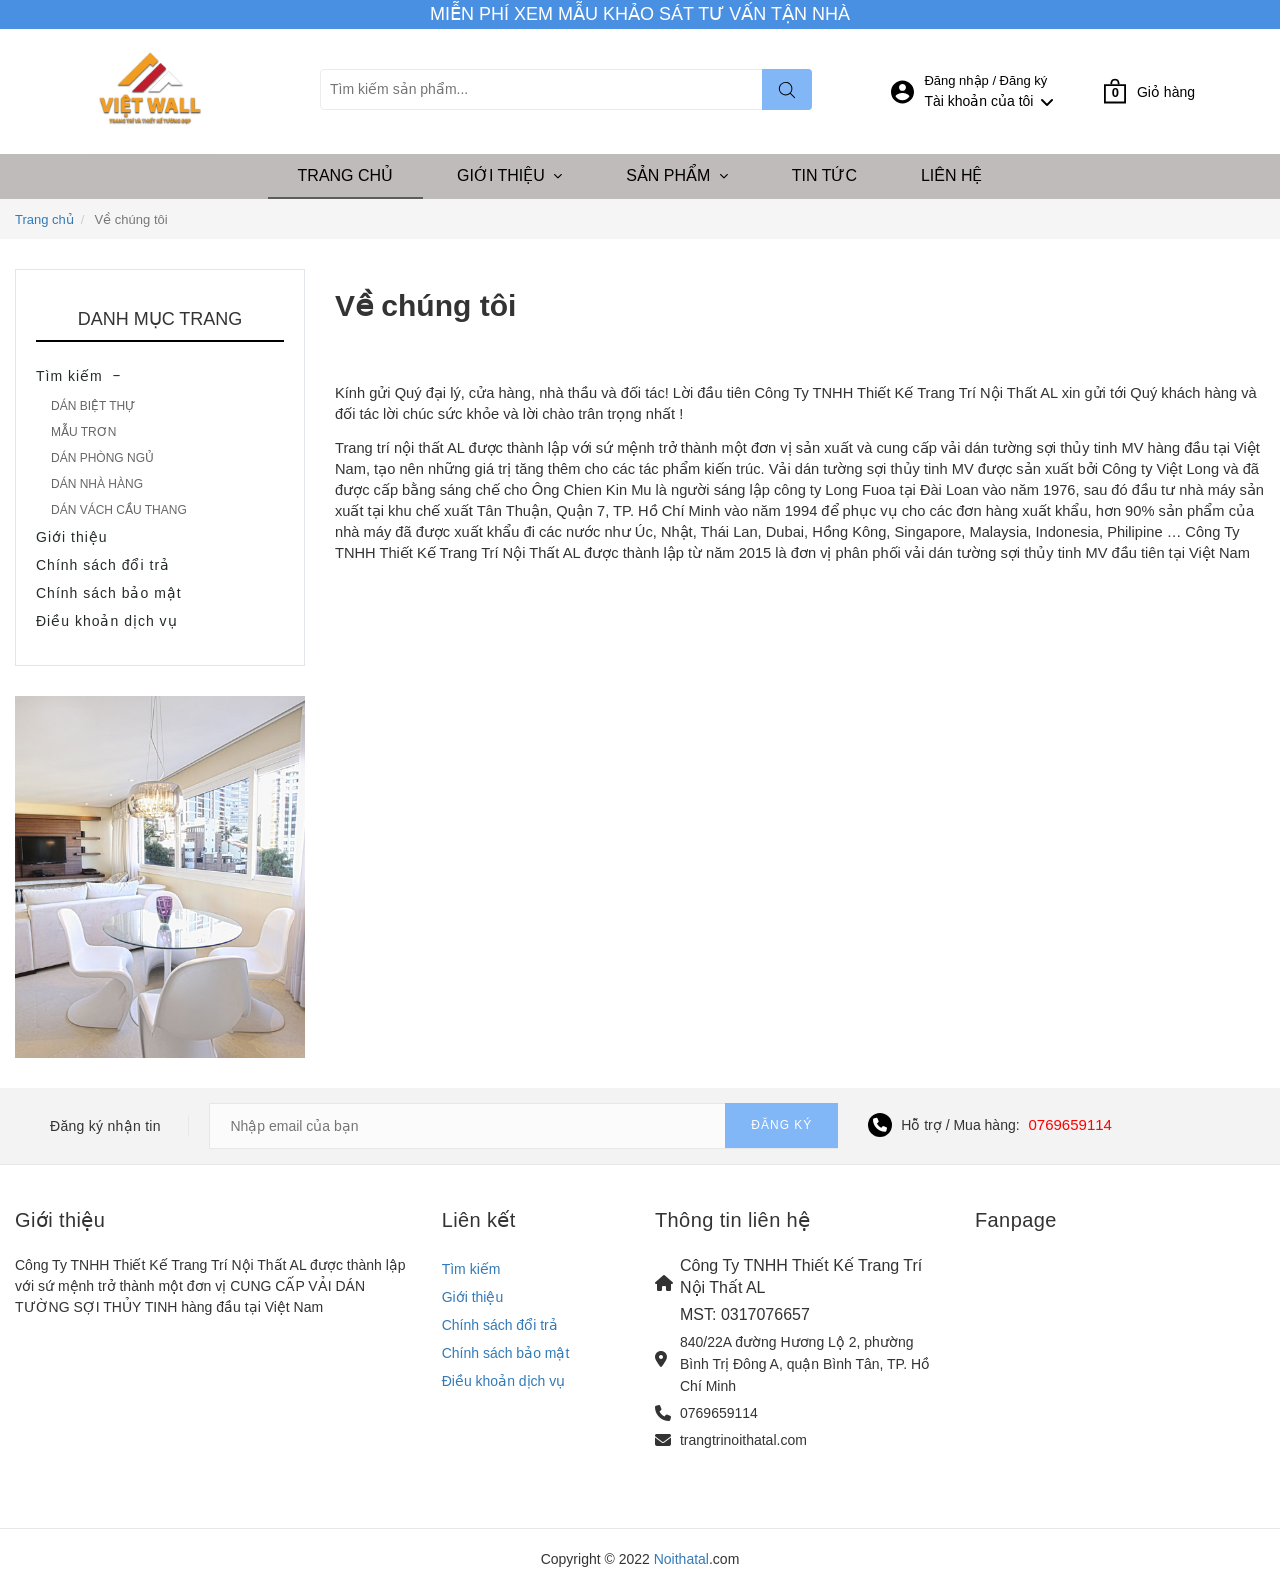
==== about.html @ 32186c12 "first commit" ====
<!doctype html>
<html lang="vi">

<head>
    <meta name="google-site-verification" content="QCq-UZgXiQ9hpPiMQ9wcMk1157fEa_w8NSOs-kBoW3Y" />
    <meta charset="utf-8" />
    <meta content='width=device-width, initial-scale=1.0, maximum-scale=2.0, user-scalable=0' name='viewport' />
    <meta name="revisit-after" content="1 day" />
    <meta http-equiv="x-ua-compatible" content="ie=edge">
    <meta name="HandheldFriendly" content="true">
    <link rel="shortcut icon" href="image\favicon.png?v=38" type="image/png" />
    <title>
        Việt WALL
    </title>
    <link rel="stylesheet" href="about.css">
    <link rel="stylesheet" href="https://maxcdn.bootstrapcdn.com/bootstrap/3.4.1/css/bootstrap.min.css">
    <script src="https://ajax.googleapis.com/ajax/libs/jquery/3.6.0/jquery.min.js"></script>
    <script src="https://maxcdn.bootstrapcdn.com/bootstrap/3.4.1/js/bootstrap.min.js"></script>
    <link rel="stylesheet" href="https://cdnjs.cloudflare.com/ajax/libs/font-awesome/6.1.1/css/all.min.css">
</head>
<div class="main-body  layoutProduct_scroll">
    <div class="mainHeader--height">
        <header id="site-header" class="main-header mainHeader_temp03">

            <div class="topbar topbar_temp03" id="topbar">
                <div class="container-fluid">
                    <div class="topbar-content text-center">
                        <p>MIỄN PHÍ XEM MẪU KHẢO SÁT TƯ VẤN TẬN NHÀ</p>
                    </div>
                </div>
            </div>

            <div class="header-upper-middle">
                <div class="container-fluid" style="padding: 0 85px;">
                    <div class="flexContainer-header">
                        <div class="header-upper-navbar  visible-sm visible-xs">
                            <div class="header-action header-action_menu">
                                <div class="header-action_text">
                                    <a class="header-action__link header-action-toggle" href="javascript:void(0)"
                                        id="site-menu-handle" aria-label="Menu" title="Menu">
                                        <span class="hamburger-menu " aria-hidden="true">
                                            <span class="bar"></span>
                                        </span>
                                    </a>
                                </div>
                                <div class="header-action_dropdown">
                                    <span class="box-triangle">
                                        <svg viewBox="0 0 20 9" role="presentation">
                                            <path
                                                d="M.47108938 9c.2694725-.26871321.57077721-.56867841.90388257-.89986354C3.12384116 6.36134886 5.74788116 3.76338565 9.2467995.30653888c.4145057-.4095171 1.0844277-.40860098 1.4977971.00205122L19.4935156 9H.47108938z"
                                                fill="#ffffff"></path>
                                        </svg>
                                    </span>
                                    <div class="header-dropdown_content">
                                        <div class="site-menu menu-mobile" id="siteNav-menu">
                                            <div class="menu-mobile--wrap">
                                                <div class="menu-mobile--bottom">
                                                    <nav id="mp-menu" class="mp-menu mp-cover">
                                                        <div class="mp-level" data-level="1">
                                                            <div class="mplus-menu">
                                                                <ul class="mm-panel vertical-menu-list list-root">
                                                                    <li class="active">
                                                                        <a class="parent" href="/">Trang chủ</a>
                                                                    </li>
                                                                    <li class="" data-menu-root="102546938">
                                                                        <a class="parent" href="/pages/about-us">Giới
                                                                            thiệu
                                                                            <i>
                                                                                <svg class="icon icon--arrow-right"
                                                                                    viewBox="0 0 8 12"
                                                                                    role="presentation">
                                                                                    <path stroke="currentColor"
                                                                                        stroke-width="2"
                                                                                        d="M2 2l4 4-4 4" fill="none"
                                                                                        stroke-linecap="square">
                                                                                    </path>
                                                                                </svg>
                                                                            </i>
                                                                        </a>
                                                                    </li>
                                                                    <li class="" data-menu-root="102546936">
                                                                        <a class="parent" href="/collections/all">Sản
                                                                            phẩm
                                                                            <i>
                                                                                <svg class="icon icon--arrow-right"
                                                                                    viewBox="0 0 8 12"
                                                                                    role="presentation">
                                                                                    <path stroke="currentColor"
                                                                                        stroke-width="2"
                                                                                        d="M2 2l4 4-4 4" fill="none"
                                                                                        stroke-linecap="square">
                                                                                    </path>
                                                                                </svg>
                                                                            </i>
                                                                        </a>
                                                                    </li>
                                                                    <li class="">
                                                                        <a class="parent" href="/blogs/vaidantuong">Tin
                                                                            Tức</a>
                                                                    </li>
                                                                    <li class="">
                                                                        <a class="parent" href="/pages/lien-he">Liên
                                                                            hệ</a>
                                                                    </li>
                                                                    <li class="mm-divider">
                                                                        <div
                                                                            class="mobile-menu__section mobile-menu__section--loose">
                                                                            <p class="mobile-menu__section-title">
                                                                                Bạn cần hỗ trợ?</p>
                                                                            <div class="mobile-menu__help-wrapper">
                                                                                <svg class="icon icon--bi-phone"
                                                                                    viewBox="0 0 24 24"
                                                                                    role="presentation">
                                                                                    <g stroke-width="2" fill="none"
                                                                                        fill-rule="evenodd"
                                                                                        stroke-linecap="square">
                                                                                        <path
                                                                                            d="M17 15l-3 3-8-8 3-3-5-5-3 3c0 9.941 8.059 18 18 18l3-3-5-5z"
                                                                                            stroke="#1e2d7d"></path>
                                                                                        <path
                                                                                            d="M14 1c4.971 0 9 4.029 9 9m-9-5c2.761 0 5 2.239 5 5"
                                                                                            stroke="#00badb"></path>
                                                                                    </g>
                                                                                </svg>
                                                                                <a href="tel:0769659114"
                                                                                    rel="nofollow">Liên hệ:
                                                                                    0769659114</a>
                                                                            </div>
                                                                            <div class="mobile-menu__help-wrapper">
                                                                                <svg class="icon icon--bi-email"
                                                                                    viewBox="0 0 22 22"
                                                                                    role="presentation">
                                                                                    <g fill="none" fill-rule="evenodd">
                                                                                        <path stroke="#00badb"
                                                                                            d="M.916667 10.08333367l3.66666667-2.65833334v4.65849997zm20.1666667 0L17.416667 7.42500033v4.65849997z">
                                                                                        </path>
                                                                                        <path stroke="#1e2d7d"
                                                                                            stroke-width="2"
                                                                                            d="M4.58333367 7.42500033L.916667 10.08333367V21.0833337h20.1666667V10.08333367L17.416667 7.42500033">
                                                                                        </path>
                                                                                        <path stroke="#1e2d7d"
                                                                                            stroke-width="2"
                                                                                            d="M4.58333367 12.1000003V.916667H17.416667v11.1833333m-16.5-2.01666663L21.0833337 21.0833337m0-11.00000003L11.0000003 15.5833337">
                                                                                        </path>
                                                                                        <path
                                                                                            d="M8.25000033 5.50000033h5.49999997M8.25000033 9.166667h5.49999997"
                                                                                            stroke="#00badb"
                                                                                            stroke-width="2"
                                                                                            stroke-linecap="square">
                                                                                        </path>
                                                                                    </g>
                                                                                </svg>
                                                                                <a href="mailto:trangtrinoithatal@gmail.com"
                                                                                    rel="nofollow">trangtrinoithatal@gmail.com</a>
                                                                            </div>
                                                                        </div>
                                                                    </li>
                                                                </ul>
                                                                <ul class="mm-panel list-child" id="102546938">
                                                                    <li><a href="javascript:;"><i
                                                                                class="fa fa-angle-left"
                                                                                aria-hidden="true"></i>Quay về</a>
                                                                    </li>
                                                                    <li><a href="/pages/about-us"><b>Xem tất cả
                                                                                "Giới thiệu"</b></a></li>
                                                                    <li class="">
                                                                        <a href="/pages/ve-chung-toi"><span>-</span>Về
                                                                            chúng tôi</a>
                                                                    </li>
                                                                </ul>
                                                                <ul class="mm-panel list-child" id="102546936">
                                                                    <li><a href="javascript:;"><i
                                                                                class="fa fa-angle-left"
                                                                                aria-hidden="true"></i>Quay về</a>
                                                                    </li>
                                                                    <li><a href="/collections/all"><b>Xem tất cả
                                                                                "Sản phẩm"</b></a></li>
                                                                    <li class="level-2 " data-menu-root="102551358">
                                                                        <a class="parent-child"
                                                                            href="/collections/vai-thuy-tinh">
                                                                            <span>-</span>Tầm ốp tường nội thất
                                                                            <i>
                                                                                <svg class="icon icon--arrow-right"
                                                                                    viewBox="0 0 8 12"
                                                                                    role="presentation">
                                                                                    <path stroke="currentColor"
                                                                                        stroke-width="2"
                                                                                        d="M2 2l4 4-4 4" fill="none"
                                                                                        stroke-linecap="square">
                                                                                    </path>
                                                                                </svg>
                                                                            </i>
                                                                        </a>
                                                                    </li>
                                                                    <li class="">
                                                                        <a href="/collections/bst-happy"><span>-</span>VẢI
                                                                            DÁN TƯỜNG KHÔNG DỆT</a>
                                                                    </li>
                                                                    <li class="">
                                                                        <a href="/collections/v-concept"><span>-</span>GIẤY
                                                                            DÁN TƯỜN HQ</a>
                                                                    </li>
                                                                    <li class="">
                                                                        <a href="/collections/tranh-dan-tuong-3d"><span>-</span>TRANH
                                                                            DÁN TƯỜNG 3D</a>
                                                                    </li>
                                                                    <li class="">
                                                                        <a href="/collections/san-go"><span>-</span>SÀN
                                                                            GỖ</a>
                                                                    </li>
                                                                    <li class="">
                                                                        <a href="/collections/san-nhua-gia-go"><span>-</span>SÀN
                                                                            NHỰA GIẢ GỖ</a>
                                                                    </li>
                                                                </ul>

                                                                <ul class="mm-panel sub-child" id="102551358">
                                                                    <li><a href="javascript:;"><i
                                                                                class="fa fa-angle-left"
                                                                                aria-hidden="true"></i>Quay về</a>
                                                                    </li>
                                                                    <li><a href="/collections/vai-thuy-tinh"><b>Xem
                                                                                tất cả "VẢI DÁN TƯỜNG SỢI THỦY
                                                                                TINH"</b></a></li>
                                                                    <li>
                                                                        <a href="/collections/bst-classic"
                                                                            title="BST Classic"><span>-</span>BST
                                                                            Classic</a>
                                                                    </li>
                                                                    <li>
                                                                        <a href="/collections/bts-4seasons"
                                                                            title="BTS 4Seasons"><span>-</span>BTS
                                                                            4Seasons</a>
                                                                    </li>
                                                                    <li>
                                                                        <a href="/collections/bst-linen"
                                                                            title="BST Linen"><span>-</span>BST
                                                                            Linen</a>
                                                                    </li>
                                                                    <li>
                                                                        <a href="/collections/bst-vision"
                                                                            title="BST Vision"><span>-</span>BST
                                                                            Vision</a>
                                                                    </li>
                                                                    <li>
                                                                        <a href="/collections/bst-siegfried"
                                                                            title="BST Siegfried"><span>-</span>BST
                                                                            Siegfried</a>
                                                                    </li>
                                                                </ul>
                                                            </div>
                                                        </div>
                                                    </nav>
                                                </div>
                                            </div>
                                        </div>
                                    </div>
                                </div>
                            </div>
                        </div>
                        <div class="header-upper-logo">
                            <div class="header-logo wrap-logo" itemscope="" itemtype="http://schema.org/Organization">

                                <a href="https://noithatal.com" itemprop="url" aria-label="Noithatal">
                                    <img itemprop="logo" src="image\logo_2.jpg?v=38" alt="Noithatal"
                                        class="img-responsive logoimg" />
                                </a>

                            </div>
                        </div>
                        <div class="header-upper-search">
                            <div class="header-search">
                                <div class="search-box wpo-wrapper-search">
                                    <form action="/search" class="searchform-product ultimate-search">
                                        <div class="wpo-search-inner">
                                            <input type="hidden" name="type" value="product" />
                                            <input required id="inputSearchAuto-3" class="input-search" name="q"
                                                maxlength="40" autocomplete="off" type="text" size="20"
                                                placeholder="Tìm kiếm sản phẩm..." aria-label="input search">
                                            <span class="close-search"><svg xmlns="http://www.w3.org/2000/svg"
                                                    width="24" height="24" viewBox="0 0 24 24">
                                                    <path
                                                        d="M19 6.41L17.59 5 12 10.59 6.41 5 5 6.41 10.59 12 5 17.59 6.41 19 12 13.41 17.59 19 19 17.59 13.41 12z">
                                                    </path>
                                                </svg></span>
                                        </div>
                                        <button type="submit" class="btn-search " id="search-header-btn"
                                            aria-label="Tìm kiếm">
                                            <svg xmlns="http://www.w3.org/2000/svg" viewBox="0 0 40 40" width="20"
                                                height="20">
                                                <path
                                                    d="M37.613,36.293l-9.408-9.432a15.005,15.005,0,1,0-1.41,1.414L36.2,37.707A1,1,0,1,0,37.613,36.293ZM3.992,17A12.967,12.967,0,1,1,16.959,30,13,13,0,0,1,3.992,17Z">
                                                </path>
                                            </svg>
                                        </button>
                                    </form>
                                    <div class="smart-search-wrapper ajaxSearchResults" id="ajaxSearchResults-3"
                                        style="display: none">
                                        <div class="resultsContent"></div>
                                    </div>
                                    <div class="searchform-backdrop"></div>
                                </div>
                            </div>
                        </div>
                        <div class="header-upper-icon">
                            <div class="header-wrap-icon">
                                <div class="header-action header-action_search">
                                    <div class="header-action_text">
                                        <a class="header-action__link header-action-toggle" href="javascript:void(0)"
                                            id="site-search-handle" aria-label="Tìm kiếm" title="Tìm kiếm">
                                            <span class="box-icon">
                                                <svg class="svg-ico-search" xmlns="http://www.w3.org/2000/svg"
                                                    xmlns:xlink="http://www.w3.org/1999/xlink" x="0px" y="0px"
                                                    viewBox="0 0 24 27" style="enable-background:new 0 0 24 27;"
                                                    xml:space="preserve">
                                                    <path
                                                        d="M10,2C4.5,2,0,6.5,0,12s4.5,10,10,10s10-4.5,10-10S15.5,2,10,2z M10,19c-3.9,0-7-3.1-7-7s3.1-7,7-7s7,3.1,7,7S13.9,19,10,19z" />
                                                    <rect x="17" y="17"
                                                        transform="matrix(0.7071 -0.7071 0.7071 0.7071 -9.2844 19.5856)"
                                                        width="4" height="8" />
                                                </svg>
                                                <span class="box-icon--close">
                                                    <svg viewBox="0 0 19 19" role="presentation">
                                                        <path
                                                            d="M9.1923882 8.39339828l7.7781745-7.7781746 1.4142136 1.41421357-7.7781746 7.77817459 7.7781746 7.77817456L16.9705627 19l-7.7781745-7.7781746L1.41421356 19 0 17.5857864l7.7781746-7.77817456L0 2.02943725 1.41421356.61522369 9.1923882 8.39339828z"
                                                            fill="currentColor" fill-rule="evenodd"></path>
                                                    </svg>
                                                </span>
                                            </span>
                                        </a>
                                    </div>
                                    <div class="header-action_dropdown">
                                        <span class="box-triangle">
                                            <svg viewBox="0 0 20 9" role="presentation">
                                                <path
                                                    d="M.47108938 9c.2694725-.26871321.57077721-.56867841.90388257-.89986354C3.12384116 6.36134886 5.74788116 3.76338565 9.2467995.30653888c.4145057-.4095171 1.0844277-.40860098 1.4977971.00205122L19.4935156 9H.47108938z"
                                                    fill="#ffffff"></path>
                                            </svg>
                                        </span>
                                        <div class="header-dropdown_content">
                                            <p class="ttbold">Tìm kiếm</p>
                                            <div class="site_search">

                                                <div class="search-box wpo-wrapper-search">
                                                    <form action="/search"
                                                        class="searchform searchform-categoris ultimate-search">
                                                        <div class="wpo-search-inner">
                                                            <input type="hidden" name="type" value="product" />
                                                            <input required id="inputSearchAuto" name="q" maxlength="40"
                                                                autocomplete="off"
                                                                class="searchinput input-search search-input"
                                                                type="text" size="20" placeholder="Tìm kiếm sản phẩm..."
                                                                aria-label="Search">
                                                        </div>
                                                        <button type="submit" class="btn-search btn"
                                                            id="search-header-btn" aria-label="Tìm kiếm">
                                                            <svg version="1.1" class="svg search"
                                                                xmlns="http://www.w3.org/2000/svg"
                                                                xmlns:xlink="http://www.w3.org/1999/xlink" x="0px"
                                                                y="0px" viewBox="0 0 24 27"
                                                                style="enable-background:new 0 0 24 27;"
                                                                xml:space="preserve">
                                                                <path
                                                                    d="M10,2C4.5,2,0,6.5,0,12s4.5,10,10,10s10-4.5,10-10S15.5,2,10,2z M10,19c-3.9,0-7-3.1-7-7s3.1-7,7-7s7,3.1,7,7S13.9,19,10,19z">
                                                                </path>
                                                                <rect x="17" y="17"
                                                                    transform="matrix(0.7071 -0.7071 0.7071 0.7071 -9.2844 19.5856)"
                                                                    width="4" height="8"></rect>
                                                            </svg>
                                                        </button>
                                                    </form>
                                                    <div id="ajaxSearchResults"
                                                        class="smart-search-wrapper ajaxSearchResults"
                                                        style="display: none">
                                                        <div class="resultsContent"></div>
                                                    </div>
                                                </div>
                                            </div>
                                        </div>
                                    </div>
                                </div>
                                <div class="header-action header-action_account">
                                    <div class="header-action_text">
                                        <a class="header-action__link  header-action-toggle " href="javascript:void(0);"
                                            id="site-account-handle" aria-label="Tài khoản" title="Tài khoản">
                                            <span class="box-icon">
                                                <svg class="svg-ico-account" version="1.1"
                                                    xmlns="http://www.w3.org/2000/svg"
                                                    xmlns:xlink="http://www.w3.org/1999/xlink" x="0px" y="0px"
                                                    width="510px" height="510px" viewBox="0 0 510 510"
                                                    style="enable-background:new 0 0 510 510;" xml:space="preserve">
                                                    <g>
                                                        <g id="account-circle">
                                                            <path
                                                                d="M255,0C114.75,0,0,114.75,0,255s114.75,255,255,255s255-114.75,255-255S395.25,0,255,0z M255,76.5
																 c43.35,0,76.5,33.15,76.5,76.5s-33.15,76.5-76.5,76.5c-43.35,0-76.5-33.15-76.5-76.5S211.65,76.5,255,76.5z M255,438.6
																 c-63.75,0-119.85-33.149-153-81.6c0-51,102-79.05,153-79.05S408,306,408,357C374.85,405.45,318.75,438.6,255,438.6z">
                                                            </path>
                                                        </g>
                                                    </g>
                                                </svg>
                                                <span class="box-icon--close">
                                                    <svg viewBox="0 0 19 19" role="presentation">
                                                        <path
                                                            d="M9.1923882 8.39339828l7.7781745-7.7781746 1.4142136 1.41421357-7.7781746 7.77817459 7.7781746 7.77817456L16.9705627 19l-7.7781745-7.7781746L1.41421356 19 0 17.5857864l7.7781746-7.77817456L0 2.02943725 1.41421356.61522369 9.1923882 8.39339828z"
                                                            fill="currentColor" fill-rule="evenodd"></path>
                                                    </svg>
                                                </span>
                                            </span>
                                            <span class="box-text">
                                                Đăng nhập / Đăng ký
                                                <span class="txtbl">Tài khoản của tôi <i class="fa fa-angle-down"
                                                        aria-hidden="true"></i></span>
                                            </span>
                                        </a>
                                    </div>

                                    <div class="header-action_dropdown ">
                                        <span class="box-triangle">
                                            <svg viewBox="0 0 20 9" role="presentation">
                                                <path
                                                    d="M.47108938 9c.2694725-.26871321.57077721-.56867841.90388257-.89986354C3.12384116 6.36134886 5.74788116 3.76338565 9.2467995.30653888c.4145057-.4095171 1.0844277-.40860098 1.4977971.00205122L19.4935156 9H.47108938z"
                                                    fill="#ffffff"></path>
                                            </svg>
                                        </span>
                                        <div class="header-dropdown_content">
                                            <div class="site_account " id="siteNav-account">
                                                <div class="site_account_panel_list">
                                                    <div id="header-login-panel"
                                                        class="site_account_panel site_account_default is-selected">
                                                        <header class="site_account_header">
                                                            <h2 class="site_account_title heading">Đăng nhập tài
                                                                khoản</h2>
                                                            <p class="site_account_legend">Nhập email và mật khẩu
                                                                của bạn:</p>
                                                        </header>
                                                        <div class="site_account_inner">
                                                            <form accept-charset='UTF-8' action='/account/login'
                                                                id='customer_login' method='post'>
                                                                <input name='form_type' type='hidden'
                                                                    value='customer_login'>
                                                                <input name='utf8' type='hidden' value='✓'>

                                                                <div
                                                                    class="form__input-wrapper form__input-wrapper--labelled">
                                                                    <input type="email" id="login-customer[email]"
                                                                        class="form__field form__field--text"
                                                                        name="customer[email]" required="required">
                                                                    <label for="login-customer[email]"
                                                                        class="form__floating-label">Email</label>
                                                                </div>
                                                                <div
                                                                    class="form__input-wrapper form__input-wrapper--labelled">
                                                                    <input type="password" id="login-customer[password]"
                                                                        class="form__field form__field--text"
                                                                        name="customer[password]" required="required"
                                                                        autocomplete="current-password">
                                                                    <label for="login-customer[password]"
                                                                        class="form__floating-label">Mật
                                                                        khẩu</label>
                                                                    <div class="sitebox-recaptcha">
                                                                        This site is protected by reCAPTCHA and the
                                                                        Google
                                                                        <a href="https://policies.google.com/privacy"
                                                                            target="_blank" rel="noreferrer">Privacy
                                                                            Policy</a>
                                                                        and <a href="https://policies.google.com/terms"
                                                                            target="_blank" rel="noreferrer">Terms
                                                                            of Service</a> apply.
                                                                    </div>
                                                                </div>
                                                                <button type="submit" class="form__submit button dark"
                                                                    id="form_submit-login">Đăng nhập</button>

                                                                <input id='127540b8343543e5a2eb547e2f1beb6d'
                                                                    name='g-recaptcha-response' type='hidden'><noscript
                                                                    src='https://www.google.com/recaptcha/api.js?render=6LdD18MUAAAAAHqKl3Avv8W-tREL6LangePxQLM-'></noscript><noscript>grecaptcha.ready(function()
                                                                    {grecaptcha.execute('6LdD18MUAAAAAHqKl3Avv8W-tREL6LangePxQLM-',
                                                                    {action: 'submit'}).then(function(token)
                                                                    {document.getElementById('127540b8343543e5a2eb547e2f1beb6d').value
                                                                    = token;});});</noscript>
                                                            </form>
                                                            <div class="site_account_secondary-action">
                                                                <p>Khách hàng mới?
                                                                    <a class="link" href="/account/register">Tạo tài
                                                                        khoản</a>
                                                                </p>
                                                                <p>Quên mật khẩu?
                                                                    <button aria-controls="header-recover-panel"
                                                                        class="js-link link">Khôi phục mật
                                                                        khẩu</button>
                                                                </p>
                                                            </div>
                                                        </div>
                                                    </div>
                                                    <div id="header-recover-panel"
                                                        class="site_account_panel  site_account_sliding">
                                                        <header class="site_account_header">
                                                            <h2 class="site_account_title heading">Khôi phục mật
                                                                khẩu</h2>
                                                            <p class="site_account_legend">Nhập email của bạn:</p>
                                                        </header>
                                                        <div class="site_account_inner">
                                                            <form accept-charset='UTF-8' action='/account/recover'
                                                                method='post'>
                                                                <input name='form_type' type='hidden'
                                                                    value='recover_customer_password'>
                                                                <input name='utf8' type='hidden' value='✓'>

                                                                <div
                                                                    class="form__input-wrapper form__input-wrapper--labelled">
                                                                    <input type="email"
                                                                        id="recover-customer[recover_email]"
                                                                        class="form__field form__field--text"
                                                                        name="email" required="required">
                                                                    <label for="recover-customer[recover_email]"
                                                                        class="form__floating-label">Email</label>
                                                                    <div class="sitebox-recaptcha">
                                                                        This site is protected by reCAPTCHA and the
                                                                        Google
                                                                        <a href="https://policies.google.com/privacy"
                                                                            target="_blank" rel="noreferrer">Privacy
                                                                            Policy</a>
                                                                        and <a href="https://policies.google.com/terms"
                                                                            target="_blank" rel="noreferrer">Terms
                                                                            of Service</a> apply.
                                                                    </div>
                                                                </div>
                                                                <button type="submit" class="form__submit button dark"
                                                                    id="form_submit-recover">Khôi phục</button>

                                                                <input id='9f2e3e905fff43a58f4d7a5b841ebd21'
                                                                    name='g-recaptcha-response' type='hidden'><noscript
                                                                    src='https://www.google.com/recaptcha/api.js?render=6LdD18MUAAAAAHqKl3Avv8W-tREL6LangePxQLM-'></noscript><noscript>grecaptcha.ready(function()
                                                                    {grecaptcha.execute('6LdD18MUAAAAAHqKl3Avv8W-tREL6LangePxQLM-',
                                                                    {action: 'submit'}).then(function(token)
                                                                    {document.getElementById('9f2e3e905fff43a58f4d7a5b841ebd21').value
                                                                    = token;});});</noscript>
                                                            </form>
                                                            <div class="site_account_secondary-action">
                                                                <p>Bạn đã nhớ mật khẩu?
                                                                    <button aria-controls="header-login-panel"
                                                                        class="js-link link">Trở về đăng
                                                                        nhập</button>
                                                                </p>
                                                            </div>
                                                        </div>
                                                    </div>
                                                </div>
                                            </div>

                                        </div>
                                    </div>

                                </div>
                                <div class="header-action header-action_cart">
                                    <div class="header-action_text">
                                        <a class="header-action__link header-action-toggle" href="javascript:void(0)"
                                            id="site-cart-handle" aria-label="Giỏ hàng" title="Giỏ hàng">
                                            <span class="box-icon">
                                                <svg class="svg-ico-cart" xmlns="http://www.w3.org/2000/svg"
                                                    xmlns:xlink="http://www.w3.org/1999/xlink" x="0px" y="0px"
                                                    viewBox="0 0 24 27" style="enable-background:new 0 0 24 27;"
                                                    xml:space="preserve">
                                                    <g>
                                                        <path d="M0,6v21h24V6H0z M22,25H2V8h20V25z" />
                                                    </g>
                                                    <g>
                                                        <path
                                                            d="M12,2c3,0,3,2.3,3,4h2c0-2.8-1-6-5-6S7,3.2,7,6h2C9,4.3,9,2,12,2z" />
                                                    </g>
                                                </svg>
                                                <span class="box-icon--close">
                                                    <svg viewBox="0 0 19 19" role="presentation">
                                                        <path
                                                            d="M9.1923882 8.39339828l7.7781745-7.7781746 1.4142136 1.41421357-7.7781746 7.77817459 7.7781746 7.77817456L16.9705627 19l-7.7781745-7.7781746L1.41421356 19 0 17.5857864l7.7781746-7.77817456L0 2.02943725 1.41421356.61522369 9.1923882 8.39339828z"
                                                            fill="currentColor" fill-rule="evenodd"></path>
                                                    </svg>
                                                </span>
                                                <span class="count-holder">
                                                    <span class="count">0</span>
                                                </span>
                                            </span>
                                            <span class="box-text">
                                                <span class="txtbl">Giỏ hàng</span>
                                            </span>
                                        </a>
                                    </div>
                                    <div class="header-action_dropdown">
                                        <span class="box-triangle">
                                            <svg viewBox="0 0 20 9" role="presentation">
                                                <path
                                                    d="M.47108938 9c.2694725-.26871321.57077721-.56867841.90388257-.89986354C3.12384116 6.36134886 5.74788116 3.76338565 9.2467995.30653888c.4145057-.4095171 1.0844277-.40860098 1.4977971.00205122L19.4935156 9H.47108938z"
                                                    fill="#ffffff"></path>
                                            </svg>
                                        </span>
                                        <div class="header-dropdown_content">
                                            <div class="site-cart">
                                                <div class="cart-ttbold">
                                                    <p class="ttbold">Giỏ hàng</p>
                                                </div>
                                                <div class="cart-view clearfix">
                                                    <div class="cart-view-scroll">
                                                        <table id="clone-item-cart" class="table-clone-cart">
                                                            <tr class="item_2 hidden">
                                                                <td class="img"><a href="" title=""><img src=""
                                                                            alt="" /></a></td>
                                                                <td>
                                                                    <p class="pro-title">
                                                                        <a class="pro-title-view" href="" title=""></a>
                                                                        <span class="variant"></span>
                                                                    </p>
                                                                    <div class="mini-cart_quantity">
                                                                        <div class="pro-quantity-view"><span
                                                                                class="qty-value"></span></div>
                                                                        <div class="pro-price-view"></div>
                                                                    </div>
                                                                    <div class="remove_link remove-cart"></div>
                                                                </td>
                                                            </tr>
                                                        </table>
                                                        <table id="cart-view">

                                                            <tr class="item-cart_empty">
                                                                <td>
                                                                    <div class="svgico-mini-cart">
                                                                        <svg width="81" height="70" viewBox="0 0 81 70">
                                                                            <g transform="translate(0 2)"
                                                                                stroke-width="4" stroke="#1e2d7d"
                                                                                fill="none" fill-rule="evenodd">
                                                                                <circle stroke-linecap="square" cx="34"
                                                                                    cy="60" r="6"></circle>
                                                                                <circle stroke-linecap="square" cx="67"
                                                                                    cy="60" r="6"></circle>
                                                                                <path
                                                                                    d="M22.9360352 15h54.8070373l-4.3391876 30H30.3387146L19.6676025 0H.99560547">
                                                                                </path>
                                                                            </g>
                                                                        </svg>
                                                                    </div>
                                                                    Hiện chưa có sản phẩm
                                                                </td>
                                                            </tr>

                                                        </table>
                                                    </div>
                                                    <div class="line"></div>
                                                    <div class="cart-view-total">
                                                        <table class="table-total">
                                                            <tr>
                                                                <td class="text-left">TỔNG TIỀN:</td>
                                                                <td class="text-right" id="total-view-cart">0₫</td>
                                                            </tr>
                                                            <tr>
                                                                <td><a href="/cart" class="linktocart button dark">Xem
                                                                        giỏ
                                                                        hàng</a></td>
                                                                <td><a href="/checkout"
                                                                        class="linktocheckout button dark">Thanh
                                                                        toán</a></td>
                                                            </tr>
                                                        </table>
                                                    </div>
                                                </div>
                                            </div>



                                        </div>
                                    </div>
                                </div>
                            </div>
                        </div>
                    </div>
                </div>
            </div>
            <div class="header-menu-desktop menu-desktop hidden-sm hidden-xs">
                <div class="container-fluid">
                    <div class="header-navbar-menu">
                        <div class="wrap-logo wrap-logo-sticky">

                            <a href="https://noithatal.com" aria-label="Noithatal">
                                <img src="image\logo_2.jpg?v=38" alt="Noithatal" class="img-responsive logoimg" />
                            </a>

                        </div>
                        <div class="navbar-mainmenu">
                            <div id="nav">
                                <nav class="main-nav text-center">
                                    <ul class="clearfix">


                                        <li class="active">
                                            <a href="/" title="Trang chủ">
                                                Trang chủ
                                            </a>
                                        </li>



                                        <li class="">
                                            <a href="/pages/about-us" title="Giới thiệu">
                                                Giới thiệu
                                                <i class="fa fa-chevron-down" aria-hidden="true"></i>
                                            </a>
                                            <ul class="sub_menu">


                                                <li class="">
                                                    <a href="/pages/ve-chung-toi" title="Về chúng tôi">
                                                        Về chúng tôi
                                                    </a>
                                                </li>


                                            </ul>
                                        </li>



                                        <li class="">
                                            <a href="/collections/all" title="Sản phẩm">
                                                Sản phẩm
                                                <i class="fa fa-chevron-down" aria-hidden="true"></i>
                                            </a>
                                            <ul class="sub_menu">


                                                <li class="">
                                                    <a href="/collections/vai-thuy-tinh"
                                                        title="VẢI DÁN TƯỜNG SỢI THỦY TINH">
                                                        VẢI DÁN TƯỜNG SỢI THỦY TINH <i class="fa fa-chevron-right"
                                                            aria-hidden="true"></i>
                                                    </a>
                                                    <ul class="sub_menu">


                                                        <li class="">
                                                            <a href="/collections/bst-classic" title="BST Classic">
                                                                BST Classic
                                                            </a>
                                                        </li>



                                                        <li class="">
                                                            <a href="/collections/bts-4seasons" title="BTS 4Seasons">
                                                                BTS 4Seasons
                                                            </a>
                                                        </li>



                                                        <li class="">
                                                            <a href="/collections/bst-linen" title="BST Linen">
                                                                BST Linen
                                                            </a>
                                                        </li>



                                                        <li class="">
                                                            <a href="/collections/bst-vision" title="BST Vision">
                                                                BST Vision
                                                            </a>
                                                        </li>



                                                        <li class="">
                                                            <a href="/collections/bst-siegfried" title="BST Siegfried">
                                                                BST Siegfried
                                                            </a>
                                                        </li>


                                                    </ul>
                                                </li>



                                                <li class="">
                                                    <a href="/collections/bst-happy" title="TẤM ỐP GỖ NHỰA NGOÀI TRỜI">
                                                        TẤM ỐP GỖ NHỰA NGOÀI TRỜI
                                                    </a>
                                                </li>



                                                <li class="">
                                                    <a href="/collections/v-concept" title="TRẦN LAM GỖ NHỰA">
                                                        TRẦN LAM GỖ NHỰA
                                                    </a>
                                                </li>



                                                <li class="">
                                                    <a href="/collections/tranh-dan-tuong-3d"
                                                        title="SÀN GỖ NHỰA NGOÀI TRỜI">
                                                        SÀN GỖ NHỰA NGOÀI TRỜI
                                                    </a>
                                                </li>



                                                <!-- <li class="">
														<a href="/collections/san-go" title="SÀN GỖ">
															SÀN GỖ
														</a>
													</li>



													<li class="">
														<a href="/collections/san-nhua-gia-go" title="SÀN NHỰA GIẢ GỖ">
															SÀN NHỰA GIẢ GỖ
														</a>
													</li> -->


                                            </ul>
                                        </li>



                                        <li class="">
                                            <a href="/blogs/vaidantuong" title="Tin Tức">
                                                Tin Tức
                                            </a>
                                        </li>



                                        <li class="">
                                            <a href="/pages/lien-he" title="Liên hệ">
                                                Liên hệ
                                            </a>
                                        </li>


                                    </ul>
                                </nav>
                            </div>


                        </div>
                    </div>
                </div>
            </div>
            <div class="header-search-mobile search-bar-mobile">
                <div class="search-box wpo-wrapper-search">
                    <form action="/search" class="searchform searchform-categoris ultimate-search">
                        <div class="wpo-search-inner">
                            <input type="hidden" name="type" value="product" />
                            <input required id="inputSearchAuto-mb" name="q" maxlength="40" autocomplete="off"
                                class="searchinput input-search search-input" type="text" size="20"
                                placeholder="Tìm kiếm sản phẩm..." aria-label="Search">
                            <span class="close-search"><svg xmlns="http://www.w3.org/2000/svg" width="24" height="24"
                                    viewBox="0 0 24 24">
                                    <path
                                        d="M19 6.41L17.59 5 12 10.59 6.41 5 5 6.41 10.59 12 5 17.59 6.41 19 12 13.41 17.59 19 19 17.59 13.41 12z">
                                    </path>
                                </svg></span>
                        </div>
                        <button type="submit" class="btn-search btn" id="search-header-btn-mb" aria-label="Tìm kiếm">
                            <svg version="1.1" class="svg search" xmlns="http://www.w3.org/2000/svg"
                                xmlns:xlink="http://www.w3.org/1999/xlink" x="0px" y="0px" viewBox="0 0 24 27"
                                style="enable-background:new 0 0 24 27;" xml:space="preserve">
                                <path
                                    d="M10,2C4.5,2,0,6.5,0,12s4.5,10,10,10s10-4.5,10-10S15.5,2,10,2z M10,19c-3.9,0-7-3.1-7-7s3.1-7,7-7s7,3.1,7,7S13.9,19,10,19z">
                                </path>
                                <rect x="17" y="17" transform="matrix(0.7071 -0.7071 0.7071 0.7071 -9.2844 19.5856)"
                                    width="4" height="8"></rect>
                            </svg>
                        </button>
                    </form>
                    <div id="ajaxSearchResults-mb" class="smart-search-wrapper ajaxSearchResults" style="display: none">
                        <div class="resultsContent"></div>
                    </div>
                </div>
            </div>
        </header>
    </div>
</div>


<div class="body">
    <main class="mainContent-theme ">
        <div class="pageAbout-us page-layout">
            <div class="breadcrumb-shop">
                <div class="container-fluid">
                    <div class="row">
                        <div class="col-lg-12 col-md-12 col-sm-12 col-xs-12 pd5  ">
                            <ol class="breadcrumb breadcrumb-arrows" itemscope=""
                                itemtype="http://schema.org/BreadcrumbList">
                                <li itemprop="itemListElement" itemscope="" itemtype="http://schema.org/ListItem">
                                    <a href="/" target="_self" itemprop="item"><span itemprop="name">Trang
                                            chủ</span></a>
                                    <meta itemprop="position" content="1">
                                </li>

                                <li class="active" itemprop="itemListElement" itemscope=""
                                    itemtype="http://schema.org/ListItem">
                                    <span itemprop="item"
                                        content="https://noithatal.com/pages/vai-dan-tuong-soi-thuy-tinh"><span
                                            itemprop="name">Về chúng tôi</span></span>
                                    <meta itemprop="position" content="2">
                                </li>

                            </ol>
                        </div>
                    </div>
                </div>
            </div>
            <div class="wrapper-row pd-page">
                <div class="container-fluid">
                    <div class="row">
                        <div class="col-md-3 col-sm-12 col-xs-12">
                            <div class="sidebar-page">

                                <div class="group-menu">
                                    <div class="page_menu_title title_block">
                                        <h2>Danh mục trang</h2>
                                    </div>
                                    <div class="layered layered-category">
                                        <div class="layered-content">
                                            <ul class="tree-menu">


                                                <li class="tree-menu-lv1 has-child  menu-uncollap ">
                                                    <a class="" href="javascript:void(0)" title="Tìm kiếm"
                                                        target="_self">
                                                        <span class="">Tìm kiếm</span>
                                                        <span class="icon-control"><i class="fa fa-minus"></i></span>
                                                    </a>
                                                    <ul class="tree-menu-sub">

                                                        <li>
                                                            <span></span>
                                                            <a href="/pages/vai-dan-tuong-soi-thuy-tinh-dan-biet-thu"
                                                                title="DÁN BIỆT THỰ">DÁN BIỆT THỰ</a>
                                                        </li>

                                                        <li>
                                                            <span></span>
                                                            <a href="/pages/vai-dan-tuong-soi-thuy-tinh-mau-tron"
                                                                title="MẪU TRƠN">MẪU TRƠN</a>
                                                        </li>

                                                        <li>
                                                            <span></span>
                                                            <a href="/pages/vai-dan-tuong-soi-thuy-tinh-mau-dan-phong-ngu"
                                                                title="DÁN PHÒNG NGỦ">DÁN PHÒNG NGỦ</a>
                                                        </li>

                                                        <li>
                                                            <span></span>
                                                            <a href="/pages/mau-dan-nha-hang" title="DÁN NHÀ HÀNG">DÁN
                                                                NHÀ HÀNG</a>
                                                        </li>

                                                        <li>
                                                            <span></span>
                                                            <a href="/pages/vai-dan-tuong-soi-thuy-tinh-mau-dan-vach-cau-thang"
                                                                title="DÁN VÁCH CẦU THANG">DÁN VÁCH CẦU THANG</a>
                                                        </li>

                                                    </ul>
                                                </li>



                                                <li class="">
                                                    <span></span>
                                                    <a class="" href="/pages/about-us" title="Giới thiệu"
                                                        target="_self">
                                                        Giới thiệu
                                                    </a>
                                                </li>



                                                <li class="">
                                                    <span></span>
                                                    <a class="" href="/pages/chinh-sach-doi-tra"
                                                        title="Chính sách đổi trả" target="_self">
                                                        Chính sách đổi trả
                                                    </a>
                                                </li>



                                                <li class="">
                                                    <span></span>
                                                    <a class="" href="/pages/chinh-sach-bao-mat"
                                                        title="Chính sách bảo mật" target="_self">
                                                        Chính sách bảo mật
                                                    </a>
                                                </li>



                                                <li class="">
                                                    <span></span>
                                                    <a class="" href="/pages/dieu-khoan-dich-vu"
                                                        title="Điều khoản dịch vụ" target="_self">
                                                        Điều khoản dịch vụ
                                                    </a>
                                                </li>


                                            </ul>
                                        </div>
                                    </div>
                                </div>


                                <div class="box_image visible-lg visible-md">
                                    <div class="banner">
                                        <a href="/">
                                            <img src="image/about/page_banner.jpg"
                                                alt="Việt WALL">
                                        </a>
                                    </div>
                                </div>

                            </div>
                        </div>
                        <div class="col-md-9 col-sm-12 col-xs-12">
                            <div class="page-wrapper">
                                <div class="heading-page">
                                    <h1>Về chúng tôi</h1>
                                </div>
                                <div class="wrapbox-content-page">
                                    <div class="content-page ">
                                        <p>&nbsp;</p>
                                        <p style="margin-bottom:13px"><span style="font-size:11pt">Kính gửi Quý đại lý,
                                                cửa hàng, nhà thầu và đối tác! Lời đầu tiên Công Ty TNHH Thiết
                                                Kế&nbsp;Trang Trí Nội Thất AL&nbsp;xin gửi tới Quý khách hàng và đối tác
                                                lời chúc sức khỏe và lời chào trân trọng nhất !&nbsp;</span></p>
                                        <p style="margin-bottom:13px"><span style="font-size:11pt">Trang trí nội thất
                                                AL&nbsp;được thành lập với sứ mệnh trở thành một đơn vị sản xuất và cung
                                                cấp vải dán tường sợi thủy tinh MV hàng đầu tại Việt Nam, tạo nên những
                                                giá trị tăng thêm cho các tác phẩm kiến trúc. Vải dán tường sợi thủy
                                                tinh MV được sản xuất bởi Công ty Việt Long và đã được cấp bằng sáng chế
                                                cho Ông Chien Kin Mu là người sáng lập công ty Long Fuoa tại Đài Loan
                                                vào năm 1976, sau đó đầu tư nhà máy sản xuất tại khu chế xuất Tân Thuận,
                                                Quận 7, TP. Hồ Chí Minh vào năm 1994 để phục vụ cho các đơn hàng xuất
                                                khẩu, hơn 90% sản phẩm của nhà máy đã được xuất khẩu đi các nước như Úc,
                                                Nhật, Thái Lan, Dubai, Hồng Kông, Singapore, Malaysia, Indonesia,
                                                Philipine … Công Ty TNHH Thiết Kế Trang Trí Nội Thất AL&nbsp;được thành
                                                lập từ năm 2015 là đơn vị phân phối vải dán tường sợi thủy tinh MV đầu
                                                tiên tại Việt Nam</span></p>
                                        <p style="margin-bottom:13px">&nbsp;</p>
                                        <p>&nbsp;</p>
                                    </div>
                                </div>
                            </div>
                        </div>
                    </div>
                </div>
            </div>
        </div>

    </main>
</div>

<footer class="footer  mainfooter-toolbar   ">
    <div class="top-footer">
        <div class="container-fluid">
            <div class="row">

                <div class="col-xs-12 col-sm-12 col-md-8">
                    <div class="area_newsletter">
                        <div class="title_newsletter">
                            <h4>Đăng ký nhận tin</h4>
                        </div>
                        <div class="form_newsletter form_newsletter_customer">
                            <form accept-charset='UTF-8' action='/account/contact' class='contact-form' method='post'>
                                <input name='form_type' type='hidden' value='customer'>
                                <input name='utf8' type='hidden' value='✓'>
                                <div class="input-group">
                                    <input type="hidden" id="newsletter-tags" name="contact[tags]"
                                        value="khách hàng tiềm năng, bản tin" />
                                    <input required type="email" id="newsletter-email"
                                        pattern="[a-z0-9._%+-]+@[a-z0-9.-]+\.[a-z]{2,4}$" value=""
                                        placeholder="Nhập email của bạn" name="contact[email]"
                                        aria-label="Email Address">
                                    <button type="submit" class="button dark">Đăng ký</button>
                                </div>
                                <div class="sitebox-recaptcha hidden">
                                    This site is protected by reCAPTCHA and the Google
                                    <a href="https://policies.google.com/privacy" target="_blank"
                                        rel="noreferrer">Privacy Policy</a>
                                    and <a href="https://policies.google.com/terms" target="_blank"
                                        rel="noreferrer">Terms of Service</a> apply.
                                </div>


                                <input id='a6c72bf3b93b45d6841930575547d65a' name='g-recaptcha-response'
                                    type='hidden'><noscript
                                    src='https://www.google.com/recaptcha/api.js?render=6LdD18MUAAAAAHqKl3Avv8W-tREL6LangePxQLM-'></noscript><noscript>grecaptcha.ready(function()
                                    {grecaptcha.execute('6LdD18MUAAAAAHqKl3Avv8W-tREL6LangePxQLM-', {action:
                                    'submit'}).then(function(token)
                                    {document.getElementById('a6c72bf3b93b45d6841930575547d65a').value =
                                    token;});});</noscript>
                            </form>
                        </div>
                    </div>
                </div>



                <div class="col-xs-12 col-sm-12 col-md-4">
                    <div class="area_phone_contact">
                        <p class="number_phone">
                            <i class="fa fa-phone "></i>
                            <span>Hỗ trợ / Mua hàng:</span>
                            <a href="tel:0769659114">
                                0769659114
                            </a>
                        </p>
                    </div>
                </div>

            </div>
        </div>
    </div>
    <div class="main-footer collapse in" id="fter-content">
        <div class="container-fluid">
            <div class="row">

                <div class="col-xs-12 col-sm-6 col-md-4 col-lg">
                    <div class="footer-col footer-content1">
                        <h4 class="footer-title active">
                            Giới thiệu
                        </h4>
                        <div class="footer-content" style="display: block;">

                            <p>Công Ty TNHH Thiết Kế Trang Trí Nội Thất AL được thành lập với sứ mệnh trở thành
                                một đơn vị CUNG CẤP VẢI DÁN TƯỜNG SỢI THỦY TINH hàng đầu tại Việt Nam</p>


                            <div class="logo-footer">
                                <a href="/" target="_blank" rel="nofollow noreferrer" class="ratiobox">
                                    <img class="lazyload" data-src="image\logo_bct.png?v=38"
                                        src="[data-uri]"
                                        alt="Bộ Công Thương">
                                </a>
                            </div>

                        </div>
                    </div>
                </div>


                <div class="col-xs-12 col-sm-6 col-md-2 col-lg">
                    <div class="footer-col footer-block">
                        <h4 class="footer-title active">
                            Liên kết
                        </h4>
                        <div class="footer-content toggle-footer" style="display: block;">
                            <ul>

                                <li class="item">
                                    <a href="/search" title="Tìm kiếm">Tìm kiếm</a>
                                </li>

                                <li class="item">
                                    <a href="/pages/about-us" title="Giới thiệu">Giới thiệu</a>
                                </li>

                                <li class="item">
                                    <a href="/pages/chinh-sach-doi-tra" title="Chính sách đổi trả">Chính sách
                                        đổi trả</a>
                                </li>

                                <li class="item">
                                    <a href="/pages/chinh-sach-bao-mat" title="Chính sách bảo mật">Chính sách
                                        bảo mật</a>
                                </li>

                                <li class="item">
                                    <a href="/pages/dieu-khoan-dich-vu" title="Điều khoản dịch vụ">Điều khoản
                                        dịch vụ</a>
                                </li>

                            </ul>
                        </div>
                    </div>
                </div>


                <div class="col-xs-12 col-sm-6 col-md-3 col-lg">
                    <div class="footer-col">
                        <h4 class="footer-title active">
                            Thông tin liên hệ
                        </h4>
                        <div class="footer-content footer-contact" style="display: block;">
                            <ul>
                                <li class="contact-name">Công Ty TNHH Thiết Kế Trang Trí Nội Thất AL</li>
                                <li class="contact-mst">MST: 0317076657</li>
                                <li class="contact-1">840/22A đường Hương Lộ 2, phường Bình Trị Đông A, quận
                                    Bình Tân, TP. Hồ Chí Minh</li>
                                <li class="contact-2">0769659114</li>
                                <li class="contact-4">trangtrinoithatal.com</li>
                            </ul>
                        </div>
                        <!-- Histats.com (div with counter) -->
                        <div id="histats_counter"></div>
                        <!-- Histats.com START (aync)-->
                        <script type="text/javascript">var _Hasync = _Hasync || [];
                            _Hasync.push(['Histats.start', '1,4646591,4,424,112,75,00011111']);
                            _Hasync.push(['Histats.fasi', '1']);
                            _Hasync.push(['Histats.track_hits', '']);
                            (function () {
                                var hs = document.createElement('script'); hs.type = 'text/javascript'; hs.async = true;
                                hs.src = ('//s10.histats.com/js15_as.js');
                                (document.getElementsByTagName('head')[0] || document.getElementsByTagName('body')[0]).appendChild(hs);
                            })();</script>
                        <noscript><a href="/" target="_blank"><img src="//sstatic1.histats.com/0.gif?4646591&101" alt=""
                                    border="0"></a></noscript>
                        <!-- Histats.com END -->
                    </div>
                </div>


                <div class="col-xs-12 col-sm-6 col-md-3 col-lg">
                    <div class="footer-col">
                        <h4 class="footer-title active">
                            Fanpage
                        </h4>
                        <div class="footer-content footer-contact" style="display: block;">
                            <!-- Facebook widget -->
                            <div class="footer-static-content">
                                <div class="fb-page" data-href="https://www.facebook.com/trangtrinoithatal"
                                    data-height="300" data-small-header="false" data-adapt-container-width="true"
                                    data-hide-cover="false" data-show-facepile="true" data-show-posts="false"> </div>
                            </div>
                            <div style="clear:both;"></div>
                            <script>
                            </script>

                        </div>
                    </div>
                </div>

            </div>
        </div>

    </div>
    <div class="bottom-footer text-center">
        <div class="container-fluid">
            <p>Copyright © 2022 <a href="https://noithatal.com"> Noithatal</a>.com</p>
        </div>
    </div>
</footer>
<div class="addThis_listSharing">
    <ul class="addThis_listing">
        <li class="addThis_item">
            <a class="addThis_item--icon" href="tel:0769659114" rel="nofollow" aria-label="phone">
                <svg viewBox="0 0 44 44" fill="none" xmlns="http://www.w3.org/2000/svg">
                    <circle cx="22" cy="22" r="22" fill="url(#paint2_linear)" />
                    <path fill-rule="evenodd" clip-rule="evenodd"
                        d="M14.0087 9.35552C14.1581 9.40663 14.3885 9.52591 14.5208 9.61114C15.3315 10.148 17.5888 13.0324 18.3271 14.4726C18.7495 15.2949 18.8903 15.9041 18.758 16.3558C18.6214 16.8415 18.3953 17.0971 17.384 17.9109C16.9786 18.239 16.5988 18.5756 16.5391 18.6651C16.3855 18.8866 16.2617 19.3212 16.2617 19.628C16.266 20.3395 16.7269 21.6305 17.3328 22.6232C17.8021 23.3944 18.6428 24.3828 19.4749 25.1413C20.452 26.0361 21.314 26.6453 22.2869 27.1268C23.5372 27.7488 24.301 27.9064 24.86 27.6466C25.0008 27.5826 25.1501 27.4974 25.1971 27.4591C25.2397 27.4208 25.5683 27.0202 25.9268 26.5772C26.618 25.7079 26.7759 25.5674 27.2496 25.4055C27.8513 25.201 28.4657 25.2563 29.0844 25.5716C29.5538 25.8145 30.5779 26.4493 31.2393 26.9095C32.1098 27.5187 33.9703 29.0355 34.2221 29.3381C34.6658 29.8834 34.7427 30.5821 34.4439 31.3534C34.1281 32.1671 32.8992 33.6925 32.0415 34.3444C31.2649 34.9323 30.7145 35.1581 29.9891 35.1922C29.3917 35.222 29.1442 35.1709 28.3804 34.8556C22.3893 32.3887 17.6059 28.7075 13.8081 23.65C11.8239 21.0084 10.3134 18.2688 9.28067 15.427C8.67905 13.7696 8.64921 13.0495 9.14413 12.2017C9.35753 11.8438 10.2664 10.9575 10.9278 10.4633C12.0288 9.64524 12.5365 9.34273 12.9419 9.25754C13.2193 9.19787 13.7014 9.24473 14.0087 9.35552Z"
                        fill="white" />
                    <defs>
                        <linearGradient id="paint2_linear" x1="22" y1="-7.26346e-09" x2="22.1219" y2="40.5458"
                            gradientUnits="userSpaceOnUse">
                            <stop offset="50%" stop-color="#090d69" />
                            <stop offset="100%" stop-color="#1559ac" />
                        </linearGradient>
                    </defs>
                </svg>
                <span class="tooltip-text">Liên hệ tư vấn</span>
            </a>
        </li>
        <li class="addThis_item">
            <a class="addThis_item--icon" href="//zalo.me/0769659114" target="_blank" rel="nofollow noreferrer"
                aria-label="zalo">
                <svg viewBox="0 0 44 44" fill="none" xmlns="http://www.w3.org/2000/svg">
                    <circle cx="22" cy="22" r="22" fill="url(#paint4_linear)" />
                    <g clip-path="url(#clip0)">
                        <path fill-rule="evenodd" clip-rule="evenodd"
                            d="M15.274 34.0907C15.7773 34.0856 16.2805 34.0804 16.783 34.0804C16.7806 34.0636 16.7769 34.0479 16.7722 34.0333C16.777 34.0477 16.7808 34.0632 16.7832 34.0798C16.8978 34.0798 17.0124 34.0854 17.127 34.0965H25.4058C26.0934 34.0965 26.7809 34.0977 27.4684 34.0989C28.8434 34.1014 30.2185 34.1039 31.5935 34.0965H31.6222C33.5357 34.0798 35.0712 32.5722 35.0597 30.7209V27.4784C35.0597 27.4582 35.0612 27.4333 35.0628 27.4071C35.0676 27.3257 35.0731 27.2325 35.0368 27.2345C34.9337 27.2401 34.7711 27.2757 34.7138 27.3311C34.2744 27.6145 33.8483 27.924 33.4222 28.2335C32.57 28.8525 31.7179 29.4715 30.7592 29.8817C27.0284 31.0993 23.7287 31.157 20.2265 30.3385C20.0349 30.271 19.9436 30.2786 19.7816 30.292C19.6773 30.3007 19.5436 30.3118 19.3347 30.3068C19.3093 30.3077 19.2829 30.3085 19.2554 30.3093C18.9099 30.3197 18.4083 30.3348 17.8088 30.6877C16.4051 31.1034 14.5013 31.157 13.5175 31.0147C13.522 31.0245 13.5247 31.0329 13.5269 31.0407C13.5236 31.0341 13.5204 31.0275 13.5173 31.0208C13.5036 31.0059 13.4864 30.9927 13.4696 30.98C13.4163 30.9393 13.3684 30.9028 13.46 30.8268C13.4867 30.8102 13.5135 30.7929 13.5402 30.7757C13.5937 30.7412 13.6472 30.7067 13.7006 30.6771C14.4512 30.206 15.1559 29.6905 15.6199 28.9311C16.2508 28.1911 15.9584 27.9025 15.4009 27.3524L15.3799 27.3317C12.6639 24.6504 11.8647 21.8054 12.148 17.9785C12.486 15.8778 13.4829 14.0708 14.921 12.4967C15.7918 11.5433 16.8288 10.7729 17.9632 10.1299C17.9796 10.1198 17.9987 10.1116 18.0182 10.1032C18.0736 10.0793 18.1324 10.0541 18.1408 9.98023C18.1475 9.92191 18.0507 9.90264 18.0163 9.90264C17.3698 9.90264 16.7316 9.89705 16.0964 9.89148C14.8346 9.88043 13.5845 9.86947 12.3041 9.90265C10.465 9.95254 8.78889 11.1779 8.81925 13.3614C8.82689 17.2194 8.82435 21.0749 8.8218 24.9296C8.82053 26.8567 8.81925 28.7835 8.81925 30.7104C8.81925 32.5007 10.2344 34.0028 12.085 34.0749C13.1465 34.1125 14.2107 34.1016 15.274 34.0907ZM13.5888 31.1403C13.5935 31.1467 13.5983 31.153 13.6032 31.1594C13.7036 31.2455 13.8031 31.3325 13.9021 31.4202C13.8063 31.3312 13.7072 31.2423 13.6035 31.1533C13.5982 31.1487 13.5933 31.1444 13.5888 31.1403ZM16.5336 33.8108C16.4979 33.7885 16.4634 33.7649 16.4337 33.7362C16.4311 33.7358 16.4283 33.7352 16.4254 33.7345C16.4281 33.7371 16.4308 33.7397 16.4335 33.7423C16.4632 33.7683 16.4978 33.79 16.5336 33.8108Z"
                            fill="white" />
                        <path
                            d="M17.6768 21.6754C18.5419 21.6754 19.3555 21.6698 20.1633 21.6754C20.6159 21.6809 20.8623 21.8638 20.9081 22.213C20.9597 22.6509 20.6961 22.9447 20.2034 22.9502C19.2753 22.9613 18.3528 22.9558 17.4247 22.9558C17.1554 22.9558 16.8919 22.9669 16.6226 22.9502C16.2903 22.9336 15.9637 22.8671 15.8033 22.5345C15.6429 22.2019 15.7575 21.9026 15.9752 21.631C16.8575 20.5447 17.7455 19.4527 18.6336 18.3663C18.6851 18.2998 18.7367 18.2333 18.7883 18.1723C18.731 18.0781 18.6508 18.1224 18.582 18.1169C17.9633 18.1114 17.3388 18.1169 16.72 18.1114C16.5768 18.1114 16.4335 18.0947 16.296 18.067C15.9695 17.995 15.7689 17.679 15.8434 17.3686C15.895 17.158 16.0669 16.9862 16.2846 16.9363C16.4221 16.903 16.5653 16.8864 16.7085 16.8864C17.7284 16.8809 18.7539 16.8809 19.7737 16.8864C19.9571 16.8809 20.1347 16.903 20.3123 16.9474C20.7019 17.0749 20.868 17.4241 20.7133 17.7899C20.5758 18.1058 20.3581 18.3774 20.1404 18.649C19.3899 19.5747 18.6393 20.4948 17.8888 21.4093C17.8258 21.4814 17.7685 21.5534 17.6768 21.6754Z"
                            fill="white" />
                        <path
                            d="M24.3229 18.7604C24.4604 18.5886 24.6036 18.4279 24.8385 18.3835C25.2911 18.2948 25.7151 18.5775 25.7208 19.021C25.738 20.1295 25.7323 21.2381 25.7208 22.3467C25.7208 22.6349 25.526 22.8899 25.2453 22.973C24.9588 23.0783 24.6322 22.9952 24.4432 22.7568C24.3458 22.6404 24.3057 22.6183 24.1682 22.7236C23.6468 23.1338 23.0567 23.2058 22.4207 23.0063C21.4009 22.6848 20.9827 21.9143 20.8681 20.9776C20.7478 19.9632 21.0973 19.0986 22.0369 18.5664C22.816 18.1175 23.6067 18.1563 24.3229 18.7604ZM22.2947 20.7836C22.3061 21.0275 22.3863 21.2603 22.5353 21.4543C22.8447 21.8534 23.4348 21.9365 23.8531 21.6372C23.9218 21.5873 23.9848 21.5263 24.0421 21.4543C24.363 21.033 24.363 20.3402 24.0421 19.9189C23.8817 19.7027 23.6296 19.5752 23.3603 19.5697C22.7301 19.5309 22.289 20.002 22.2947 20.7836ZM28.2933 20.8168C28.2474 19.3923 29.2157 18.3281 30.5907 18.2893C32.0517 18.245 33.1174 19.1928 33.1632 20.5785C33.209 21.9808 32.321 22.973 30.9517 23.106C29.4563 23.2502 28.2704 22.2026 28.2933 20.8168ZM29.7313 20.6838C29.7199 20.961 29.8058 21.2326 29.9777 21.4598C30.2928 21.8589 30.8829 21.9365 31.2955 21.6261C31.3585 21.5818 31.41 21.5263 31.4616 21.4709C31.7939 21.0496 31.7939 20.3402 31.4673 19.9189C31.3069 19.7083 31.0548 19.5752 30.7855 19.5697C30.1668 19.5364 29.7313 19.991 29.7313 20.6838ZM27.7891 19.7138C27.7891 20.573 27.7948 21.4321 27.7891 22.2912C27.7948 22.6848 27.474 23.0118 27.0672 23.0229C26.9985 23.0229 26.924 23.0174 26.8552 23.0007C26.5688 22.9287 26.351 22.6349 26.351 22.2857V17.8791C26.351 17.6186 26.3453 17.3636 26.351 17.1031C26.3568 16.6763 26.6375 16.3992 27.0615 16.3992C27.4969 16.3936 27.7891 16.6708 27.7891 17.1142C27.7948 17.9789 27.7891 18.8491 27.7891 19.7138Z"
                            fill="white" />
                        <path
                            d="M22.2947 20.7828C22.289 20.0013 22.7302 19.5302 23.3547 19.5634C23.6239 19.5745 23.876 19.702 24.0364 19.9181C24.3573 20.3339 24.3573 21.0322 24.0364 21.4535C23.7271 21.8526 23.1369 21.9357 22.7187 21.6364C22.65 21.5865 22.5869 21.5255 22.5296 21.4535C22.3864 21.2595 22.3062 21.0267 22.2947 20.7828ZM29.7314 20.683C29.7314 19.9957 30.1668 19.5357 30.7856 19.569C31.0549 19.5745 31.307 19.7075 31.4674 19.9181C31.794 20.3394 31.794 21.0544 31.4617 21.4701C31.1408 21.8636 30.545 21.9302 30.1382 21.6198C30.0752 21.5754 30.0236 21.52 29.9778 21.459C29.8059 21.2318 29.7257 20.9602 29.7314 20.683Z"
                            fill="#0068FF" />
                    </g>
                    <defs>
                        <linearGradient id="paint4_linear" x1="22" y1="0" x2="22" y2="44"
                            gradientUnits="userSpaceOnUse">
                            <stop offset="50%" stop-color="#3985f7" />
                            <stop offset="100%" stop-color="#1272e8" />
                        </linearGradient>
                        <clipPath id="clip0">
                            <rect width="26.3641" height="24.2" fill="white" transform="translate(8.78906 9.90234)" />
                        </clipPath>
                    </defs>
                </svg>
                <span class="tooltip-text">Chat với chúng tôi qua Zalo</span>
            </a>
        </li>
        <li class="addThis_item">
            <a class="addThis_item--icon" href="/pages/lien-he" aria-label="Liên hệ">
                <svg width="44" height="44" viewBox="0 0 44 44" fill="none" xmlns="http://www.w3.org/2000/svg">
                    <circle cx="22" cy="22" r="22" fill="url(#paint5_linear)" />
                    <path
                        d="M22 10C17.0374 10 13 13.7367 13 18.3297C13 24.0297 21.0541 32.3978 21.397 32.7512C21.7191 33.0832 22.2815 33.0826 22.603 32.7512C22.9459 32.3978 31 24.0297 31 18.3297C30.9999 13.7367 26.9626 10 22 10ZM22 22.5206C19.5032 22.5206 17.4719 20.6406 17.4719 18.3297C17.4719 16.0188 19.5032 14.1388 22 14.1388C24.4968 14.1388 26.528 16.0189 26.528 18.3297C26.528 20.6406 24.4968 22.5206 22 22.5206Z"
                        fill="white" />
                    <defs>
                        <linearGradient id="paint5_linear" x1="22" y1="0" x2="22" y2="44"
                            gradientUnits="userSpaceOnUse">
                            <stop offset="50%" stop-color="#fdce65" />
                            <stop offset="100%" stop-color="#09c3d9" />
                        </linearGradient>
                    </defs>
                </svg>
                <span class="tooltip-text">Xem địa chỉ doanh nghiệp</span>
            </a>
        </li>
    </ul>
</div>
---- about.css ----
@font-face {
	font-family: Futura;
	font-weight: 400;
	font-style: normal;
	src: url("futura.woff2") format("woff2")
}
@font-face {
	font-family: 'FontAwesome';
	src: url('//theme.hstatic.net/200000289701/1000855064/14/fontawesome.eot?v=78');
	src: url('//theme.hstatic.net/200000289701/1000855064/14/fontawesome.eot?v=78') format('embedded-opentype'), url('//theme.hstatic.net/200000289701/1000855064/14/fontawesome.woff?v=78') format('woff'), url('//theme.hstatic.net/200000289701/1000855064/14/fontawesome.ttf?v=78') format('truetype'), url('//theme.hstatic.net/200000289701/1000855064/14/fontawesome.svg?v=78') format('svg');
	font-weight: normal;
	font-style: normal;
} 
@font-face {
	font-family:'Glyphicons Halflings';
	src:url('//theme.hstatic.net/200000289701/1000855064/14/glyphicons-halflings-regular.eot?v=78');
	src:url('//theme.hstatic.net/200000289701/1000855064/14/glyphicons-halflings-regular.eot?#iefix?v=78') format('embedded-opentype'),url('//theme.hstatic.net/200000289701/1000855064/14/glyphicons-halflings-regular.woff?v=78') format('woff'),url(//theme.hstatic.net/200000289701/1000855064/14/glyphicons-halflings-regular.ttf?v=78) format('truetype'),url(//theme.hstatic.net/200000289701/1000855064/14/glyphicons-halflings-regular.svg#glyphicons_halflingsregular?v=78) format('svg')
}
*{font-family:'Quicksand', sans-serif!important;margin: 0;padding: 0;}
.glyphicon{font-family: 'Glyphicons Halflings'!important;}
.fa{font-family: 'FontAwesome'!important;}
html,body{border: 0;background-color: #fff;}
html{font-size: 62.5%;-webkit-overflow-scrolling: touch;-webkit-text-size-adjust:none;-ms-text-size-adjust:100%;}
img{max-width:100%;}
body{
	line-height:1.4;
	font-size: 14px;
	color:#252a2b;
	overflow-x: hidden;
	background : #fff;
	position: initial !important;
}	
/* 1.2 - HTML5 Elements */
article, aside, details, figcaption, figure, dialog, footer, header, hgroup, menu, nav, section { display:block; }
/* 1.4 - Typography */
h1,h2,h3,h4,h5,h6 { color:#4a90e2; margin:0 0 13px 0;  font-weight:500;line-height:1.2}
h1 { font-size: 36px; }
h2 { font-size: 28px;}
h3 { font-size: 24px;}
h4 { font-size: 13px; line-height: 18px; }
h5 { font-size: 12px; line-height: 18px; }
h6 { font-size: 10px; line-height: 18px; text-transform:uppercase; }
p{ margin: 0 0 10px 0; line-height: 21px }
/* 1.5 - Links and Buttons */
a {color:#252a2b;text-decoration: none; outline: none; -moz-transition: all 0.2s ease-in-out;-o-transition: all 0.2s ease-in-out;-webkit-transition: all 0.2s ease-in-out;transition: all 0.2s ease-in-out;}
a:hover,a:focus{color:#000000;text-decoration: none; outline: none;}	
a:active { outline: none; }
h1 a, h2 a, h3 a, h4 a, h5 a, h6 a {color:#4a90e2;line-height: 1.1; }
h1 a:hover, h2 a:hover, h3 a:hover, h4 a:hover, h5 a:hover, h6 a:hover{color:#000000;}
/* 1.6 - Tables */
table { width: 100%; border-spacing: 0; }
table tr td { border-top: 1px solid #dddddd; }
table tr td, table tr th { padding: 10px; text-align: left; }
table tr td:first-child, table tr th:first-child { padding-left: 0px; }
table tr td:last-child, table tr th:last-child { padding-right: 0px; }
strong { font-weight: 700; }
em { font-style: italic; }
/* 2.3 - Lists */
ul{	padding:0;list-style-type:none;}
ul.unstyled, ol.unstyled { margin: 0; list-style: none outside none; }
ul.unstyled > li, ol.unstyled > li { list-style: none; }
ul.horizontal > li, ol.horizontal > li { display: block; float: left; }
ul.horizontal-inline, ol.horizontal-inline { text-align: center; }
ul.horizontal-inline > li, ol.horizontal-inline > li { display: inline; margin: 0 5px; }
ul.expanded > li, ol.expanded > li { margin-bottom: 10px; }
a{transition: opacity 150ms linear, color 150ms linear, background 150ms linear;}
input:focus {outline: none;}
/* lazyload */
.owl-carousel .owl-item img,
.owl-carousel .owl-item .owl-lazy:not([src]),
.owl-carousel .owl-item .owl-lazy[src^=""] {
	max-height: initial !important; }
img.owl-lazy:not([src]){visibility: hidden;}
.owl-carousel .owl-item img {
	width: auto!important;
	text-align: center;
	margin: auto;
	overflow: hidden;
}
.ratiobox {position: relative;display: block;}
.ratiobox .ls-blur-up-is-loading,.ratiobox .lazyload:not([src]) {	visibility: hidden;}
.ratiobox .ls-blur-up-img{
	position: absolute;top: 0;left: 0;
	width: 100%;height: 100%;display: block;
	font-family: "blur-up: auto", "object-fit: contain";
	-o-object-fit: contain;object-fit: contain;filter: blur(8px);
	opacity: 1;transition: opacity 500ms, filter 700ms;
}
.ratiobox .ls-blur-up-img.ls-inview.ls-original-loaded {opacity: 0;	filter: blur(5px);}
/* END ++++ lazyload */
@media(min-width:1200px) {
	.container-fluid {max-width: 1600px;padding: 0 85px;}
	.wrapper-home-information .container-fluid{padding-left: 0;}
	.layout-pageContact .container-fluid {padding-left: 0;}
}
.mainContent-theme {min-height: 80vh;}
/*========================================================================*/
main.main-index{position: relative;	z-index:99;}
.button {
	position: relative;
	display: inline-block;
	padding: 10px 28px;
	line-height: normal;
	border: 1px solid #ffffff;
	border-radius: 0;
	text-transform: uppercase;
	font-size: 12px;
	text-align: center;
	letter-spacing: 1px;
	background-color: transparent;
	-webkit-transition: color 0.45s cubic-bezier(0.785, 0.135, 0.15, 0.86),border 0.45s cubic-bezier(0.785, 0.135, 0.15, 0.86);
	transition: color 0.45s cubic-bezier(0.785, 0.135, 0.15, 0.86),border 0.45s cubic-bezier(0.785, 0.135, 0.15, 0.86);
	z-index: 1;
	color: #252a2b;
	overflow: hidden;
}
.button:before {
	position: absolute;
	content: '';
	display: block;
	left: -2px;
	top: 0;
	right: -2px;
	bottom: 0;
	-webkit-transform: scale(1, 1);
	transform: scale(1, 1);
	-webkit-transform-origin: left center;
	transform-origin: left center;
	z-index: -1;
	background-color: #ffffff;
	-webkit-transition: -webkit-transform 0.45s cubic-bezier(0.785, 0.135, 0.15, 0.86);
	transition: -webkit-transform 0.45s cubic-bezier(0.785, 0.135, 0.15, 0.86);
	transition: transform 0.45s cubic-bezier(0.785, 0.135, 0.15, 0.86);
	transition: transform 0.45s cubic-bezier(0.785, 0.135, 0.15, 0.86),-webkit-transform 0.45s cubic-bezier(0.785, 0.135, 0.15, 0.86);
}
.button:hover {color:#fff;}
.button.dark {color: #fff;border-color: #81b6f7;}
.button.dark:before {background-color:#81b6f7;}
.button.dark:hover {color:#252a2b;}
.button:hover:before {
	-webkit-transform-origin: right center;
	transform-origin: right center;
	-webkit-transform: scale(0, 1);
	transform: scale(0, 1);
}
.wrap-flex-align{
	display: -webkit-flex;
	display: flex;
	-webkit-align-items: center;
	align-items: center;
}
.flex-column{	-webkit-flex-direction: column;flex-direction: column;}
button:focus{border-color: transparent; outline: none;}
.heading-page h1{font-size: 30px;font-weight: 700;margin-bottom: 30px;}

.sitebox-recaptcha {padding:6px 0 0;text-align: left;color: #9e9e9e; font-size: 13px;    clear: both;}
.sitebox-recaptcha a{color: #2962ff;}
.grecaptcha-badge { visibility: hidden; }

.pd-page {padding-top:30px;}
.main-body {position: relative;}
@media(min-width:1200px){
	.animation-tran .site-animation{-webkit-transform:translateY(60px);-moz-transform:translateY(60px);-o-transform:translateY(60px);transform:translateY(60px);opacity:0;-webkit-transition:opacity 300ms linear, transform 300ms linear;-moz-transition:opacity 300ms linear, transform 300ms linear;-o-transition:opacity 300ms linear, transform 300ms linear;transition:opacity 300ms linear, transform 300ms linear}
	.animation-tran.active .site-animation{opacity:1;-webkit-transform:translateY(0);-moz-transform:translateY(0);-o-transform:translateY(0);transform:translateY(0)}
}
/*--------------------------------------------------------------------------------
HEADER
--------------------------------------------------------------------------------*/
.search-bar-mobile {display: none;padding: 5px;position: relative;}
.search-bar-mobile form.searchform{position: relative;}
.search-bar-mobile form.searchform input.searchinput {padding: 0 40px 0 10px;height: 32px;	font-size: 12px;}
.search-bar-mobile form.searchform .btn-search {top: 0px;	right:0px;width: 40px;height: 32px;	line-height: 32px;}
.search-bar-mobile form.searchform .btn-search svg {width:14px;height:30px;} 
.search-bar-mobile form.searchform .close-search {
	position: absolute; right:0px; top: 0;bottom: 0; z-index: 100;
	margin: auto; height: 24px;width:40px;text-align: center; cursor: pointer; visibility: hidden;
}
.search-bar-mobile form.searchform .close-search svg{width: 20px;fill:#81b6f7;}
.search-bar-mobile form.searchform.expanded .close-search {visibility: visible;}
.search-bar-mobile form.searchform.expanded .btn-search{visibility: hidden;}
.search-bar-mobile form.searchform input.searchinput:focus{border: 1px solid #ececec;}
.search-bar-mobile .smart-search-wrapper{
	position: absolute;right:0px;left:0px;top:100%;	z-index: 100;
	width:initial;background: #fff;padding: 0 5px;
	box-shadow: 0px 0px 10px rgba(0,0,0,0.08);
} 
/*--------------------- Menu Desktop ---------------------*/
.menu-desktop {
	position:relative;
	background: #c0bbbb;
}
#nav .main-nav * {
	-webkit-backface-visibility: hidden;
	-moz-backface-visibility: hidden;
	-o-backface-visibility: hidden;
	backface-visibility: hidden
}
#nav nav.main-nav ul li a {color:#000000;}
#nav nav.main-nav ul li a:hover {color:#ffffff;}
#nav nav.main-nav ul li:hover {background-color: #f5a623;}

#nav .main-nav>ul>li {position: relative; float: none;display: inline-block;z-index: 10}
#nav .main-nav > ul>li>a {
	display: block;	font-size: 16px;
	font-weight: 400;	padding: 11px 30px;
	text-transform: uppercase;
	margin:0 12px;	position: relative;
}
#nav .main-nav > ul>li>a:before {
	position: absolute;
	content: '';
	bottom: 0;
	left: 0;
	width: 100%;
	opacity: 0;
	-webkit-transform: scale(0, 1);
	transform: scale(0, 1);
	-webkit-transform-origin: left center;
	transform-origin: left center;
	border-bottom: 2px solid #5c5c5c;
	-webkit-transition: opacity 0.3s, -webkit-transform 0.3s;
	transition: opacity 0.3s, -webkit-transform 0.3s;
	transition: transform 0.3s, opacity 0.3s;
	transition: transform 0.3s, opacity 0.3s, -webkit-transform 0.3s;
}
#nav .main-nav > ul>li>a:hover:before, 
#nav .main-nav > ul>li.active>a:before {	opacity:1;-webkit-transform: scale(1, 1);	transform: scale(1, 1);}
#nav .main-nav ul {	padding-left: 0;margin:0;text-align: center;}
#nav .main-nav ul>li a i {
	display: inline-block;
	vertical-align: middle;
	font-size: 9px;
	margin-left: 4px;
	margin-bottom: 2px;
}
#nav .main-nav .sub_menu {
	background: #fff;
	position: absolute;
	z-index:999;min-width:100%;
	-webkit-box-shadow:  2px 4px 12px rgba(0,0,0,.1);
	-moz-box-shadow: 2px 4px 12px rgba(0,0,0,.1);
	-o-box-shadow: 2px 4px 12px rgba(0,0,0,.1);
	-ms-box-shadow: 2px 4px 12px rgba(0,0,0,.1);
	box-shadow:2px 4px 12px rgba(0,0,0,.1);
	-webkit-transform: rotate3d(1,0,0,-90deg);
	-moz-transform: rotate3d(1,0,0,-90deg);
	-o-transform: rotate3d(1,0,0,-90deg);
	-ms-transform: rotate3d(1,0,0,-90deg);
	transform: rotate3d(1,0,0,-90deg);
	-webkit-transform-origin: 0 0 0;
	-moz-transform-origin: 0 0 0;
	-o-transform-origin: 0 0 0;
	-ms-transform-origin: 0 0 0;
	transform-origin: 0 0 0;
	-webkit-transition: all .5s ease;
	-moz-transition: all .5s ease;
	-o-transition: all .5s ease;
	transition: all .5s ease;
}
#nav .main-nav ul>li>ul {top: 100%;margin-top:-2px;border-top:2px solid #5c5c5c;}
#nav .main-nav li:hover>.sub_menu {
	-webkit-transform: rotate3d(0,0,0,0deg);
	-moz-transform: rotate3d(0,0,0,0deg);
	-o-transform: rotate3d(0,0,0,0deg);
	-ms-transform: rotate3d(0,0,0,0deg);
	transform: rotate3d(0,0,0,0deg);
}
#nav .main-nav .sub_menu a {padding: 9px 18px;white-space: nowrap;	text-align: left;	display: block;	font-size: 16px;}
#nav .main-nav .sub_menu .sub_menu {
	left: 100%;top: -2px;margin-left: 0px;margin-top: 0;
	-webkit-transform: rotate3d(0,1,0,90deg);-moz-transform: rotate3d(0,1,0,90deg);
	-o-transform: rotate3d(0,1,0,90deg);-ms-transform: rotate3d(0,1,0,90deg);transform: rotate3d(0,1,0,90deg)
}
#nav .main-nav .sub_menu li:not(:first-child) {	border-top: 1px solid #ecf0f1}
#nav .main-nav ul>li:hover>a i {
	margin-bottom:0;
	-webkit-transform: rotate(180deg);-moz-transform: rotate(180deg);
	-ms-transform: rotate(180deg);-o-transform: rotate(180deg);transform: rotate(180deg);	
}
#nav .main-nav ul li .sub_menu li{position: relative}
/*============================================================*/
.topbar {font-size: 12px;}
.topbar p {padding: 4px 0;margin-bottom:0;font-size: 18px;}
.main-header.hSticky-nav .topbar{display:none}
.flexContainer-header {
	margin:0 -15px;
	display: -ms-flexbox; display: -webkit-flex;  display: flex;
	-webkit-align-items: center;-ms-align-items: center;align-items: center;
	-webkit-justify-content: space-between;	justify-content: space-between;
	-webkit-flex-flow: row nowrap;-ms-flex-flow: row nowrap;flex-flow: row nowrap;
}
.flexContainer-header>div[class*='header-upper-'] {padding: 0 15px;}
.header-upper-navbar .header-action{display: inline-block;vertical-align: middle;}
.header-upper-navbar .header-action_backlink{display:none;width:25px;padding-left:2px;  margin-right: 5px;}
.header-upper-navbar .header-action_backlink a{display: block; font-size: 28px;}
.header-wrap-icon {
	position: relative;
	display: flex; display: -webkit-flex;
	justify-content: flex-end; -webkit-justify-content: flex-end;
}
.header-wrap-icon .header-action {
	display: inline-block;
	transition: opacity 150ms linear;
	font-size: 12px;margin-left:12px;	color: #333333;
	display: -ms-flexbox; display: -webkit-flex;  display: flex;
	-webkit-align-items: center;-ms-align-items: center;align-items: center;
}
.header-action_text .header-action__link {position: relative;display:block;font-size:13px;color:#333333;}
.header-action_text .header-action__link .box-icon,
.header-action_text .header-action__link .box-text{display: inline-block; vertical-align: middle;}
.header-action_text .header-action__link .box-text{padding-left:2px;}
.header-action_text .header-action__link .box-text .txtbl{font-size:14px;display:block;font-weight: 500;}
.header-action_text .header-action__link .box-text .txt-overflow{white-space: nowrap;text-overflow: ellipsis; display: inline-block;vertical-align: middle;max-width: 115px; overflow: hidden;}
.header-action_text .header-action__link .box-text .fa{	display: inline-block;font-size: 16px;vertical-align: middle;	margin-left: 3px;}
.header-action_text .header-action__link .box-icon{position: relative;width:32px;height:40px;text-align: center;}
.header-action_text .header-action__link .box-icon svg{width:22px;height:40px;fill: #252a2b;}
.header-action_text .header-action__link .box-icon svg.svg-ico-cart{height: 38px;}
.header-action_text .header-action__link .box-icon svg.svg-ico-account{width: 23px;}
.header-action_text .header-action__link .box-icon .box-icon--close{
	position: absolute;top: 0;left: 0;right:0;bottom:0;
	opacity: 0;visibility: hidden;
	transition: opacity 0.35s ease-in-out, -webkit-transform 0.35s ease-in-out;
	transition: opacity 0.35s ease-in-out, transform 0.35s ease-in-out;
	transition: opacity 0.35s ease-in-out, transform 0.35s ease-in-out, -webkit-transform 0.35s ease-in-out;
}
.header-action_text .header-action__link .box-icon .count-holder{
	position: absolute;
	top: 12px;height: 18px;line-height:18px;
	left: 0;right: 0;text-align: center;
	font-size: 13px;;font-weight: bold;overflow: hidden;
}
.header-action_text .header-action__link .box-icon .count {	transition: top 150ms linear;	position: relative;top: 0px;	animation-duration: 300ms;}
.header-action_text .header-action__link .box-icon .count {animation-name: scroll-in}
.header-action_text .header-action__link:hover .box-icon .count {color:#81b6f7;animation-name: scroll-out}
.header-action_text .header-action__link:hover svg.svg-ico-search{-ms-transform:rotate(-5deg);	-webkit-transform:rotate(-5deg);transform: rotate(-5deg);}
@keyframes scroll-in{0%{top:2px}49%{top:-14px}50%{top:19px}100%{top:2px}}
@keyframes scroll-out{0%{top:2px}49%{top:19px}50%{top:-14px}100%{top:2px}}
.header-action_dropdown{
	position: absolute;top: calc(100% + 15px);  left: auto;right:-15px;z-index: 990;
	min-width: 280px;border-radius: 3px;
	color: #677279;background: #fff;  border: solid 1px #dfe3e8;
	/*background-image: linear-gradient(to bottom, #ffffff, #f9fafb);*/
	box-shadow: 0 1px 5px 2px rgba(0, 0, 0, 0.1);
	visibility: hidden;opacity: 0;
	-webkit-transform: scale(0.9);transform: scale(0.9);
	transition: opacity 0.25s ease-in-out, visibility 0.25s ease-in-out, max-height 0s linear 0.25s, -webkit-transform 0.25s ease-in-out;
	transition: opacity 0.25s ease-in-out, transform 0.25s ease-in-out, visibility 0.25s ease-in-out, max-height 0s linear 0.25s;
	transition: opacity 0.25s ease-in-out, transform 0.25s ease-in-out, visibility 0.25s ease-in-out, max-height 0s linear 0.25s, -webkit-transform 0.25s ease-in-out;
	will-change: transform;
}
.header-action_dropdown .box-triangle {
	position: absolute;bottom: calc(100% - 5px);
	margin:0 auto;width: 22px; height: 15px;right:20px; 
}
.header-action_account .header-action_dropdown .box-triangle{right:64px;}/* 15 + 32 + 12+ 5*/
.header-action_search .header-action_dropdown .box-triangle{right:108px;}/* 15 + 32 + 12+ 5 +12+ 32*/
.header-action_dropdown .box-triangle svg{
	-webkit-filter: drop-shadow(0 -3px 2px rgba(0, 0, 0, 0.12));
	filter: drop-shadow(0 -3px 2px rgba(0, 0, 0, 0.12));
}
.header-action_dropdown .header-dropdown_content{
	width: 100%;height: 100%;	max-height: 100%;overflow: hidden;padding: 20px 15px;
}
.header-action_cart .header-action_dropdown .header-dropdown_content{padding-left:0;padding-right:0;}
.header-action_search .header-action_dropdown .header-dropdown_content .ttbold{
	font-size: 17px;color:#4a90e2;text-transform: uppercase;letter-spacing: 0.5px;
	margin: 0 0 20px;font-weight: 500;padding: 6px 10px;text-align:center;border-bottom: 1px solid #ededed;
}
.header-action.show-action .header-action_dropdown{
	visibility: visible;opacity: 1;
	-webkit-transform: scale(1);transform: scale(1);
	transition: opacity 0.4s cubic-bezier(0, 1, 0.4, 1), visibility 0.4s linear, -webkit-transform 0.4s cubic-bezier(0.18, 1.25, 0.4, 1);
	transition: opacity 0.4s cubic-bezier(0, 1, 0.4, 1), transform 0.4s cubic-bezier(0.18, 1.25, 0.4, 1), visibility 0.4s linear;
	transition: opacity 0.4s cubic-bezier(0, 1, 0.4, 1), transform 0.4s cubic-bezier(0.18, 1.25, 0.4, 1), visibility 0.4s linear, -webkit-transform 0.4s cubic-bezier(0.18, 1.25, 0.4, 1);
}
.site-overlay{	
	background: rgba(225, 225, 225, 0.05);
	position: fixed;left: 0;top:0;z-index: 100;
	width: 100vw;height: 100vh;opacity: 0;
	visibility: hidden;	transition: all 200ms linear;
}
.locked-scroll .site-overlay{opacity: 1;	visibility: visible;}
.main-header{
	background: #fff;position: relative;left: 0;right: 0;top:0;z-index: 999;
	-webkit-box-shadow: 0 0 2px rgba(0,0,0,0.1) inset;	box-shadow: 0 0 2px rgba(0,0,0,0.1) inset;
	-webkit-transition: background 0.3s ease-in-out, -webkit-box-shadow 0.3s ease-in-out;
	transition: background 0.3s ease-in-out, -webkit-box-shadow 0.3s ease-in-out;
	transition: background 0.3s ease-in-out, box-shadow 0.3s ease-in-out;
	transition: background 0.3s ease-in-out, box-shadow 0.3s ease-in-out, -webkit-box-shadow 0.3s ease-in-out;
}

.main-header .wrap-logo a {font-size: 30px;font-weight:bold;color:#81b6f7}
.main-header:not(.hSticky-nav) .wrap-logo a img {max-width:100%;max-height:125px;}
.header-navbar-menu .wrap-logo-sticky{display:none;}
.main-header.hSticky {visibility: hidden; opacity: 0;}
.main-header.hSticky.hSticky-nav{
	position: fixed;top: 0;left: 0;	right: 0;	z-index: 999;
	background: #fff;
	-webkit-box-shadow: 0 0 10px rgba(0,0,0,0.2);-moz-box-shadow: 0 0 10px rgba(0,0,0,0.2);	box-shadow: 0 0 10px rgba(0,0,0,0.2);
	-webkit-transform: translateY(-100%);	transform: translateY(-100%);
	-webkit-transition: all 400ms ease;-moz-transition: all 400ms ease;transition: all 400ms ease;
}
.main-header.hSticky.hSticky-nav.hSticky-up{
	opacity: 1;visibility: visible;
	-webkit-transform: translateY(0); transform: translateY(0);
	-webkit-transition: all 400ms ease;	-moz-transition: all 400ms ease;transition: all 400ms ease;
}
.main-header.hSticky-nav .wrap-logo-sticky a{font-size:24px;}
.hSticky-nav #nav .main-nav > ul>li>a{padding:20px 0}
@media(max-width:1199px) and (min-width:992px){
	#nav nav.main-nav ul li a{font-size:14px;margin: 0 10px;}
	.main-header .wrap-logo a {font-size: 24px;}
}
@media(min-width: 992px) {
	.header-navbar-menu .wrap-logo-sticky,.main-header .wrap-logo{min-width:180px;}
	.header-action_cart .header-action_dropdown{ width: 450px;}
	.header-action_search .header-action_dropdown{ width: 400px;}
	.header-action_account .header-action_dropdown{width:340px;}
	.header-action_account .header-action_dropdown.header-action_widthAuto{width: auto;min-width:250px}

	.main-header.hSticky-nav .header-action_dropdown {top: calc(100% + 5px);}
	.main-header.hSticky-nav .wrap-logo a img {max-height:50px;}
	/*fix bug*/
	.hSticky .header-action.show-action .header-action_dropdown,
	.hSticky-nav .header-action.show-action .header-action_dropdown{visibility: hidden;opacity: 0;}
	.hSticky-nav.hSticky-up .header-action.show-action .header-action_dropdown{visibility: visible;opacity: 1;}

	.locked-scroll .hSticky ~ .site-overlay,
	.locked-scroll .hSticky-nav ~ .site-overlay{ opacity: 0;visibility: hidden;}
	.locked-scroll .hSticky-nav.hSticky-up ~ .site-overlay{ opacity: 1;visibility: visible;}
}
@media(max-width: 991px) {
	.locked-scroll {overflow: hidden;width: 100%;top:0;}
	.locked-scroll .main-header{
		position: fixed;top:0;visibility: visible; opacity: 1;
		-webkit-transform: translateY(0);	transform: translateY(0);
	}
	.locked-scroll .main-header.hSticky.hSticky-nav.hSticky-up,
	.locked-scroll .main-header.hSticky.hSticky-nav{
		opacity: 1;	visibility: visible;
		-webkit-transform: translateY(0);transform: translateY(0);
	}
	.main-header .header-upper-middle{padding:10px 0px;    position: relative;}
	.flexContainer-header>div.header-upper-logo { padding-right:5px;padding-left:5px;text-align: center;}
	.flexContainer-header>div.header-upper-icon{padding-left:0;}

	.flexContainer-header>div.header-upper-logo .wrap-logo img{max-width:180px;max-height:60px;}
	.flexContainer-header>div[class*='header-upper-'],
	.flexContainer-header .header-wrap-icon{position: initial;}
	.header-action_text .header-action__link .box-text{display:none}
	.search-bar-mobile {display: block;}
	.main-header:not(.hSticky-nav) .header-search-mobile{border-top: 1px solid #f5f5f5;}
	.main-header.hSticky-nav .header-search-mobile{
		position: absolute;right:0; left:0; top: 50%;
		-webkit-transform: translateY(-50%);  transform: translateY(-50%);visibility: hidden;
		padding:0px 100px 0px 60px;/*header-wrap-icon_100 ++ header-upper-navbar_60*/
	}
	.main-header.hSticky-nav .search-bar-mobile form.searchform {
		position: relative;visibility: visible;margin:0 auto;
	}
	.main-header.hSticky-nav .search-bar-mobile .smart-search-wrapper{ visibility: visible;top:calc(100% + 10px);}
	.main-header.hSticky-nav .header-upper-logo{display: none;}
	.main-header:not(.hSticky-nav) .wrap-logo a img{    margin:0 auto;}
	/* product header fixed*/
	.main-body-product .main-header.hSticky-nav .header-upper-navbar .header-action_backlink{display: inline-block;height: 30px;line-height: 30px;}
	.main-body-product .main-header.hSticky-nav .header-search-mobile{display: none;}
	.main-body-product .main-header.hSticky-nav .header-wrap-icon .header-action.header-action_search {display: block;}
	.main-body-product .main-header.hSticky-nav .header-action_menu .box-triangle {left: 50px;}
	/* end */	
	.header-action_dropdown{
		right: 0;left: 0;top: 100%;
		width: 100vw;height:100vh;
	}
	.header-action_dropdown .header-dropdown_content{overflow: auto;padding-bottom:210px;	-webkit-overflow-scrolling: touch;}
	.header-action_menu .header-action_dropdown .header-dropdown_content{padding:0 0px 80px;}
	.header-action.show-action .header-action_text .header-action__link .box-icon .box-icon--close{
		opacity: 1;visibility: visible;
		-webkit-transform: scale(1);  transform: scale(1);
	}
	.header-action.show-action .header-action_text .header-action__link .box-icon>svg,
	.header-action.show-action .header-action_text .header-action__link .box-icon .count-holder{	
		opacity: 0;visibility: visible;
		-webkit-transform: scale(1);transform: scale(1);
	}
	.header-wrap-icon .header-action.header-action_search {display: none;}
	.header-action_dropdown .box-triangle{right:20px;}
	.header-action_account .header-action_dropdown .box-triangle{right:64px;}
	.header-action_search .header-action_dropdown .box-triangle{right:108px;}
	.header-action_menu .box-triangle {right: initial;left:15px;bottom: calc(100% - 3px);}
}
@media(max-width: 767px) {
	.flexContainer-header>div.header-upper-logo .wrap-logo a{font-size:24px;}
	.flexContainer-header>div.header-upper-logo .wrap-logo img{max-width:160px;}
}
/*== HEADER 01 ============================*/
.topbar_temp01 {background:#9fc7f7;color:#ffffff;}
.mainHeader_temp01 .menu-desktop{text-align: center;}
@media(min-width: 992px) {
	.mainHeader_temp01:not(.hSticky-nav) .wrap-logo a{color:#252a2b;}
	.mainHeader_temp01:not(.hSticky-nav) .wrap-logo a img{    margin:0 auto;}
	.mainHeader_temp01:not(.hSticky-nav) .header-upper-middle{background:#ffffff;}
	.mainHeader_temp01:not(.hSticky-nav) .header-action_text .header-action__link .box-icon svg{fill:#252a2b;}
	.mainHeader_temp01:not(.hSticky-nav) .header-action_text .header-action__link .box-icon .count-holder	{color:#252a2b;}
	.mainHeader_temp01 .header-upper-middle{padding: 15px 0;}
	.mainHeader_temp01.hSticky-nav .header-upper-logo,
	.mainHeader_temp01.hSticky-nav .header-upper-navbar {display: none!important;}
	.mainHeader_temp01.hSticky-nav .header-upper-middle {
		visibility: hidden; z-index: 5;
		position: absolute; right: 0;left: 0;top: 50%;
		-webkit-transform: translateY(-50%); transform: translateY(-50%);
	}
	.mainHeader_temp01.hSticky-nav .flexContainer-header{ -webkit-justify-content: flex-end;justify-content: flex-end;}
	.mainHeader_temp01.hSticky-nav .header-upper-icon { visibility: visible;opacity: 1; width: initial;}
	.mainHeader_temp01.hSticky-nav .header-navbar-menu {
		display: -webkit-flex;display: flex;
		align-items: center;-webkit-align-items: center;
	}
	.mainHeader_temp01.hSticky-nav .header-navbar-menu .wrap-logo-sticky {text-align: left;position: relative; z-index: 6;display: block; max-width: 20%;	}
	.mainHeader_temp01.hSticky-nav .header-navbar-menu .navbar-mainmenu {
		-webkit-flex: 1 1 auto;	flex: 1 1 auto;
		padding-left: 15px;	padding-right: 140px;
	}
}
/*== HEADER 02 ============================*/
.topbar_temp02 {background:#6ac8f3;color:#000000;}
@media(min-width: 992px) {
	.mainHeader_temp02:not(.hSticky-nav) .wrap-logo a{color:#df2828;}
	.mainHeader_temp02:not(.hSticky-nav) {background:#ffffff;}
	.mainHeader_temp02:not(.hSticky-nav) .header-action_text .header-action__link .box-icon svg{fill:#df2828;}
	.mainHeader_temp02 .flexContainer-header .header-upper-menu{padding:0;}
	.mainHeader_temp02 .flexContainer-header .header-upper-logo{    max-width: 22%;}
	.mainHeader_temp02:not(.hSticky-nav) #nav .main-nav > ul>li>a{padding:25px 0px;color:#df2828;}
	.mainHeader_temp02:not(.hSticky-nav) #nav .main-nav > ul>li>a:hover{color:#2d8ee0;}
	.mainHeader_temp02:not(.hSticky-nav) .header-action_text .header-action__link .box-icon .count-holder	{color:#df2828;}
	.mainHeader_temp02.hSticky-nav .wrap-logo a {	font-size: 24px;}
	.mainHeader_temp02 .wrap-logo a{font-size:27px;}
}
@media(max-width:1199px) and (min-width:992px){
	.mainHeader_temp02 .wrap-logo a {font-size: 24px;}
}
/*== HEADER 03 ============================*/
.topbar_temp03 {background:#4a90e2;color:#ffffff;}
.mainHeader_temp03 .header-upper-middle .header-search {
	position: relative;max-width:680px;
	margin: 0 auto;	padding-bottom: 4px;
}
.mainHeader_temp03 .header-upper-middle .header-search .searchform-product {position: relative;z-index: 100; }
.mainHeader_temp03 .header-upper-middle .header-search .searchform-product .input-search {
	padding: 9px 50px 10px 9px;	width: 100%;
	background: #fff;	border:1px solid #ececec;
	font-size: 14px;font-weight: 500;margin: 0;
	display: inline-block;border-radius: 4px;
	-webkit-appearance: none;-moz-appearance: none;	-o-appearance: none;appearance: none;
	-webkit-transition: all 150ms linear;	transition: all 150ms linear; 
}
.mainHeader_temp03 .header-upper-middle .header-search .searchform-product .btn-search {
	position: absolute;padding: 0;top: 0px;bottom: 0;	right: 0px;
	border-radius: 0 4px 4px 0;border:0;
	width: 50px;background:#81b6f7;transition: opacity 150ms linear;
}
.mainHeader_temp03 .header-upper-middle .header-search .searchform-product .btn-search svg {width: 18px;height:40px;display: block; margin: auto;fill: #000; }
.mainHeader_temp03 .header-upper-middle .header-search .searchform-product .close-search {position: absolute;right: 58px;	top: 0;bottom: 0;	z-index: 100;	margin: auto;	height: 25px;cursor: pointer;visibility: hidden; }
.mainHeader_temp03 .header-upper-middle .header-search .searchform-product .close-search svg {width: 20px; }
.mainHeader_temp03 .header-upper-middle .header-search .searchform-product .input-search:focus {background: #ffffff;outline: none;border-color: #81b6f7; }
.mainHeader_temp03 .header-upper-middle .header-search .smart-search-wrapper{
	position: absolute;top: 100%;left: 0;right: 0;z-index:80;
	background: #fff;	box-shadow: 0px 0px 10px rgba(0,0,0,0.08);
}
.mainHeader_temp03 .header-upper-middle .header-search .searchform-backdrop {
	position: fixed;top: 0px;right: 0px;bottom: 0px;left: 0px;
	z-index: 99;background-color: black;display: none;opacity: 0.2;
}
.mainHeader_temp03 .header-upper-middle .header-search .searchform-product.expanded .close-search {visibility: visible; }
.mainHeader_temp03 .header-upper-middle .header-search .searchform-product.expanded ~ .searchform-backdrop {display: block; }
@media(min-width: 992px){
	.mainHeader_temp03:not(.hSticky-nav) .wrap-logo a{color:#000000;}
	.mainHeader_temp03:not(.hSticky-nav) .header-upper-middle{background:#ffffff;}
	.mainHeader_temp03:not(.hSticky-nav) .header-action_text .header-action__link .box-icon svg{fill:#000000;}
	.mainHeader_temp03:not(.hSticky-nav) .header-action_text .header-action__link{color:#000000;}
	.mainHeader_temp03 .header-upper-middle{padding:0;}

	.mainHeader_temp03 .flexContainer-header .header-upper-search { -webkit-flex: 1 1 auto; flex: 1 1 auto;}
	.mainHeader_temp03 .flexContainer-header .header-upper-search{padding-left:40px;}	
	.mainHeader_temp03 .header-upper-middle .header-action_search{display:none;}
	.mainHeader_temp03:not(.hSticky-nav) .header-wrap-icon .header-action {position: relative;margin-left:45px;}
	.mainHeader_temp03:not(.hSticky-nav) .menu-desktop #nav .main-nav > ul>li>a{margin-left:0;margin-right:0;}
	.mainHeader_temp03:not(.hSticky-nav) .menu-desktop .main-nav { text-align: left;}
	.mainHeader_temp03:not(.hSticky-nav) .header-action .header-action_dropdown .box-triangle { right:25px;}

	.mainHeader_temp03.hSticky-nav .header-upper-logo,
	.mainHeader_temp03.hSticky-nav .header-upper-search {display: none!important;}
	.mainHeader_temp03.hSticky-nav .header-upper-middle {
		visibility: hidden; z-index: 5;
		position: absolute; right: 0;left: 0;top: 50%;
		-webkit-transform: translateY(-50%); transform: translateY(-50%);
	}
	.mainHeader_temp03.hSticky-nav .flexContainer-header{ -webkit-justify-content: flex-end;justify-content: flex-end;}
	.mainHeader_temp03.hSticky-nav .header-upper-icon { visibility: visible;opacity: 1; width: initial;}
	.mainHeader_temp03.hSticky-nav .header-navbar-menu {
		display: -webkit-flex;display: flex;
		align-items: center;-webkit-align-items: center;
	}
	.mainHeader_temp03.hSticky-nav .header-navbar-menu .wrap-logo-sticky {text-align: left;position: relative; z-index: 6;display: block; max-width: 20%;	}
	.mainHeader_temp03.hSticky-nav .header-navbar-menu .navbar-mainmenu {
		-webkit-flex: 1 1 auto;	flex: 1 1 auto;
		padding-left: 15px;	padding-right: 140px;
	}
	.mainHeader_temp03.hSticky-nav .header-upper-middle .header-action_search{display:block;}
	.mainHeader_temp03.hSticky-nav .header-action_text .header-action__link .box-text{display:none}
}
@media(max-width:991px){
	.mainHeader_temp03 .header-upper-search{display:none}
}
/*--------------------------------------------------------------------------------
INDEX
--------------------------------------------------------------------------------*/

#homepage_slider .owl-dots {position: absolute;bottom: 28px;text-align:center;width:100%;}
#homepage_slider .owl-dots .owl-dot {display: inline-block;}
#homepage_slider .owl-dots .owl-dot span {
	position: relative;
	display: inline-block;
	width: 10px;
	height: 10px;
	margin: 0 5px;
	border-radius: 50%;
	cursor: pointer;
	background: transparent;
	border: 2px solid #fff;
	-webkit-transition: color 0.2s ease-in-out, background 0.2s ease-in-out;
	transition: color 0.2s ease-in-out, background 0.2s ease-in-out;
}
#homepage_slider .owl-dots .owl-dot.active span {background: #fff;}
.wrapper-heading-home{padding:50px 0;text-align: center;}
.wrapper-heading-home h2 {font-size:39px;line-height: 1.6;	margin:0;font-weight:600;}
.block-banner-category{position: relative;overflow: hidden;background:#f4f4f4;margin:4px 2px;}
.caption_banner{position: absolute;width:100%;padding: 50px;bottom: 0;	color:#ffffff;background: rgba(0, 0, 0, 0.5);}
.caption_banner span{font-size: 15px;font-weight: 400;}
.block-banner-category a.link-banner{display: block;}
.caption_banner h3{font-size: 23px;  margin: 15px 0;color:#ffffff;}
.caption_banner .button{border-color:#ffffff;color:#252525;}
.caption_banner .button:before{background-color:#ffffff;}
.caption_banner .button:hover{color:#ffffff;}
.wrap-collection-title{ -webkit-justify-content: center;-moz-justify-content: center;	justify-content: center;}
.wrapper-home-banner,.wrapper-home-information{margin-top:40px}
.wrapper-home-banner .home-banner-pd {padding: 0;}
.wrapper-home-information{background-color: #f5f5f5;}
.flex-container-information{
	margin:0 -15px;
	display: -webkit-flex;display: flex;
	-webkit-flex-flow: row wrap;    flex-flow: row wrap;
}
.wrap-pd-infor{	padding:0;-webkit-justify-content: center;-moz-justify-content: center;justify-content: center;}
.box-banner-inf h2{color: #fff;font-size:54px;	margin:0;	font-weight: 700;}
.box-banner-inf a.button{margin-top: 65px;}
.wrap-pd-infor .inf-content{font-size:15px;font-weight:500;	margin:auto;}
.wrap-pd-infor.box_stick .container-background{
	position: absolute;
	top: 0;
	left: 0;
	width: 100%;
	height: 100%;
	z-index: 0;
	transition: background 200ms linear;
	background-position: center;
	background-size: cover;
	background-repeat: no-repeat;
}
.wrap-pd-infor.box_stick .container-background:after {
	content: "";
	position: absolute;top: 0;left: 0;
	width: 100%;height: 100%;
	background: black;opacity: .4;
	transition: opacity 200ms linear, background 200ms linear;
}
.wrap-pd-infor.box_stick img {
	height: 100%;	width: 100%;
	object-fit: cover;
	font-family: "object-fit: cover";
	-ms-transition: opacity 150ms linear;
	-webkit-transition:opacity 150ms linear;
	transition: opacity 150ms linear;
	-ms-transform:translate3d(0, 0, 0);
	-webkit-transform: translate3d(0, 0, 0);
	transform: translate3d(0, 0, 0);
}

.list-slider-banner.owl-carousel .owl-nav .owl-prev,
.list-slider-banner.owl-carousel .owl-nav .owl-next {
	position: absolute;
	top: 50%;
	transform: translateY(-50%);
	font-size: 0;
	border: none;
	border-radius: 50%;
	background: #fff;
	cursor: pointer;
	text-align: center;
	z-index: 1;
	-webkit-box-shadow: 0 2px 10px rgba(54,54,54,0.15);
	box-shadow: 0 2px 10px rgba(54,54,54,0.15);
	vertical-align: middle;
	line-height: 0;
}
.list-slider-banner.owl-carousel .owl-nav .owl-prev:before,
.list-slider-banner.owl-carousel .owl-nav .owl-next:before {
	content: "";
	font-family: "FontAwesome";
	font-size: 25px;
	line-height: 50px;
	width: 50px;
	height: 50px;
	display: inline-block;
	-webkit-box-shadow: 0 2px 10px rgba(54,54,54,0.15);
	box-shadow: 0 2px 10px rgba(54,54,54,0.15);
	border-radius: 50%;
}
.list-slider-banner.owl-carousel .owl-nav .owl-prev {left:35px;}
.list-slider-banner.owl-carousel .owl-nav .owl-prev:before {content: "\f104";}
.list-slider-banner.owl-carousel .owl-nav .owl-next {right:35px;}
.list-slider-banner.owl-carousel .owl-nav .owl-next:before {	content: "\f105";}
.list-slider-banner.owl-carousel .owl-stage{margin: 0 auto;}
.list-slider-banner .caption_banner_slide {
	position: absolute;
	width: 100%;
	padding: 15px 20px;
	bottom: 0;
	color: #fff;
	background: rgba(0, 0, 0, 0.5);
}
.list-slider-banner .caption_banner_slide h3 {
	font-size: 16px;
	line-height: 22px;
	margin: 0 0 12px;
	color: #fff;
	overflow: hidden;
	-webkit-line-clamp: 1;
	-webkit-box-orient: vertical;
	display: -webkit-box;
}
.list-slider-banner .button {padding:5px 15px;}
.list-slider-banner a.link-banner:not(.lazyloaded) + .caption_banner_slide {visibility: hidden;}
/*------------------------- PRODUCT ITEM-------------------------*/
.pro-loop {
	display: block;
	position: relative;	
	overflow: hidden;	
	height: 100%;
	background:#fff;
	margin-bottom: 10px;
}
.pro-loop a {display:block;}
.pro-loop .product-detail {padding: 20px 0;}
.pro-loop .product-img{
	text-align: center;
	position:relative;
	overflow: hidden;
}
.pro-loop .product-img .product-sale,.pro-loop .product-img .sold-out{
	position: absolute;
	font-size: 12px;
	line-height: 1;
	padding: 5px 10px;
	font-weight: bold;
	z-index: 9;
	color: #252a2b;
	background: #fff;border:1px solid #ededed;
}
.pro-loop .product-img .product-sale {top: 10px;left: 10px;color:#f94c43;}
.pro-loop .product-img .sold-out {right: 10px;bottom:10px}
.pro-loop .product-img .sold-out span{opacity: .66;}
.product-detail .box-pro-detail{z-index: 9;width: 100%;}
.pro-loop .product-detail h3 {
	margin: 0 0 5px;
	font-size:14px;
	position: relative;
	min-height: 18px;
}
.pro-loop .product-detail h3 a {
	font-weight: bold;
	line-height: 16px;
	overflow: hidden;
	-webkit-line-clamp: 1;
	-webkit-box-orient: vertical;
	display: -webkit-box;
}
.pro-price-mb {display:none;}
p.pro-price {color:#252a2b;font-size: 14px;margin: 0;}
p.pro-price.highlight{color:#f94c43;}
p.pro-price span.pro-price-del {color:#939393;font-size: 13px;margin-left: 5px;}
.pro-loop .product-img .button-add {
	width:100%;
	opacity: 0;
	visibility: hidden;
	width: 100%;
	position: absolute;
	left: 0;
	bottom: 37%;
	transform: translateY(-37%);
	-webkit-transition: all ease 0.5s;
	-o-transition: all ease 0.5s;
	transition: all ease 0.5s;
}
.pro-loop .product-img button {
	border-radius: 0;
	text-transform: uppercase;
	font-weight: 500;
	font-size: 14px;
	border: 0;
	background: #191919;
	color: #fff;
	padding: 6px 20px;
}
.pro-loop .product-img button i{margin-left: 8px;font-size: 14px;}
.pro-loop .product-img picture{
	-webkit-transition: all 0.5s ease 0s;
	transition: all 0.5s ease 0s;
	display: flex;
	align-items: center;
	justify-content: center;
	height: 100%;
}
.pro-loop .product-img picture:nth-of-type(2){
	position: absolute;
	top:0;
	left:0;
	right:0;
	bottom:0;
	opacity: 0;
	visibility: hidden;
}
@media(min-width:1024px){
	.wrapper-collection-1 .pro-loop,.wrapper-collection-2 .pro-loop,
	.search-list-results .pro-loop,
	#collection .pro-loop.col-5 {width:20%;}		
	.wrapper-collection-1 .pro-loop:nth-child(6).pro-loop-lastHide,
	.wrapper-collection-2 .pro-loop:nth-child(6).pro-loop-lastHide,
	.list-productRelated .pro-loop:nth-child(6).pro-loop-lastHide{display:none}

	.pro-loop:hover .product-img .button-add {opacity: 1;visibility: visible;bottom: 50%;}
	.pro-loop:hover .product-img picture:nth-of-type(2) {opacity: 1;visibility: visible;} 
	.pro-loop:hover .product-img picture:nth-of-type(1) {opacity: 0;visibility: hidden;} 
}
@media(max-width:1023px) and (min-width:992px){
	.wrapper-collection-1 .container-fluid,.wrapper-collection-2 .container-fluid{padding:0 30px;}
	.wrapper-collection-1 .pro-loop:nth-child(10).pro-loop-lastHide,
	.wrapper-collection-2 .pro-loop:nth-child(10).pro-loop-lastHide,
	.list-productRelated .pro-loop:nth-child(10).pro-loop-lastHide{display:none}
}
@media(max-width:991px) and (min-width:768px){
	.wrapper-collection-1 .container-fluid,.wrapper-collection-2 .container-fluid{padding:0 30px;}
	.wrapper-collection-1 .pro-loop:nth-child(15).pro-loop-lastHide,
	.wrapper-collection-2 .pro-loop:nth-child(15).pro-loop-lastHide,
	.list-productRelated .pro-loop:nth-child(15).pro-loop-lastHide{display:none}
}
@media(max-width:767px){
	.wrapper-collection-1 .pro-loop:nth-child(5).pro-loop-lastHide,
	.wrapper-collection-2 .pro-loop:nth-child(5).pro-loop-lastHide,
	.wrapper-collection-1 .pro-loop:nth-child(15).pro-loop-lastHide,
	.wrapper-collection-2 .pro-loop:nth-child(15).pro-loop-lastHide,
	.list-productRelated .pro-loop:nth-child(15).pro-loop-lastHide{display:none}
	.longarrow {display: none;}
	.pro-price-mb {
		display:inline-block;
		position: absolute;
		left: 10px;
		bottom: 10px;
	}
	.pro-price-mb .pro-price {
		background: rgba(0, 0, 0, 0.7);
		color: #fff;
		padding: 2px 8px;
		border-radius: 2px;
		font-size: 10px;
		line-height: 20px;
		font-weight: 500;
		margin-right: 3px;
	}
	p.pro-price {display: none;}
	.pro-loop .product-detail {padding:5px 0;}
}
.product-loop-special {
	display: -webkit-flex;
	display: flex;
	-webkit-align-items: flex-start;
	align-items: flex-start;
	margin-bottom: 60px;
}
.product-loop-special.more-image {
	-webkit-align-items: center;
	align-items: center;

}
.product-loop-special .product-width {max-width: 270px;margin: auto;}
.product-loop-special .product-detail {padding:20px 0;}
.product-loop-special .product-img{text-align: center;position:relative;}
.product-loop-special .product-detail h3 {
	margin: 0 0 5px;
	font-size: 14px;
	position: relative;
}
.product-loop-special .product-detail h3 a{
	line-height: 16px;
	overflow: hidden;
	-webkit-line-clamp: 1;
	-webkit-box-orient: vertical;
	display: -webkit-box;
}

.product-loop-special .action .button {width:100%;padding: 10px 5px;}
@media(min-width:768px) {
	.collection-special-one .product-loop-special .product-col-left {flex-grow:2;}
	.collection-special-one .product-loop-special .product-col-right {flex-grow:1;padding: 0 80px;}
}
@media(min-width:1024px) {
	.collection-special-one .product-loop-special {padding: 0 100px;}
}
.collection-special-two .product-loop-special .product-col-left {width:60%;}
.collection-special-two .product-loop-special .product-width {max-width:190px;}
.collection-special-two .product-loop-special .product-col-right {padding:0 0 0 35px;}
.collection-special-two .product-loop-special .product-detail {padding:10px 0;}

@media(max-width:1200) and (min-width:1024px) {
	.collection-special-two .product-loop-special {
		-webkit-justify-content: space-around;
		-moz-justify-content: space-around;
		justify-content: space-around;
	}
	.collection-special-two .product-loop-special {
		-webkit-align-items: flex-start;
		align-items: flex-start;
	}
	.collection-special-two .product-loop-special .product-width {max-width:170px }
	.collection-special-two .product-loop-special .product-col-right {padding: 0 0 0 25px;}
	.collection-special-two .product-loop-special .product-col-left {width:70%;}
}
@media(max-width: 767px) {
	.product-loop-special .action .button {font-size:12px} 
	.collection-special-two .product-loop-special .product-width {max-width:130px;}
	.collection-special-one .product-loop-special .product-col-right {padding-left: 20px;}
	.collection-special-one .product-loop-special .product-width {max-width:260px;}
	.product-loop-special .product-detail {padding: 5px 0;}
}

/*--------------------------------------------------------------------
PRODUCT DETAIL 
--------------------------------------------------------------------*/
.product-detail-wrapper {padding: 30px 0;}
.product-detail-main {margin-bottom: 40px;}
.product-title { padding: 0 0 10px;border-bottom: 1px dotted #dfe0e1;}
.product-title h1 {
	font-size: 20px;
	font-weight: 700;
	margin: 0 0 5px;
	line-height: initial;
}
#pro_sku {
	font-size: 12px;color: #a3a5a7;
}
.hook-reviews {
	border-bottom: 1px dotted #dfe0e1;padding-bottom: 15px;
}

.hook-reviews .rating {
	line-height: 1;
	position: relative;
	white-space: nowrap;
	display: inline-block;
}

.hook-reviews .rating .rating {
	display: block;
	position: absolute;
	top: 0;
	left: 0;
	bottom: 0;
	z-index: 1;
	overflow: hidden;
	line-height: 1;
}
.hook-reviews .rating .icon {display: inline-block;}
.hook-reviews .rating .icon::before {
	color: #d5d5d5;
	content: "\f005";
	font-family: "FontAwesome",sans-serif;
	font-size: 13px;
	font-style: normal;
}
.hook-reviews .rating .icon.star-full::before {color: #ffae00;}
.number-rating {padding-left: 5px;font-size: 13px;}
.product-price {padding: 10px 0;border-bottom: 1px dotted #dfe0e1;}
.product-price span.pro-price {
	font-size: 18px;
	opacity: .92;
	font-weight: bold;
	color:red;
}
.product-price span.pro-sale{
	display: inline-block;
	padding:5px 15px;
	margin-right: 10px;
	background: #ededed;
	text-transform: uppercase;
	font-weight: 600;
	font-size: 12px;
	color: #f94c43;
}
.product-price del{font-size: 14px;color:#777a7b;padding-left: 10px;font-weight: 500;}

.selector-actions { width: 100%;margin-top: 15px;}
.quantity-area {margin-bottom:15px;}
.quantity-area input#quantity {
	background: #fff;
	font-weight: 600;
	height: 32px;
	padding: 0;
	text-align: center;
	width: 70px;
	border: 1px solid #f5f5f5;
	border-left: none;
	border-right: none;
	border-radius: 1px;
	float: left;
	-webkit-appearance: none;
}
.quantity-area input.qty-btn {
	float: left;
	background: #f5f5f5;
	border: solid 1px #f5f5f5;
	cursor: pointer;
	font-weight: 600;
	font-size: 16px;
	outline: none;
	height: 32px;
	width: 32px;
	text-align: center;
	border-radius: 0;
}
button.btn-addtocart{
	font-size: 12px;
	font-weight: bold;
	text-transform: uppercase;
	box-shadow: none;
	padding: 14px 35px;
	line-height: 22px;
	width:100%;
}
button.btn-addtocart[disabled] {opacity: 0.8;}
.product-description {margin: 20px 0;}
.product-description .title-bl h2,
.product-description h2,
.product-description h3{
	font-size:14px;	
	font-weight:700;
}
.description-productdetail * { max-width: 100% !important; }
.description-productdetail ul {list-style: initial; padding-left: 20px; }
.description-productdetail ol {list-style-type: decimal; padding-left: 20px; }
.description-productdetail ul ul {list-style-type: circle; }
.description-productdetail ul ul ul {list-style-type: square; }
.description-productdetail ul li, .description-productdetail ol li { margin: 5px 0; }
.product-gallery__thumbs-container {
	width: 9%;
	margin-right: 10px;
}
.product-gallery__thumbs {
	box-sizing: border-box;	width: 100%;padding-bottom:1px;
	position: -webkit-sticky;position: sticky;top: 65px;

}
.product-gallery__thumb a {background-color: #f3f3f3;display: block;}
.product-gallery__thumb {
	line-height: 0;
	margin-bottom: 10px;
	border: 1px solid #f7f7f8;
	width: 100%
}
.product-gallery__thumb:last-child {margin-bottom: 0}
.product-gallery__thumb:hover {border-color: #a3a5a7}
.product-gallery__thumb img {
	cursor: pointer;
	background-color: #f7f7f8;
	width: 100%
}
.product-gallery__thumb.active,
.product-gallery__thumb.active:hover {border-color: #808284}
.product-gallery__thumb.active img {opacity: .9;width: 100%}
.product-gallery {
	display: -webkit-box;
	display: -webkit-flex;
	display: -ms-flexbox;
	display: flex
}
.product-image-detail {
	width: 91%;
	padding-left: 10px;
	position:relative;
}
.product-gallery-item {text-align:center;margin-bottom: 10px}
.product-full-img {text-align: center;}
.product-full-img .no_image {width: 50%;}

/* ------------------------ Style variant ------------------------ */
.product-image-detail ul {margin:0;}
.selector-wrapper,.select {display: none;}
.swatch { padding:10px 0;width: 100%; float: left;border-bottom: 1px dotted #dfe0e1;}
.swatch .header{
	margin:0 0 8px;
	font-size:13px;
	text-align:left;
	line-height: initial;
}
.swatch input { display:none;}
.swatch > label.tt-label {
	margin-right: 10px;
	font-size: 14px;
	font-weight: 500; 
	vertical-align: middle;
	text-transform: uppercase;
	width: 85px;
	text-align: right;
}
.swatch .select-swap {display: inline-block;	vertical-align: middle;}
.swatch input {display: none;}
.swatch .swatch-element {display: inline-block;	margin-right: 8px;position: relative;vertical-align: bottom;}
.swatch .swatch-element label{
	display: block;
	margin: 0;
	background: #fff;
	width: 40px;
	height: 40px;
	line-height: 40px;
	position: relative;
	border: 1px solid #e5e5e5;
	font-size: 12px;
	font-weight: 500;
	text-align: center;
	cursor: pointer;
}
.swatch .swatch-element.color.soldout label span {overflow: hidden;position: relative;}
.swatch .swatch-element.color.soldout label span:before {
	content:"";
	position: absolute;
	top: 0;
	left: 0;
	right: 0;
	bottom: 0;
	margin: auto;
	width: 50%;
	height:50%;
	background: url(//theme.hstatic.net/200000289701/1000855064/14/sold_out.png?v=78) no-repeat;
	background-size: contain;
}
.swatch .swatch-element.soldout label{opacity:0.5}
.swatch .swatch-element.color label{
	width:30px;
	height:30px;
	padding:3px;
	border-radius: 50%;
	border: none;
}
.swatch .swatch-element.color span {
	display: block;
	width: 100%;
	height: 100%;
	margin-top: 0;
	font-size: 0;
	border-radius: 50%;
	border: 1px solid #dfe0e1;
}
.swatch .swatch-element.color label.sd {background: transparent;border:1px solid #808284}
.swatch .swatch-element label.sd{
	border: 1px solid #000;
	background: #000;
	color: #fff;
}
.swatch .swatch-element.soldout:not(.color) label {overflow: hidden;}
.swatch .swatch-element.soldout:not(.color) label:before {
	content:"";
	position: absolute;
	top: 0;
	left: 0;
	right: 0;
	bottom: 0;
	margin: auto;
	width: 50%;
	height:50%;
	background: url(//theme.hstatic.net/200000289701/1000855064/14/sold_out.png?v=78) no-repeat;
	background-size: contain;
}

label[for="product-select-option-0"] { display: none; }
label[for="product-select-option-1"] { display: none; }
label[for="product-select-option-2"] { display: none; }
#product-select-option-0 { display: none; }
#product-select-option-1 { display: none; }
#product-select-option-2 { display: none; }
#product-select-option-0 + .custom-style-select-box { display: none !important; }
#product-select-option-1 + .custom-style-select-box { display: none !important; }
#product-select-option-2 + .custom-style-select-box { display: none !important; }
@media (max-width:767px) {
	.swatch .swatch-element.color {margin:5px 8px 5px 0;}
}

/* ------------------- Setting varian mÃ u sáº¯c -------------------- */

/* ------------------- Setting varian mÃ u sáº¯c -------------------- */




.color.swatch-element label.hong span {
	background: #ef5777 !important;
}




.color.swatch-element label.vang span {
	background: #ffd32a !important;
}




.color.swatch-element label.xam span {
	background: #d2dae2 !important;
}




.color.swatch-element label.xanh span {
	background: #3c40c6 !important;
}




.color.swatch-element label.xanh-la span {
	background: #0be881 !important;
}




.color.swatch-element label.sen span {
	background: #f53b57 !important;
}




.color.swatch-element label.xanh-bien span {
	background: #0fbcf9 !important;
}




.color.swatch-element label.den span {
	background: #000000 !important;
}




.color.swatch-element label.trang span {
	background: #ffffff !important;
}




.color.swatch-element label.do span {
	background: #ff3f34 !important;
}




.color.swatch-element label.tim span {
	background: #a55eea !important;
}




.color.swatch-element label.pure-apple span {
	background: #6ab04c !important;
}




.color.swatch-element label.blue span {
	background: #0c2461 !important;
}




.color.swatch-element label.kem span {
	background: #f1a874 !important;
}

.color.swatch-element label span {
	background: #ffffff !important;
}


.tag-wrapper label{	display: inline-block;margin-right:10px;font-size:14px;font-weight:700;}
.tag-wrapper ul.tags {display: inline-block;}
.tag-wrapper ul.tags li {display: inline-block;list-style-type: none;margin-right:3px;}
.tag-wrapper ul.tags li:after {content: ",";}
.product-image__button {
	position: -webkit-sticky;
	position: sticky;
	bottom: 0;
	z-index:10;
}
.product-sharing,.product-zoom,.gallery-index{
	position: absolute;
	z-index: 6;
}
.product-sharing{	
	display: none;
	height: auto;	
	width: 26px;
	left: 10%;	
	bottom: 50px;
	cursor: pointer;
	padding-bottom: 30px;
	-ms-transition: transform 500ms cubic-bezier(0.25, 0.46, 0.45, 0.94);
	-webkit-transition:transform 500ms cubic-bezier(0.25, 0.46, 0.45, 0.94);
	transition: transform 500ms cubic-bezier(0.25, 0.46, 0.45, 0.94);
}
.product-sharing .icon {
	display: block;
	width: 20px;
	height: 20px;
	position: absolute;
	bottom: 5px;
}
.product-sharing a {
	width: 26px;
	position: absolute;
	text-align: center;
	padding: 30px 0;
	margin-bottom: 0;	
	opacity: 0;
	visibility: hidden;
	display: block;
	-ms-transform:transform translateY(50%);
	-webkit-transform:transform translateY(50%);
	transform: translateY(50%);
}
.product-sharing a:nth-child(2){bottom:30px;-ms-transition:all 150ms linear;-webkit-transition:all 150ms linear;transition:all 150ms linear}
.product-sharing a:nth-child(3){bottom:80px;-ms-transition:all 150ms linear 100ms;-webkit-transition:all 150ms linear 100ms;transition:all 150ms linear 100ms}
.product-sharing a:nth-child(4){bottom:130px;-ms-transition:all 150ms linear 200ms;-webkit-transition:all 150ms linear 200ms;transition:all 150ms linear 200ms}
.product-sharing a:nth-child(5){bottom:130px;-ms-transition:all 150ms linear 200ms;-webkit-transition:all 150ms linear 200ms;transition:all 150ms linear 200ms}.product-sharing a:nth-child(5){bottom:180px;-ms-transition:all 150ms linear 300ms;-webkit-transition:all 150ms linear 300ms;transition:all 150ms linear 300ms}
.product-sharing:hover a{-ms-transform:translateY(0);-webkit-transform:translateY(0);transform:translateY(0);opacity:1;visibility:visible}
.product-sharing a svg{fill:#000;width:24px;height:24px;}
.product-sharing a:hover svg{fill:#65d1e6;}
.product-zoom {
	width: 30px;
	height: 30px;
	overflow: visible;
	cursor: pointer;
	top: auto;
	bottom: 48px;
	right: 0;
	left: 0;
	margin:auto;
	-ms-transition: transform 500ms cubic-bezier(0.25, 0.46, 0.45, 0.94),right 300ms cubic-bezier(0.39, 0.575, 0.565, 1);
	-webkit-transition: transform 500ms cubic-bezier(0.25, 0.46, 0.45, 0.94),right 300ms cubic-bezier(0.39, 0.575, 0.565, 1);
	transition: transform 500ms cubic-bezier(0.25, 0.46, 0.45, 0.94),right 300ms cubic-bezier(0.39, 0.575, 0.565, 1);
}
.product-zoom polyline,.product-sharing .icon svg{fill:#000;}
.product-zoom polyline{-ms-transform:scale(0.9);-webkit-transform:scale(0.9);transform:scale(0.9);transform-origin:center;-ms-transition:transform 150ms linear;-webkit-transition:transform 150ms linear;transition:transform 150ms linear}
@media(min-width:992px){
	.product-zoom:hover polyline:nth-child(1){-ms-transform: scale(0.9) translate3d(-2px, -2px, 0);	-webkit-transform: scale(0.9) translate3d(-2px, -2px, 0);transform: scale(0.9) translate3d(-2px, -2px, 0);}
	.product-zoom:hover polyline:nth-child(2){-ms-transform:scale(0.9) translate3d(2px, -2px, 0);-webkit-transform:scale(0.9) translate3d(2px, -2px, 0);transform: scale(0.9) translate3d(2px, -2px, 0);}
	.product-zoom:hover polyline:nth-child(3){-ms-transform:scale(0.9) translate3d(2px, 2px, 0);-webkit-transform:scale(0.9) translate3d(2px, 2px, 0);transform: scale(0.9) translate3d(2px, 2px, 0);}
	.product-zoom:hover polyline:nth-child(4){-ms-transform:scale(0.9) translate3d(-2px, 2px, 0);-webkit-transform:scale(0.9) translate3d(-2px, 2px, 0);transform:scale(0.9) translate3d(-2px, 2px, 0)}
}

.gallery-index {
	display: none;
	bottom: 55px;
	width: 47px;
	font-size:13px;
	text-align: center;
	font-weight: bold;
	cursor: default;
	right: 10%;
	-ms-transition: transform 500ms cubic-bezier(0.25, 0.46, 0.45, 0.94);
	-webkit-transition: transform 500ms cubic-bezier(0.25, 0.46, 0.45, 0.94);
	transition: transform 500ms cubic-bezier(0.25, 0.46, 0.45, 0.94);
}
.icon-pr-fix{-ms-transition:transition all 300ms linear;-webkit-transition:transition all 300ms linear;transition:all 300ms linear}

/* ------------------- Zoom product  ------------------------ */
#divzoom {
	position: fixed;
	display: none;
	z-index: 1000;
	top: 0;
	left: 0;
	height: 100vh;
	overflow: hidden;
	width: 100vw;
	background: #fff;
}
#divzoom #closedivZoom {
	position: absolute;
	z-index: 1000;
	border: 2px solid #333;
	top: 15px;
	right: 20px;
	width: 40px;
	height: 40px;
	border-radius: 50%;
	background: transparent;
}
#divzoom #closedivZoom i:before {
	content: "";
	position: absolute;
	width: 20px;
	height: 2px;
	background: #333;
	left: 20%;
	top: calc(50% - 3px);
	z-index: 1001;
	display: block;
	-webkit-transform:rotate(45deg);
	-moz-transform:rotate(45deg);
	-o-transform:rotate(45deg);
	transform: rotate(45deg);
}
#divzoom #closedivZoom i:after {
	content: "";
	position: absolute;
	width: 20px;
	height: 2px;
	background: #333;
	right: 30%;
	top: calc(50% - 3px);
	z-index: 1001;
	display: block;
	-webkit-transform:rotate(-45deg);
	-moz-transform:rotate(-45deg);
	-o-transform:rotate(-45deg);
	transform: rotate(-45deg);
}
#divzoom #closedivZoom i {position: relative;width: 40px;height: 40px;display: block;}
.divzoom_main{ height: calc(100vh - 40px);}
.divzoom_main .product-thumb{height:100%;width:100%;}
.divzoom_main .product-thumb img{max-height:100%;}
body.open_layer {overflow: hidden;}
.list-productRelated h2 {text-transform: uppercase;margin: 10px 0 50px;}
.list-productRelated .pro-loop .product-img button {width: 70%;}
@media(min-width:1024px){
	.list-productRelated .pro-loop {width:20%;}
}
.description-productdetail table {min-width: initial!important;}
/* STYLE PRODUCT PAGE */
.pr_style_02 .product-image-detail {width: 100%;padding-left: 0px;position:relative;}
.pr_style_02 .product-gallery-item {margin-bottom: 10px}
@media(min-width:992px){
	.pr_style_02 .product-gallery-item {width: 50%;	padding-right:5px;float:left;}
	.pr_style_02 .product-gallery-item:nth-of-type(2n) {padding-left:5px;	padding-right:0;}
	.pr_style_03 button.btn-addtocart {width: 60%;}
	.pr_style_02 .product-gallery-item:nth-of-type(2n+1){clear: both;}
	.pr_style_03 .product-gallery__thumbs {position: initial;top: 0;}
	.pr_style_03 .product-content-img {position: -webkit-sticky;position: sticky;top: 70px;}
	.pr_style_03 .product-content-desc {position: initial;top:0;}
}
/*--------------------------------------------------------------------------------
COLLECTION 
--------------------------------------------------------------------------------*/
.wrap-collection-title .heading-collection {margin: 50px 0;}
.wrap-collection-title .heading-collection h1{
	font-size:30px;	
	font-weight: 700;
	margin:0;
}s
.alert-no p,.alert-no-filter p{margin:10px 0 20px;}

/* ---------------------------  MENU CATEGORY  --------------------------- */
.tree-menu li a {
	padding: 5px 5px 5px 0;
	color: #666;
	line-height: 26px; 
	font-size: 12px;
}
.tree-menu > li > a {
	color: #252a2b;
	font-weight: 500;
	font-size: 14px;
	line-height: 28px;
	letter-spacing: 1px;
}
.tree-menu li.has-child ul {display: none;}
.tree-menu li.has-child:first-child ul {display: block;}
.tree-menu li.has-child > ul {padding-left: 15px;}
.tree-menu li a .icon-control {
	font-size:8px;
	position:relative;
	top: -2px;
}

/* ---------------------------  FILTER  --------------------------- */
.content-filter .option{margin-top:30px;}
.option .lb-filter{	display: block;	font-size: 15px;	opacity: .92;	margin-bottom: 0px;}
.custom-dropdown {
	display: inline-block;
	position: relative;
	vertical-align: middle;	
	max-width: 100%;
	overflow: hidden;
	border-radius:0px;
} 
.custom-dropdown::after {
	content: "\f078";
	font-family: FontAwesome;
	font-size: 13px;
	color: #252a2b;
	opacity: .42;
	display: block;
	position: absolute;
	top: 10px;
	right: 17px;
}
.option .custom-dropdown .custom-dropdown__select {
	font-size: 14px;
	width: 100%;
	display: block;
	height: 30px;
	padding: 0 20px 0 0;
	border-color: transparent;
	border-bottom: 1px solid #000;
	background-color: #fff;
	outline: 0;
	-moz-border-radius: 0;
	-webkit-border-radius: 0;
	border-radius: 0;
	-moz-appearance: none;
	-webkit-appearance: none;
	cursor: pointer;
	text-indent: 1px;
}
.option .custom-dropdown{	width: 100%;}
.option .custom-dropdown::after{
	content: "\f103";
	font-family: FontAwesome;
	font-size: 14px;
	color: #000;
	display: block;
	position: absolute;
	top: 9px;
	right: 2px;
}
.option .option-children:not(:first-child) {margin-bottom: 30px;}
.option select option { background: #fff;}
.option.browse-tags .lb-filter{display: inline-block;}
.option.browse-tags .custom-dropdown {width: auto;float:right;}

.left-module {margin-bottom: 20px;overflow: hidden;}
.block .title_block {
	display: block;
	font-size: 14px;
	margin: 0 0 5px;
	font-weight: 700;
	text-transform: uppercase;
	background: #f5f5f5;
	padding: 8px 15px;
}
.layered .layered_subtitle{
	text-transform: uppercase;
	font-size: 14px;
	line-height: 22px;
	padding: 10px 0 10px;
	cursor: pointer;
	position: relative;
}
.layered .layered_subtitle span {font-weight: 600;font-size: 13px;}
.layered span.icon-control {
	position: relative;
	top:-2px;
	left: 5px;
	font-size: 8px;
}
.group-filter[aria-expanded=false] .dropdown-filter .icon-control i:before {
	content: "\f067";
}
.group-filter[aria-expanded=false] .layered-content {display: none;height:0;}
.group-filter[aria-expanded=true] .layered-content {height: auto;}
.group-filter .layered-content {
	-webkit-transition: all 0.2s;
	transition: all 0.2s;
}
.check-box-list {margin: 0 0 10px;}
.check-box-list li{line-height: 20px;font-size: 12px;}
.check-box-list label{
	display: inline-block;
	cursor: pointer;
	line-height: 18px;
	font-weight: normal;
	margin-bottom:0;
	color:#252a2b;
}
.check-box-list li:hover label {color:#000000;}
.check-box-list input[type="checkbox"]{display: none;}
.filter-price li {font-size: 14px;margin-bottom:5px;}
.filter-price li:last-child {margin-bottom:0;}
.filter-price li span {font-size: 12px;}
.filter-color ul{
	padding: 0;
	margin: 0;
	overflow: hidden;
}
.filter-color li{
	display: inline;
	margin: 0 10px 10px 0;
	line-height: normal;
	float: left;
}
.filter-color li label{
	border: 1px solid #eaeaea;
	width: 25px;
	height: 25px;
	border-radius: 0;
	float: left;
	position: relative;
	background-size: contain;
}
.filter-color li input[type="checkbox"]:checked + label:before{
	position: absolute;
	-webkit-transform: rotate(-45deg);
	transform: rotate(-45deg);
	content: '';
	border-width: 0 0 2px 2px !important;
	height: 5px;
	width: 9px;
	z-index: 99;
	border: solid #fff;
	margin: 7px 0 0 7px;
}
.filter-size li {
	text-align: center;
	margin-right: -1px;
	margin-bottom: -1px;
	float: left;
}
.filter-size li label {
	width: 42px;
	height: 42px;
	line-height: 42px;
	position: relative;
	border: 1px solid #e5e5e5;
}
.filter-size li input[type="checkbox"]:checked + label,.size-filter li:hover label {
	background-color: #111;
	color: #fff;
	border: 1px solid #111;
}
.block .block_content {overflow-y: auto;overflow-x: hidden;}
.bl-filter [type="checkbox"]:not(:checked),
.bl-filter [type="checkbox"]:checked {
	position: absolute;
	left: -9999px; 
}
.bl-filter [type="checkbox"]:not(:checked) + label,
.bl-filter [type="checkbox"]:checked + label {
	position: relative;
	padding-left: 22px;
	cursor: pointer; 
}
.bl-filter [type="checkbox"]:not(:checked) + label:before,
.bl-filter [type="checkbox"]:checked + label:before {
	content: '';
	position: absolute;
	left: 0;
	top: 2px;
	width: 14px;
	height: 14px;
	border: 1px solid #e5e5e5;
	background: #fff;
	border-radius: 2px; 
}
.bl-filter [type="checkbox"]:checked + label:before {border: 1px solid #000; }
.bl-filter [type="checkbox"]:not(:checked) + label:after,
.bl-filter [type="checkbox"]:checked + label:after {
	position: absolute;
	-webkit-transform: rotate(-45deg);
	transform: rotate(-45deg);
	content: '';
	border-width: 0 0 2px 2px !important;
	height: 4px;
	width: 7px;
	border: solid #111;
	margin: 9px 0 0 4px;
	left: 0;
	top: -3px;
	transition: all .2s; 
}
.bl-filter [type="checkbox"]:not(:checked) + label:after {opacity: 0; }
.bl-filter [type="checkbox"]:checked + label:after {opacity: 1; }
.bl-filter label:hover:before {border: 1px solid #000 !important;}

/*--------------------------------------------------------------------------------
BLOG - ARTICLE
--------------------------------------------------------------------------------*/
.list-article-content .news-content{
	width: 100%;
	display: block;
	position: relative;
	overflow: hidden;
}
.blog-posts .blog-loop {margin-bottom: 25px}
.blog-posts .blog-loop:nth-of-type(3n+1){clear: both;}
.blog-posts .blog-post .blog-post-thumbnail {display: block;overflow: hidden}
.blog-posts .blog-post .blog-post-thumbnail img {
	-webkit-transition: all 1s ease-in-out 0s;
	-khtml-transition: all 1s ease-in-out 0s;
	-moz-transition: all 1s ease-in-out 0s;
	-ms-transition: all 1s ease-in-out 0s;
	-o-transition: all 1s ease-in-out 0s;
	transition: all 1s ease-in-out 0s;
	-webkit-transform: scale(1);
	-khtml-transform: scale(1);
	-moz-transform: scale(1);
	-ms-transform: scale(1);
	-o-transform: scale(1);
	transform: scale(1)
}
.blog-posts .blog-post .blog-post-thumbnail:hover img {
	-webkit-transform: scale(1.2);
	-khtml-transform: scale(1.2);
	-moz-transform: scale(1.2);
	-ms-transform: scale(1.2);
	-o-transform: scale(1.2);
	transform: scale(1.2)
}
.blog-posts .blog-post .blog-post-title {
	margin-bottom: 10px;
	font-size: 16px;
	text-transform: none;
	letter-spacing: 0
}
.blog-posts .blog-post .blog-post-meta {margin-bottom: 15px;color: #999}
.blog-posts .blog-post .blog-post-meta>span:after {content: '/';padding-left: 4px}
.blog-posts .blog-post .blog-post-meta>span:last-child:after {content: ''}
.blog-posts .blog-post .blog-post-meta a {color: #999}
.blog-posts .blog-post .blog-post-meta a:hover {color: #000000}

/* article */
.box-article-heading h1{margin:20px 0;font-size: 24px;}
.box-article-heading .header-page {z-index:9;}
.box-article-heading .header-page:after {background:#000;}
ul.article-info-more li{opacity: 0.85;display: inline-block;margin-right: 10px;	font-size: 13px;font-weight: 600;}
ul.article-info-more li i{margin-right:5px;}
.meta-tags .tags-title{font-weight: 500;}
.meta-tags a.tag{opacity: 0.8;font-style: italic;font-size: 14px;}
.meta-tags a.tag:after {content: ",";	margin: 1px;}
.post-navigation {width: 100%;float: left;font-size: 16px;font-weight:600;}
.post-navigation .right{float: right;}
.post-navigation .left{float:left;}
.article-pages,.meta-tags,.article-comment .comment_form,.post-navigation { margin-bottom: 40px;}
.article-pages * {max-width: 100%!important;}
.article-pages ul{list-style: initial; padding-left: 20px;}
.article-pages ol{list-style-type: decimal;padding-left: 20px;}
.article-pages ul ul{ list-style-type: circle;}
.article-pages ul ul ul{  list-style-type: square;}
.article-comment .title-bl h2 {	font-size: 20px;text-transform: uppercase;	font-weight: 600;	margin-bottom:30px;}
.article-comment .title-bl h2:after {
	content: "";
	display: block;
	margin-top: 25px;
	width: 30px;
	height: 3px;
	background:#252a2b;
}
.article-comment .comment_form .form-group input,.article-comment .comment_form .form-group textarea{
	box-shadow: none;
	background: #ededed;
	color: #252a2b;
	border: 0;border-radius: 0;
}
.article-comment .comment_form .form-group input{	padding: 0 20px; height: 55px;}
.article-comment .comment_form .form-group textarea{padding:20px;resize: none;}
.article-comment .comment_form  button.btn-rb{
	background:#81b6f7;
	border: 0;
	height: 55px;
	display: inline-block;
	padding: 0 30px;
	color: #fff;
	text-transform: uppercase;
	font-weight: 700;
	font-size: 13px;
}
.article-comment .comment_form  button.btn-rb:hover{background: #65d1e6;}
#article h3.author {font-size: 14px;font-style: normal;	text-transform: capitalize;}
#binhluan .date {float: right;color: rgb(51, 51, 51);font-size: 12px;}
#binhluan .comment-user{padding: 25px 0;border-bottom: 1px solid #ededed;}
.article-comment .comment_form .notice{margin-bottom: 15px;}
/*Sidebar Blog*/
.news-latest, .menu-blog {
	margin: 0 0 30px;
	position: relative;
	padding: 20px;
	border: 1px solid #e3e5ec;
}
.sidebarblog-title h2 {
	font-size: 18px;
	text-transform:uppercase;
	margin-bottom: 20px;
	padding-bottom: 10px;
	border-bottom: 2px solid #000;
	text-align: center;
}
.sidebarblog-title h2 span {display: none;}
.list-news-latest .item-article {
	border-bottom: 1px #efefef dotted;
	padding: 15px 0;
	margin: 0;
}
.list-news-latest .item-article:last-child{border-bottom:none;}
.list-news-latest .item-article .post-image {
	width: 30%;
	float: left;
	position: relative;
}
.list-news-latest .item-article .post-content {
	width: 70%;
	float: left;
	padding-left: 10px;
}
.list-news-latest .item-article .post-content h3 {margin: 0 0 5px;font-size: 14px;}
.list-news-latest .item-article .post-content span.author {font-size: 12px;}


/*--------------------------------------------------------------------------------
ABOUT - CONTACT
--------------------------------------------------------------------------------*/
.page-contact main{	min-height:85vh;}
.page-wrapper ul, .page-wrapper ol {
	margin-bottom:15px;
	padding-left: 40px;
}
.page-wrapper ul {list-style-type: initial;}
.header-page-contact h1{font-size:30px;font-weight:700;margin:0px 0}
.header-page-contact:after {
	content: "";
	display: block;
	width: 50px;
	height: 4px;
	margin-top: 30px;
	background:#252a2b;
	margin-bottom: 50px;
}
.box-info-contact li {margin-bottom: 30px;}
.box-info-contact li p {margin-bottom: 0;color:#666;font-weight: 500;}
.box-info-contact li p strong{font-weight:600;color:#252a2b;}
.box-send-contact h2 {font-weight:700;font-size: 25px;margin:40px 0 35px;}
.box-send-contact h2:after {content: "";display: block;margin-top: 25px;width: 30px;height: 3px;background:#252a2b;}
.contact-form .input-group {width: 100%;margin-bottom: 20px;}
.contact-form .input-group input,
.contact-form .input-group textarea{
	border: 1px solid #e7e7e7;
	box-shadow: none;
	height: 45px;
	font-weight: 500;
	padding: 0 20px;
	background: #fbfbfb;
	color:#252a2b;
	width:100%!important;
	-webkit-appearance: none; -moz-appearance: none; -o-appearance: none; appearance: none;
}
.contact-form .input-group textarea {width: 100%;height:130px;padding:20px 20px;}
.contact-form .input-group textarea:focus {outline: none;}
.box-send-contact button {
	height: 55px;
	line-height: 55px;
	padding: 0 30px;
	border-radius: 0;
	font-weight: 600;
	text-transform: uppercase;
}
.wrapbox-content-page-contact{padding:50px;}
.wrapbox-content-page {padding-bottom: 30px;}
.sidebar-page .group-menu {
	margin: 0 0 30px;
	position: relative;
	padding: 20px;
	border: 1px solid #e3e5ec;
}
.sidebar-page .page_menu_title h2 {
	font-size: 18px;
	text-transform:uppercase;
	margin-bottom: 20px;
	padding-bottom: 10px;
	border-bottom: 2px solid #000;
	text-align: center;
}
.sidebar-page .box_image {margin-bottom: 30px;}
.box_image .banner {position: relative;overflow: hidden;}
.box_image .banner img {
	width:100%;
	-webkit-transition: all 1s ease-in-out 0s;
	-khtml-transition: all 1s ease-in-out 0s;
	-moz-transition: all 1s ease-in-out 0s;
	-ms-transition: all 1s ease-in-out 0s;
	-o-transition: all 1s ease-in-out 0s;
	transition: all 1s ease-in-out 0s;
	-webkit-transform: scale(1);
	-khtml-transform: scale(1);
	-moz-transform: scale(1);
	-ms-transform: scale(1);
	-o-transform: scale(1);
	transform: scale(1);
}
.box_image .banner:hover img {
	-webkit-transform: scale(1.2);
	-khtml-transform: scale(1.2);
	-moz-transform: scale(1.2);
	-ms-transform: scale(1.2);
	-o-transform: scale(1.2);
	transform: scale(1.2);
}

/* --------------------------------------------------------------------------------
CART PAGE
-------------------------------------------------------------------------------- */
.wrapper-cart-detail{padding: 35px 0 50px}
.layoutPage-cart .heading-page{position: relative;text-align:center;padding: 0 0 30px 0;}
.layoutPage-cart .heading-page:after {content: "";background:#252a2b;display: block;width: 60px;height: 4px;margin: 25px auto 0;}
.layoutPage-cart .heading-page h1{font-size: 30px;margin: 0 0 10px;}
.layoutPage-cart .heading-page .count-cart span{font-weight: 500;}
.layoutPage-cart .cart-empty {font-size: 20px; margin: 30px 0 ;}
table.table-cart {margin-bottom:30px;border-bottom: 1px solid #ededed;}
table.table-cart thead{display:none;}
table.table-cart tr td {padding: 20px 0;border-top: 1px solid #ededed;vertical-align: top;}
table.table-cart tr:first-child td{border-top:0;}
table.table-cart tr td.image {text-align: center; width:110px;}
table.table-cart tr td.image img {max-width:100px;}
table.table-cart tr td.item{padding-left:15px}
table.table-cart tr td.item h3{margin:0 0 5px;font-size:16px;font-weight:bold;padding-right:30px}
table.table-cart tr td.item p {margin-bottom:5px;}
table.table-cart tr td.item p .pri{font-weight:500;}
table.table-cart tr td.item p del{font-size:12px;color: #939393;margin-left: 5px;}
table.table-cart tr td.item .price{margin:0;float: right;}
table.table-cart tr td.item .price span.text{display:none;}
table.table-cart tr td.item .price span{font-size:16px;padding-right:0;font-weight:600;}
table.table-cart tr td.item .variant{margin-bottom:5px;}
table.table-cart tr td.remove{text-align: right;}
.qty-click input.item-quantity {	
	font-weight: 500;
	font-size: 15px;height: 25px;	padding: 0;text-align: center;	
	width: 35px;background: #ededed;border: 1px solid #dadbdd;
	border-radius: 0;	float: left;-webkit-appearance: none;
}
.qty-click {float: left;}
.qty-click button.qty-btn {
	background: #fff;
	font-weight: 500;
	font-size: 14px;
	color: #abafb2;
	height: 25px;
	padding: 0;
	text-align: center;
	width: 25px;
	border: 1px solid #dadbdd;
	border-radius: 0;
	float: left;
	-webkit-appearance: none;
}
.qty-click button.qtyplus.qty-btn{border-left: none;}
.qty-click button.qtyminus.qty-btn{border-right: none;}
.qty-click button.qty-btn:focus {outline: none;}
.checkout-note label{}
.checkout-note textarea{
	border-radius: 0;
	background: #ededed;
	color: #252a2b;
	font-size: 15px;
	padding: 20px 15px;
	outline: none;
	width: 100%!important;
	min-height: 130px;
	font-weight: 500;
	border: 1px solid transparent;
	transition: all 150ms linear;
	-webkit-appearance: none;-ms-appearance: none;appearance: none;
}
.cart-buttons a,.cart-buttons .btn-checkout, .cart-buttons .btn-update{
	display: inline-block;vertical-align: top;padding: 19px 20px;
}
.cart-buttons .link-continue {margin-left: 0;}
.link-continue{ margin:10px 0 0;text-align: center;}
.link-continue a{color:#81b6f7;}
.link-continue a i{margin-right:4px;}
.sidebox-order{
	background: #fff; padding: 15px;
	position: relative;margin-bottom:30px;
	border: 1px solid #e1e3e4; border-radius: 2px;
}
.sidebox-order div[class^="sidebox-order_"]{margin-bottom:15px}
.sidebox-order div[class^="sidebox-order_"]:last-child{margin-bottom:0px}
.sidebox-order_title h3{font-size: 20px;font-weight: bold;margin:10px 0;}
.sidebox-order_total {
	font-size: 16px;color: #5c5c5c;font-weight: 600;padding: 15px 0;
	border-top: 1px dotted #dfe0e1;	border-bottom: 1px dotted #dfe0e1;
}
.sidebox-order_total p{margin:0;}
.sidebox-order_total p .total-price{float: right;color: red;font-size: 24px;}
.sidebox-order_action .btncart-checkout {border-radius: 4px;cursor: pointer;width: 100%;font-size: 15px; font-weight: 400;padding: 12px 20px;border-color: #e00707;}
.sidebox-order_action .btncart-checkout:before {background-color: #e00707;}
.sidebox-group h4{margin-bottom: 10px;font-weight: 700;font-size: 16px;color: #666666;}
.sidebox-policy ul li{
	display: block;
	line-height: 25px;
	position: relative;
	padding-left: 20px;
	overflow: hidden;
}
.sidebox-policy ul li:before {
	font-family: FontAwesome;
	font-style: normal;
	font-weight: normal;
	text-decoration: inherit;
	content: "\f178";
	font-size: 10px;
	left: 0;
	opacity: 1;
	position: absolute;
	transition: all 0.4s ease-in-out 0s;
	-webkit-transition: all 0.4s ease-in-out 0s;
	-moz-transition: all 0.4s ease-in-out 0s;
}
/*---------------------------------------------------------------------------------
PAGINATION - 404 - SEARCH PAGE 
-------------------------------------------------------------------------------- */
.breadcrumb-shop {background:#f5f5f5;}
.breadcrumb-shop .breadcrumb-arrows{padding: 10px 0;background: transparent;border-radius: 0;	margin: 0;}
.breadcrumb-shop .breadcrumb>li+li:before{padding:0 3px;}
.breadcrumb-shop .breadcrumb-arrows li{font-size:13px;}
#pagination .page-node,#pagination .next, #pagination .prev{display:inline-block;margin: 30px 8px;font-size: 15px;font-weight: 600;opacity: 0.4;}
#pagination .next{margin-left:30px}
#pagination .prev{margin-right:30px;-webkit-transform:rotate(180deg);-moz-transform:rotate(180deg);-o-transform:rotate(180deg);transform:rotate(180deg)}
#pagination .page-node.current,#pagination .page-node:hover,#pagination .next:hover, #pagination .prev:hover{ opacity: 1;}
.pageNot{min-height: 80vh;}
.content-pagenot h1{font-weight: 700; font-size: 40px;}
.content-pagenot p.subtext{font-weight: 500; opacity: 0.66;}
.content-pagenot:after {content: "";display: block;background:#252a2b;width:80px;height: 4px;margin:50px auto 0;}
.content-pagenot a{font-weight: 500;font-size: 16px;margin: 30px 0 0;display: block;}
.searchPage .heading-page{position: relative;text-align:center;padding: 0 0 30px 0;}
.searchPage .heading-page:after {content: "";background:#252a2b;display: block;width: 60px;height: 4px;margin: 25px auto 0;}
.searchPage .heading-page h1{font-size: 30px;margin: 0 0 10px;}
.wrapbox-content-search {padding-bottom: 30px;}
.searchPage .subtxt {opacity: .66;	margin-top: 15px;}
.search-field {width: 60%;display: block;margin:auto;}
input#go {
	width: 55px;
	height: 55px;
	float: right;
	background: url(//theme.hstatic.net/200000289701/1000855064/14/iconsearch.png?v=78) #252a2b center no-repeat;
	margin: 0px;
	position: relative;
	top: 0;
	border-radius: 0;
	font-size: 0;
	border: 0;
}
#search .search_box{width: calc(100% - 55px);outline: none;height: 55px;padding: 0 20px;background: #ededed;border: 0;box-shadow: none;}
.expanded-message .message-txt{width: 100%;padding-top: 25px;text-align:center;}
.expanded-message .message-txt p{margin: 0; font-size: 14px;font-weight: 400;}
.expanded-message h2{font-weight: 600; font-size: 22px;}
.expanded-message .subtext {margin-bottom: 40px;display: block;}
.search-item{	margin-bottom: 20px;position: relative;width: 100%;float: left;}
.search-item .thumb-image {	display: block;	width: 80px;	position: relative;	overflow: hidden;	float:left;}
.search-item .thumb-image img{vertical-align:middle;-webkit-transition:transform 250ms linear;-moz-transition:transform 250ms linear;-o-transition:transform 250ms linear;transition:transform 250ms linear}
.search-item .thumb-image:after{display:block;position:absolute;top:0;left:0;width:100%;height:100%;background:rgba(0,0,0,0.1);transition:opacity 250ms linear;opacity:0;content:""}
.search-item .content {	float:left;padding-left:35px;width: calc(100% - 80px);}
.search-item .content .title {font-size: 15px;font-weight: bold;text-transform: uppercase;display: block;}
.search-item .content .caption {opacity: .66;display: block;	margin-top: 5px;font-size: 14px;}
.search-item .content .caption del{font-size: 13px; margin-left: 15px; opacity: 0.5;}
.subtext-result{margin-bottom:30px;}
.search-item:hover .thumb-image:after {	opacity: 1;}

/*--------------------------------------------------------------------------------
ACCOUNT
--------------------------------------------------------------------------------*/
.wrapbox-heading-account{display:flex;display:-webkit-flex;-webkit-align-items:center;align-items:center;-webkit-justify-content:center;-moz-justify-content:center;justify-content:center}
.wrapbox-heading-account .header-page{position: relative;}
.wrapbox-heading-account .header-page:after {content: "";background:#000;display: block;width: 60px;height: 4px;margin-top: 70px;}
.wrapbox-heading-account .header-page h1{font-size: 54px;font-weight: 700;margin: 0px 0;line-height: initial;}
.wrapbox-heading-account .header-page p{font-size: 14px;opacity: .66;	margin: 20px 0 0 0;position: relative;}
.wrapbox-heading-account .header-page p span{font-weight: 600;}

.userbox h2 {font-size:20px;margin: 0 0 20px; font-weight: 600;}
.large_form {margin-bottom:30px;}
.large_form.large_form-mr10{margin-bottom:10px;}
.icon-field {display:none;}
.userbox input[type=email],.userbox input[type=password],.userbox input[type=text] {
	width: 100%;
	height: 55px;
	border: 1px solid transparent;
	background: #ededed;
	color: #252a2b;
	padding: 0 20px;
	font-weight: 500;
	-webkit-appearance: none;
}
.userbox input[type=email]:focus, .userbox input[type=password]:focus,
.userbox input[type=text]:focus{
	background: #fff;
	border-color: #ededed;
}
.action_account_custommer .action_bottom,.action_account_custommer .req_pass{	display: inline-block;vertical-align: middle;}
.action_account_custommer .req_pass{margin-left:20px;}
.userbox .action_bottom {padding: 0;}
.userbox .action_bottom .btn {
	display: inline-block;
	border-radius: 0;
	padding: 0 30px;
	height: 55px;
	line-height: 55px;
	text-transform: uppercase;
	font-weight: 600;
	background: transparent;
}
.req_pass{ color:#959898; font-weight: 500;}
.come-back{margin-top:35px; display: block;font-weight: 500;}
.come-back i{margin-right:20px}
.userbox .errors a {color: red;}

@-moz-keyframes ripple {
	5%, 100% {
		opacity: 0;
	}
	5% {
		opacity: 1;
	}
}
@-webkit-keyframes ripple {
	5%, 100% {
		opacity: 0;
	}
	5% {
		opacity: 1;
	}
}
@keyframes ripple {
	5%, 100% {
		opacity: 0;
	}
	5% {
		opacity: 1;
	}
}
#form-gender input[type="radio"] {display: none;}
#form-gender input[type="radio"] + label {
	position: relative;
	cursor: pointer;
	padding-left: 28px;
	margin: 0 20px 0 0;
}
#form-gender input[type="radio"] + label:before, input[type="radio"] + label:after {
	content: "";
	position: absolute;
	border-radius: 50%;
	-moz-transition: all 0.3s ease;
	-o-transition: all 0.3s ease;
	-webkit-transition: all 0.3s ease;
	transition: all 0.3s ease;
}
#form-gender input[type="radio"] + label:before {
	top: 0;
	left: 0;
	width: 18px;
	height: 18px;
	background: #81b6f7;
	-moz-box-shadow: inset 0 0 0 18px #efefef;
	-webkit-box-shadow: inset 0 0 0 18px #efefef;
	box-shadow: inset 0 0 0 18px #efefef;
}
#form-gender input[type="radio"] + label:after {
	top: 49%;
	left: 9px;
	width: 54px;
	height: 54px;
	opacity: 0;
	background: rgba(255, 255, 255, 0.3);
	-moz-transform: translate(-50%, -50%) scale(0);
	-ms-transform: translate(-50%, -50%) scale(0);
	-webkit-transform: translate(-50%, -50%) scale(0);
	transform: translate(-50%, -50%) scale(0);
}
#form-gender input[type="radio"]:checked + label:before {
	-moz-box-shadow: inset 0 0 0 4px #efefef;
	-webkit-box-shadow: inset 0 0 0 4px #efefef;
	box-shadow: inset 0 0 0 4px #efefef;
}
#form-gender input[type="radio"]:checked + label:after {
	-moz-transform: translate(-50%, -50%) scale(1);
	-ms-transform: translate(-50%, -50%) scale(1);
	-webkit-transform: translate(-50%, -50%) scale(1);
	transform: translate(-50%, -50%) scale(1);
	-moz-animation: ripple 1s none;
	-webkit-animation: ripple 1s none;
	animation: ripple 1s none;
}
/* --------------------- order ---- account -- address -----------------------  */
.layout-info-account {padding-bottom:50px;}
.title-infor-account{
	padding: 30px 15px;
	border-bottom: 1px solid #ededed;
	margin-bottom: 60px;
}
.title-infor-account h1{
	font-size: 42px;
	font-weight: 700;
	margin: 0;
	text-align: center;
}
.title-infor-account h1:after {
	content: "";
	display: block;
	width: 60px;
	height: 4px;
	margin:50px auto 0;
	background:#252a2b;
}
.title-detail{
	text-transform: uppercase;
	font-size: 15px;
	font-weight: 700;
	letter-spacing: 1px;
	position: relative;
	border-bottom: 1px solid #ededed;
	padding-bottom:8px;
}
.sb-title:after{
	content: "";
	display: block;
	margin-top: 25px;
	width: 30px;
	height: 3px;
	background: #252a2b;
}
.name_account {
	font-weight: 500;
	font-size: 16px;
	line-height: 21px;
	margin:10px 0 5px
}
#customer_sidebar p{ margin-bottom: 0;font-size: 14px;}
.customer-table-wrap {background: #f7f7f7; padding: 10px;}
.customer-table-bg {background: #fff; padding: 10px;}
.customer-table-bg p {margin:0;}
#customer_orders table thead th, #order_details tr th { font-weight:600; font-size: 14px;}
#customer_orders table tr a {
	font-weight: 500;
	float: left;
	width: 85%;
	margin-left: 3px;
	line-height: 20px;
	opacity: 0.66;
}
#customer_orders table, #order_details {width: 100%;background: #fff;}
#customer_orders table tr, #order_details tr { height: 25px;line-height: 30px;}
#customer_orders table tr.odd, #order_details tr {background: #fff;}
#customer_orders table tr td, #order_details tr td {vertical-align: middle;	border-top: none;	font-size: 14px;}
#order_details tr td{	line-height:21px;}
#order_details tr td a,#order_details b{font-weight:500;}
#order_details tr td.total b{font-weight: 600;}
#order_details tr td.total,#order_details tr th.total{padding-right:8px;}
#order_details tr.order_border{border-top: 1px solid #ededed;}
#order_details tr td.order-image{width:70px;}
#order_details tr td.order-image a{display:block;width:60px;border: 1px solid #f7f7f7;}
a#view_address {font-weight: 500; opacity: 0.8;}
#customer_orders,#order_payment, #order_shipping{ margin-bottom: 30px; margin-top: 30px;}
.customer-table-bg .table>tbody>tr>th {border-top: none;}
.detail-table-order { margin-top: 30px;}
.name-order {
	margin-bottom: 5px;
	font-size: 16px;
	line-height: 20px;
	font-weight: 500;
	text-transform: uppercase;
}
.order_section_title {
	font-size: 15px;
	font-weight: 600;
	line-height: 20px;
	margin: 0 0 10px;
	padding: 10px 0px;
	position: relative;
	text-transform: uppercase;
}
.order_date {font-weight: normal;font-size: 14px;text-transform: none;}
.text_status {font-weight: 500;}
.address p {margin-bottom: 5px;}
.account-order .address {margin: 0px 0px 30px;padding: 10px;background-color: #fbfbfb;}
span.variant_acc { font-size: 13px; opacity: 0.8;}
.alert-info {border-radius: 0; margin-bottom: 0;}
.address_title {
	margin-bottom: 0;
	font-size: 16px;
	padding: 10px 70px 10px 10px;
	background-color: #d9edf7;
	border-color: #bce8f1;
	position: relative;
}
.address_table {
	margin-bottom: 10px;
	border-top: 0px solid #ddd;
	background: #fafafa;
	padding:15px;
}
.address_title h3 { margin: 0;font-size: 14px;}
.account-address .note { border: none; padding: 0;}
p.address_actions.text-right {margin:7px 5px 0px 0;position: absolute;z-index: 99;top:0;right:0;}
.action_link a {text-transform: uppercase; font-size: 15px;}
span.action_link {padding: 5px;}
.view_address p > b {font-weight: 500; font-size: 14px;}
.view_address p { margin: 5px 0; line-height: 15px;font-size: 14px;}
.add-new-address {
	padding-bottom: 10px;
	display: inline-block;
	padding: 10px;
	background:#81b6f7;
	color:#fff!important;
	text-transform: uppercase;
}
.add-new-address:focus { color:#fff;}
.account-address .input-group-addon{display:none}
.input-group { margin: 15px 0px;}
.input-group .input-group-addon {
	padding: 6px 10px;
	border-radius: 0;
	color: #DAD9D9;
	background-color: #ebebeb;
	border-color: #ebebeb;
}
.input-group .form-control {
	-webkit-border-radius: 0; 
	border-radius: 0; 
	-webkit-box-shadow: none; 
	box-shadow: none; 
	border-color: #ebebeb;
}
.icon-user:after {content: url(//hstatic.net/0/0/global/design/theme-default/userico.png);}
.icon-envelope:after {content: url(//hstatic.net/0/0/global/design/theme-default/email.png);}
.icon-shield:after {content: url(//hstatic.net/0/0/global/design/theme-default/pass.png);}
.layout-info-account .action_bottom .btn {
	height: 35px;
	line-height: 35px;
	outline: 0;
	margin-right: 5px;
	font-size: 14px;
	text-transform: uppercase;
	padding: 0 30px;
	border: 0;
	background:#81b6f7;
	color: #fff;
	display: inline-block;
	border-radius: 0;
}
.AccountTitle{
	text-transform: uppercase;
	margin-bottom: 30px;
	font-size: 15px;
	font-weight: 700;
	letter-spacing: 1px;
	position: relative;
}
.AccountList ul > li > a {display: block;	position: relative;	padding: 5px 0px;}
.AccountList ul > li > a:before {
	content: "\f192";
	font-family: "FontAwesome";
	font-size: 8px;
	display: inline-block;
	margin-right: 8px;
	vertical-align: 2px;
}
#order_cancelled {margin-bottom:15px;}
#order_cancelled h5 {margin:0;}

/*-------------------------------------------------------------------------------
FOOTER 
--------------------------------------------------------------------------------*/
.main-footer {padding: 40px 0 30px;border-bottom: 1px solid #e7e7e7;border-top: 1px solid #e7e7e7;}
.bottom-footer {padding: 20px 0;}
.bottom-footer p {margin-bottom: 0;}
.footer h4 {
	font-size: 20px;
	letter-spacing: 0.02em;
	margin: 0 0 20px;
	position: relative;
	line-height: 30px;
}
.footer-content ul {margin-bottom: 15px;}
.footer-content ul li{display: block;line-height: 28px;position:relative;padding-left:0px;}
.footer-content ul li a {position:relative;overflow: hidden;}
.footer-contact ul li{padding:0;}
.footer .list-social {margin-bottom:10px;}
.footer .list-social li{
	display: inline-block;
	text-align: center;
	padding:0;
	margin-right: 12px;
}
.footer .list-social li a{
	font-size: 12px;
	display: block;
	line-height: 22px;
	overflow: hidden;
	text-align: center;
	position: relative;
} 
.footer .list-social li span {font-weight: 600;margin-left:5px;}
.footer-contact ul > li {
	padding: 0 0px 5px 25px;
	background-size: 15px 15px!important;
	line-height: 22px;
	font-size: 14px;
	position: relative;
}
.footer-contact ul > li:before {
	font-family: 'FontAwesome'!important;
	font: normal normal normal 14px/1 FontAwesome;
	font-size: inherit;
	text-rendering: auto;
	-webkit-font-smoothing: antialiased;
	-moz-osx-font-smoothing: grayscale;
	position: absolute;
	left: 0;
	font-size: 16px;
}
.footer-contact ul > li.contact-1:before {content: "\f041";top: 20px;}
.footer-contact ul > li.contact-2:before {content: "\f095";top: 3px;}
.footer-contact ul > li.contact-3:before {content: "\f1ac";top: 3px;}
.footer-contact ul > li.contact-4:before {content: "\f0e0";top: 3px;}
/*.footer-contact ul > li.contact-1 {
background: rgba(0, 0, 0, 0) url(//theme.hstatic.net/200000289701/1000855064/14/icon_footer_1.png?v=78) no-repeat scroll 0px 12px;
}
.footer-contact ul > li.contact-2 {
background: rgba(0, 0, 0, 0) url(//theme.hstatic.net/200000289701/1000855064/14/icon_footer_2.png?v=78) no-repeat scroll 0px center;
}
.footer-contact ul > li.contact-3 {
background: rgba(0, 0, 0, 0) url(//theme.hstatic.net/200000289701/1000855064/14/icon_footer_3.png?v=78) no-repeat scroll 0px center;
}
.footer-contact ul > li.contact-4 {
background: rgba(0, 0, 0, 0) url(//theme.hstatic.net/200000289701/1000855064/14/icon_footer_4.png?v=78) no-repeat scroll 0px center;
}*/
.footer-static-content iframe {width:100%!important;position:relative!important;}
.footer-static-content .fb_iframe_widget > span {width:100%!important;}
.logo-footer {margin-bottom:20px;}
.logo-footer img {width:150px;}
.footer .footer-content1 {margin-bottom:20px;}

.top-footer {background:#f3f3f3;padding: 15px 0;}
.top-footer .area_newsletter {margin-bottom:10px;}
.top-footer .area_newsletter .title_newsletter {
	background-repeat: no-repeat;
	background-image: url(//theme.hstatic.net/200000289701/1000855064/14/icon_footer.png?v=78);
	background-position: 0;
	background-size: 20px;
	padding-left: 35px;
	padding-right: 10px;
	height: 20px;
	line-height: 24px;
	margin-bottom:20px;
	display: -webkit-flex;
	display: flex;
	-webkit-align-items: center;
	align-items: center;
}
.top-footer .area_newsletter .form_newsletter {width:100%;}
.top-footer .area_newsletter .form_newsletter .error-box,
.top-footer .area_newsletter .form_newsletter .success.feedback{font-size:13px;padding: 5px 5px 0;margin:0;;}
.top-footer .area_newsletter .form_newsletter .success.feedback{color: #27a208;}
.top-footer .area_newsletter .form_newsletter .error-box{color: red;}
.footer .contact-form {position:relative;}
.footer .contact-form .input-group {display: inline-block;margin:0;width:100%;}
.footer .contact-form .input-group input {height:46px;}
.footer .contact-form .input-group button {
	position:absolute;
	right:0;
	top:0;
	padding:13px 25px;
	height: 45px;
}

.footer .contact-form.form_disable,
.footer .contact-form.form_disable button{pointer-events: none;opacity: 0.75;}
.top-footer .area_newsletter h4 {margin-bottom:0;line-height: inherit;font-size:14px;}
.area_phone_contact .number_phone {margin:10px 0;}
.area_phone_contact .number_phone i {
	width: 24px;
	height: 24px;
	text-align: center;
	border-radius: 50%;
	background: #000;
	color: #fff;
	line-height: 24px;
	margin-right: 5px;
}
.area_phone_contact .number_phone a {color:red;font-size: 15px;margin-left:5px;}

.footer .collapse {display: block;visibility: visible;}
.footer .title-expand {text-align: center;margin:0;}
.footer .title-expand a{
	font-weight: 600;
	font-size:18px;
	padding: 20px 15px;
	display: block;
}
.footer .title-expand a span {
	font-size:18px;
	opacity: .78;
	padding: 0px 20px;
	font-weight: bold;
	vertical-align: text-bottom;
	padding-left: 20px;
	-webkit-transition: 1s cubic-bezier(0.175, 0.885, 0.32, 1.275) all;
	-moz-transition: 1s cubic-bezier(0.175, 0.885, 0.32, 1.275) all;
	-o-transition: 1s cubic-bezier(0.175, 0.885, 0.32, 1.275) all;
	transition: 1s cubic-bezier(0.175, 0.885, 0.32, 1.275) all;
}
.footer .title-expand a[aria-expanded=false] span {
	transform: rotate(180deg);
	-webkit-transform: rotate(180deg);
	-moz-transform: rotate(180deg);
	-ms-transform: rotate(180deg);
	-o-transform: rotate(180deg);
}
.footer .title-expand a[aria-expanded=true] {border-bottom: 1px solid #e7e7e7}

/*---------------------- Sroll to Top -------------------*/
.back-to-top {position: fixed;right: 10px;	bottom: 15px;	opacity: 0;	visibility: hidden;	z-index: 99;}
.back-to-top.show {	opacity: 1;	visibility: visible;-webkit-transition: opacity .3s ease;	-moz-transition: opacity .3s ease;transition: opacity .3s ease;}
.back-to-top .btt-label-back {
	display: inline-block;	vertical-align: middle;	line-height: 40px;
	-webkit-transform: rotate(-90deg) translateX(50%) translateY(50%);
	-moz-transform: rotate(-90deg) translateX(50%) translateY(50%);
	transform: rotate(-90deg) translateX(50%) translateY(50%);
}
.back-to-top .btt-icon-back {
	position: absolute;bottom: 250%;left: 80%;
	-webkit-transform: translateX(-50%) translateY(0);
	-moz-transform: translateX(-50%) translateY(0);
	transform: translateX(-50%) translateY(0);
	-webkit-transition: -webkit-transform .45s cubic-bezier(0,.95,.77,1);
	transition: transform .45s cubic-bezier(0,.95,.77,1);
	will-change: transform;
}
/*----------------------------------------------------------------------------------
MAIN SIDEBAR
----------------------------------------------------------------------------------*/
/* - Mini box Account - */
.header-dropdown_content .site_account{text-align: center;}
.site_account .site_account_panel_list .site_account_inner{font-size: 12px;}
.site_account .site_account_panel_list .site_account_header .site_account_title{
	margin-bottom: 4px;	font-size: 17px;font-weight: 500;
	font-style: normal;	text-transform: uppercase;
} 
.site_account .site_account_panel_list .site_account_inner form .form__input-wrapper{	position: relative;	width: 100%;margin-bottom: 12px;}
.site_account .site_account_panel_list .site_account_inner form .form__input-wrapper .form__field {
	display: block;
	padding: 14px 10px 3px;
	border-radius: 2px;
	border: 1px solid #d4d6d8;
	width: 100%;
	line-height: normal;
	height: 42px;
	color: #1e2d7d;
	-webkit-appearance: none;
	resize: none;
	font-size: 12px;
	outline: none;
	box-shadow: 0 1px rgba(212, 214, 216, 0.25) inset;
	transition: border-color 0.2s ease-in-out, box-shadow 0.2s ease-in-out, color 0.2s ease-in-out;
}
.site_account .site_account_panel_list .site_account_inner form .form__input-wrapper .form__floating-label{
	position: absolute;left: 10px;top: 0;
	line-height: 42px;	font-size: 12px;margin-bottom: 0;
	color: #677279;	-webkit-transform: scale(1);
	transform: scale(1);
	-webkit-transform-origin: left top;	transform-origin: left top;
	transition: -webkit-transform 0.2s ease-in-out;
	transition: transform 0.2s ease-in-out;
	transition: transform 0.2s ease-in-out, -webkit-transform 0.2s ease-in-out;
	pointer-events: none;
}
.site_account .site_account_panel_list .site_account_inner form .form__input-wrapper .form__field:focus + .form__floating-label,
.site_account .site_account_panel_list .site_account_inner form .form__input-wrapper .form__field.is-filled + .form__floating-label {
	-webkit-transform: translateY(-6px) scale(0.8);	transform: translateY(-6px) scale(0.8); 
}
.site_account .site_account_panel_list .site_account_inner form .form__submit{
	width: 100%;outline: none;padding: 0px 28px;height: 42px; line-height: 42px;
}
.site_account .site_account_panel_list .site_account_inner .site_account_secondary-action{margin-top: 16px;font-size: 12px;}
.site_account .site_account_panel_list .site_account_inner .site_account_secondary-action > p{margin-bottom:4px;}
.site_account .site_account_panel_list .site_account_inner .site_account_secondary-action > p .link{
	color:#81b6f7;	transition: color 0.2s ease-in-out;	background: transparent;
	border: none;border-radius: 0;padding: 0;	outline: none;
}
.site_account .site_account_panel_list{
	position: relative;height: 100%;
	overflow: hidden;	transition: height 0.2s ease-in-out;
}
.site_account .site_account_panel_list .site_account_info{text-align: left;font-size: 14px;}
.site_account .site_account_panel_list .site_account_info .site_account_header{
	text-align: center;border-bottom: 1px solid #ededed;
	padding: 0 0 10px;margin-bottom: 12px;
}
.site_account .site_account_panel_list .site_account_info .site_account_header .site_account_title{margin-bottom:0}
.site_account .site_account_panel_list .site_account_info ul{margin: 0;}
.site_account .site_account_panel_list .site_account_info li span{font-size: 15px;color: #282c2d;font-weight: 500;}
.site_account .site_account_panel_list .site_account_info li{padding:0 4px;margin-bottom: 10px;}
.site_account .site_account_panel_list .site_account_info li a:hover{color:#000000;}
.site_account .site_account_panel_list .site_account_panel {
	width: 100%;visibility: hidden;
	transition: visibility 500ms cubic-bezier(0.23, 1, 0.32, 1), -webkit-transform 500ms cubic-bezier(0.23, 1, 0.32, 1);
	transition: transform 500ms cubic-bezier(0.23, 1, 0.32, 1), visibility 500ms cubic-bezier(0.23, 1, 0.32, 1);
	transition: transform 500ms cubic-bezier(0.23, 1, 0.32, 1), visibility 500ms cubic-bezier(0.23, 1, 0.32, 1), -webkit-transform 500ms cubic-bezier(0.23, 1, 0.32, 1);
}
.site_account .site_account_panel_list .site_account_panel.site_account_default.is-selected{-webkit-transform: translateX(0);	transform: translateX(0);}
.site_account .site_account_panel_list .site_account_panel.site_account_sliding.is-selected{-webkit-transform: translateX(0);	transform: translateX(0);}
.site_account .site_account_panel_list .site_account_panel.site_account_default{-webkit-transform: translateX(-100%);	transform: translateX(-100%);}
.site_account .site_account_panel_list .site_account_panel.site_account_sliding{
	position: absolute;top: 0;left: 0;
	-webkit-transform: translateX(100%);	transform: translateX(100%);
}
.show-action .header-action_dropdown .site_account_panel.is-selected{	visibility: visible;}

@keyframes scroll-in{0%{top:2px}49%{top:-14px}50%{top:19px}100%{top:2px}}
@keyframes scroll-out{0%{top:2px}49%{top:19px}50%{top:-14px}100%{top:2px}}

/* ---------------------  search sidebar --------------------- */
.site_search form.searchform{position: relative;padding:0;margin-bottom:15px;}
form.searchform input.searchinput {
	background: #f5f5f5;border: 1px solid #ececec;
	font-size:14px;color: #252a2b;	font-weight: 500;
	width: 100%;	height: 45px;padding:0 55px 0 20px;
	margin: 0;display: inline-block;border-radius: 0;
	transition: all 150ms linear;
	-webkit-appearance: none; -moz-appearance: none; -o-appearance: none; appearance: none;
}
form.searchform .btn-search{
	width: 45px;height: 45px;line-height:45px;
	position: absolute;padding: 0;top: 0px;right: 0px;
	background: transparent;outline: none;
	transition: opacity 150ms linear;overflow: hidden;
}
form.searchform .btn-search svg{width:18px;height:45px;opacity: .4;}
form.searchform input:focus {background: #ffffff;outline: none;border-color:#81b6f7;}

/*----------------- Search auto ---------------*/
.smart-search-wrapper{
	/*position: absolute;	top:115%;box-shadow: 0px 0px 10px rgba(0,0,0,0.08);*/
	width:100%;z-index: 100;
}
.smart-search-wrapper .item-ult{padding: 10px 10px;	border-bottom: 1px dotted #dfe0e1;clear: both; }
.smart-search-wrapper .item-ult .thumbs{width: 40px;display: inline-block;text-align: right;}
.smart-search-wrapper .item-ult .title {width: calc(100% - 40px);padding-right:5px;float: left;line-height: 20px;position: relative;margin-top:0px!important;}
.smart-search-wrapper .item-ult .title a{	font-size: 13px;text-overflow: ellipsis;overflow: hidden;	white-space: pre;	float: left;width: 100%;margin-bottom: 4px;}
.smart-search-wrapper .item-ult .title p{	line-height: 15px;font-size: 12px;font-weight:600;float:left;margin:0;}
.smart-search-wrapper .item-ult .title p del{	font-size: 11px;font-weight: 300;margin-left:5px;color: #797979;}
.resultsMore {width: 100%;	float: left;}
.resultsMore a{text-align: center;	display: block;	font-size: 14px;padding: 10px 0;}
.dataEmpty{text-align: center;	padding: 10px 0;margin:0;}
/* --------------------- cart view --------------------- */
.site-cart .cart-ttbold{padding:0 20px}
.site-cart .cart-ttbold .ttbold{
	font-size: 16px;color: #000;
	margin: 0 0 15px;font-weight: 500;padding: 6px 10px;
	background: #f3f5f6;border: 1px solid #e7ebec;
	text-align: center;border-radius: 4px;
}
.cart-view .cart-view-scroll{padding:0 20px;}
.cart-view .cart-view-total{padding:0 20px;}
.cart-view table{width: 100%;}
table#cart-view tr {border-bottom: 1px dotted #bcbcbc;}
table#cart-view tr td {position: relative;border: none;vertical-align: top;}
table#cart-view tr td:first-child {padding-left:10px;}
table#cart-view tr td:last-child {padding-right:10px;}
table#cart-view tr:last-child {border: 0;}
table#cart-view tr td.img{width:65px;}
.cart-view table td.img img{width: 65px;border: 1px solid #ededed;max-width: none;}
.cart-view table td .pro-title {padding-right: 30px;}
.cart-view table td .pro-title a.pro-title-view {	font-size: 12px;font-weight:600;text-transform: uppercase;}
.cart-view table td .pro-title .variant {font-size: 12px;display:block;width: 100%;}
.cart-view table td .remove-cart {
	position: absolute; right:10px;top: 10px;
	width:20px;height: 20px;line-height: 20px;text-align: center;   
	background: #E7EBEC;
}
.cart-view table td .remove-cart svg{height: 20px;width:8px; fill: #000;}
.cart-view table .item-cart_empty td {position: relative;padding:0px;text-align: center; }
.cart-view table .item-cart_empty td .svgico-mini-cart{padding:10px 0 5px;}
.cart-view table .item-cart_empty td .svgico-mini-cart svg {width: 50px;height: 50px;margin: auto;}
.cart-view table #total-view-cart {font-weight:600;font-size: 16px;color:red;}
.mini-cart_quantity{
	margin-top:4px;
	display: -ms-flexbox; display: -webkit-flex;   display: flex;
	-webkit-align-items:center;  -ms-align-items:center; align-items:center;
	-webkit-justify-content: space-between;-ms-justify-content: space-between;justify-content: space-between;
	-webkit-flex-flow: row nowrap; -ms-flex-flow: row nowrap;  flex-flow: row nowrap;
}
.mini-cart_quantity .pro-quantity-view .qty-value{
	display: inline-block;
	height: 23px; line-height: 23px;min-width:25px;padding:0 3px;text-align: center;  
	background: #f5f5f5;font-size: 13px;font-weight: 500;
	border-radius: 3px;	box-shadow: 0 1px 1px rgba(225, 227, 228, 0.2);
	-webkit-appearance: none; -moz-appearance: none;  -o-appearance: none; appearance: none;
}
.mini-cart_quantity .pro-quantity-view .qty-btn{width:30px;font-size: 20px;background: #f5f5f5;}
.mini-cart_quantity .pro-price-view {font-size: 13px;font-weight: 600;color: #333;}
#cart-view tr td ,.table-total tr td{border: none!important;}
.cart-view .line {float: left;width: 100%;border-top:1px solid  #e1e3e4;	margin: 10px 0px;}
.cart-view a.linktocheckout,.cart-view a.linktocart {padding: 14px 15px;position: relative;width: 100%;	white-space: nowrap;}
@media(min-width:992px){
	.cart-view .cart-view-scroll{
		overflow-y: scroll;max-height:320px;
		-webkit-overflow-scrolling: touch;
		-ms-scroll-chaining: none;overscroll-behavior: none;
	}
	.cart-view .cart-view-scroll::-webkit-scrollbar {width: 2px;	height: 2px; }
	.cart-view .cart-view-scroll::-webkit-scrollbar-track {-webkit-border-radius:0px;border-radius: 0px;}
	.cart-view .cart-view-scroll::-webkit-scrollbar-thumb {
		-webkit-border-radius:0px;border-radius:0px;background:#e1e3e4;
		-webkit-box-shadow: inset 0 0 6px rgba(0, 0, 0, 0.3); 
	}
	.cart-view .cart-view-scroll::-webkit-scrollbar-thumb:window-inactive {background:#e1e3e4; }
}
/* ---------------------  menu  --------------------- */
.hamburger-menu {width:30px;height:20px;text-align: center;cursor: pointer;display: block;	transition: all 150ms linear;}
.hamburger-menu .bar, .hamburger-menu .bar:after, .hamburger-menu .bar:before {width: 25px;height: 2px;}
.hamburger-menu .bar {	
	position: relative;background: #252a2b;	
	display: inline-block; vertical-align: middle;
	-ms-transition:all 0ms 100ms, width 150ms linear;
	-webkit-transition:all 0ms 100ms, width 150ms linear;
	transition: all 0ms 100ms, width 150ms linear;
}
.hamburger-menu .bar:before {
	content: "";
	position: absolute;left: 0;top:-6px;background: #252a2b;
	-ms-transition:bottom 300ms 100ms cubic-bezier(0.23, 1, 0.32, 1),transform 300ms cubic-bezier(0.23, 1, 0.32, 1),width 150ms linear,background 150ms linear;
	-webkit-transition:bottom 300ms 100ms cubic-bezier(0.23, 1, 0.32, 1),transform 300ms cubic-bezier(0.23, 1, 0.32, 1),width 150ms linear,background 150ms linear;
	transition: bottom 300ms 100ms cubic-bezier(0.23, 1, 0.32, 1),transform 300ms cubic-bezier(0.23, 1, 0.32, 1),width 150ms linear,background 150ms linear;
}
.hamburger-menu .bar:after {
	content: "";
	position: absolute;	left: 0;	bottom:-6px;background: #252a2b;
	-ms-transition:top 300ms 100ms cubic-bezier(0.23, 1, 0.32, 1),transform 300ms cubic-bezier(0.23, 1, 0.32, 1),width 150ms linear,background 150ms linear;
	-webkit-transition:top 300ms 100ms cubic-bezier(0.23, 1, 0.32, 1),transform 300ms cubic-bezier(0.23, 1, 0.32, 1),width 150ms linear,background 150ms linear;
	transition: top 300ms 100ms cubic-bezier(0.23, 1, 0.32, 1),transform 300ms cubic-bezier(0.23, 1, 0.32, 1),width 150ms linear,background 150ms linear;
}
.show-action .hamburger-menu .bar {height: 0;background: transparent; }
.show-action .hamburger-menu .bar:before {
	position: absolute;top: 0px;
	-webkit-transform: rotate(45deg);	-ms-transform: rotate(45deg);transform: rotate(45deg);	
}
.show-action .hamburger-menu .bar:after {
	position: absolute;top: 0px; 
	-webkit-transform: rotate(-45deg);	-ms-transform: rotate(-45deg);transform: rotate(-45deg);
}
.show-action .hamburger-menu .bar:before {-ms-transform: rotate(-45deg);transform: rotateZ(-45deg);}
.show-action .hamburger-menu .bar:after {-ms-transform: rotate(45deg);transform: rotateZ(45deg);}
/* - Menu Mobile */
.site-menu.menu-mobile{
	position: relative;
	max-width: 100vw; height: 100%;
	overflow: hidden;z-index: 100;
}
.menu-mobile--wrap { height: 100%;}
.menu-mobile .menu-mobile--wrap .menu-mobile--acc {	padding: 15px 0 15px 15px;	display: flex;background: #000;	color: #fff; }
.menu-mobile .menu-mobile--wrap .menu-mobile--acc span,
.menu-mobile .menu-mobile--wrap .menu-mobile--acc a {color: #fff; }
.menu-mobile .menu-mobile--wrap .menu-mobile--acc .menu-mobile--acc-info {width: calc(100% - 50px); }
.menu-mobile .menu-mobile--wrap .menu-mobile--acc .menu-mobile--acc-btn {
	width: 40px;
	line-height: 40px;
	height: 40px;
	text-align: center; 
}
.menu-mobile .menu-mobile--wrap .menu-mobile--acc .menu-mobile--acc-btn svg {width: 15px;height: 15px;	fill: #fff; }
.menu-mobile .menu-mobile--wrap .menu-mobile--bottom {
	height: calc(100% - 10px);overflow-y: auto;
	scroll-behavior: smooth;-webkit-overflow-scrolling: touch;
}
.menu-mobile .menu-mobile--wrap .menu-mobile--bottom .mp-menu {
	position: absolute;	top: 0px;	left: 0px;z-index: 9;
	width: 100%;height: 100%;	overflow: hidden;
}
.menu-mobile .menu-mobile--wrap .menu-mobile--bottom .mp-menu .mp-level {
	position: absolute;
	top: 0;
	left: 0;
	width: 100%;
	height: 100%;
	background: #fff;
	box-shadow: none;
	-webkit-transform: translate3d(0, 0, 0);	-moz-transform: translate3d(0, 0, 0);	transform: translate3d(0, 0, 0);
	-webkit-transition: all 0.5s;	-moz-transition: all 0.5s;	transition: all 0.5s; 
}
.menu-mobile .menu-mobile--wrap .menu-mobile--bottom .mp-menu .mplus-menu {	height:100%}
.menu-mobile .menu-mobile--wrap .menu-mobile--bottom .mp-menu .mplus-menu ul {
	margin: 0;
	padding: 0;
	list-style: none;
	position: absolute;
	height: calc(100% - 0px);
	padding-bottom:120px;
	-webkit-overflow-scrolling: touch;
	overflow: scroll;
	overflow-x: hidden;
	overflow-y: auto;
	left: 0;
	right: 0;
	background: #fff;
	-webkit-transition: -webkit-transform .4s ease;
	transition: -webkit-transform .4s ease;
	transition: transform .4s ease;
	transition: transform .4s ease,-webkit-transform .4s ease;
	-webkit-transform: translate(100%, 0);
	-ms-transform: translate(100%, 0);
	transform: translate(100%, 0);
	-webkit-transform: translate3d(100%, 0, 0);
	transform: translate3d(100%, 0, 0); 
}
.menu-mobile .menu-mobile--wrap .menu-mobile--bottom .mp-menu .mplus-menu ul.hidden-child {display: none;}
.menu-mobile .menu-mobile--wrap .menu-mobile--bottom .mp-menu .mplus-menu ul:not(.hidden-child) {display: block;}
.menu-mobile .menu-mobile--wrap .menu-mobile--bottom .mp-menu .mplus-menu .vertical-menu-list li {position: relative; }
.menu-mobile .menu-mobile--wrap .menu-mobile--bottom .mp-menu .mplus-menu .vertical-menu-list li a {
	display: block;
	padding: 15px 15px 15px 0;
	margin-left: 15px;
	text-transform: uppercase;
	outline: none;
	border-bottom: 1px solid #eeeeee;
	text-shadow: 0 0 1px rgba(255, 255, 255, 0.1);
	font-size: 14px;font-weight: 700;
	-webkit-transition: background 0.3s, box-shadow 0.3s;
	-moz-transition: background 0.3s, box-shadow 0.3s;
	transition: background 0.3s, box-shadow 0.3s;
}
.menu-mobile .menu-mobile--wrap .menu-mobile--bottom .mp-menu .mplus-menu .vertical-menu-list li a i {
	position: absolute;	right: 10px;top: 50%;color: #757575;
	-webkit-transform: translateY(-50%);-moz-transform: translateY(-50%);
	-ms-transform: translateY(-50%);-o-transform: translateY(-50%);transform: translateY(-50%);
}
.menu-mobile .menu-mobile--wrap .menu-mobile--bottom .mp-menu .mplus-menu .vertical-menu-list li a i svg {width: 8px;height: 12px;}
.menu-mobile .menu-mobile--wrap .menu-mobile--bottom .mp-menu .mplus-menu .vertical-menu-list.list-root {
	-webkit-transform: translate(0, 0);
	-ms-transform: translate(0, 0);	transform: translate(0, 0);
	-webkit-transform: translate3d(0, 0, 0);transform: translate3d(0, 0, 0); 
}
.menu-mobile .menu-mobile--wrap .menu-mobile--bottom .mp-menu .mplus-menu .vertical-menu-list.list-root.mm-subopened {
	-webkit-transform: translate(-100%, 0);
	-ms-transform: translate(-100%, 0);transform: translate(-100%, 0);
	-webkit-transform: translate3d(-100%, 0, 0);	transform: translate3d(-100%, 0, 0); 
}
.menu-mobile .menu-mobile--wrap .menu-mobile--bottom .mp-menu .mplus-menu .list-child li a, .menu-mobile .menu-mobile--wrap .menu-mobile--bottom .mp-menu .mplus-menu .sub-child li a, .menu-mobile .menu-mobile--wrap .menu-mobile--bottom .mp-menu .mplus-menu .sub-child-3 li a {
	display: block;	padding: 15px 15px 15px 0;
	margin-left: 15px;outline: none;
	border-bottom: 1px solid #e1e3e4;
	text-shadow: 0 0 1px rgba(255, 255, 255, 0.1);
	font-size: 14px;font-weight: 300;
	-webkit-transition: background 0.3s, box-shadow 0.3s;
	-moz-transition: background 0.3s, box-shadow 0.3s;
	transition: background 0.3s, box-shadow 0.3s;
}
.menu-mobile .menu-mobile--wrap .menu-mobile--bottom .mp-menu .mplus-menu .list-child li span,
.menu-mobile .menu-mobile--wrap .menu-mobile--bottom .mp-menu .mplus-menu .sub-child li span,
.menu-mobile .menu-mobile--wrap .menu-mobile--bottom .mp-menu .mplus-menu .sub-child-3 li span {margin-right: 4px; }
.menu-mobile .menu-mobile--wrap .menu-mobile--bottom .mp-menu .mplus-menu .list-child li:first-child a, 
.menu-mobile .menu-mobile--wrap .menu-mobile--bottom .mp-menu .mplus-menu .sub-child li:first-child a,
.menu-mobile .menu-mobile--wrap .menu-mobile--bottom .mp-menu .mplus-menu .sub-child-3 li:first-child a {	color: #000000;	background: #fff;	text-transform: uppercase;font-weight: 500; }
.menu-mobile .menu-mobile--wrap .menu-mobile--bottom .mp-menu .mplus-menu .list-child li:first-child a i,
.menu-mobile .menu-mobile--wrap .menu-mobile--bottom .mp-menu .mplus-menu .sub-child li:first-child a i,
.menu-mobile .menu-mobile--wrap .menu-mobile--bottom .mp-menu .mplus-menu .sub-child-3 li:first-child a i {	padding-right: 10px;	font-weight: 700;	font-size: 15px; }
.menu-mobile .menu-mobile--wrap .menu-mobile--bottom .mp-menu .mplus-menu .list-child li {position: relative; }
.menu-mobile .menu-mobile--wrap .menu-mobile--bottom .mp-menu .mplus-menu .list-child li.level-2 a i {
	position: absolute;	right: 10px;top: 50%;	color: #757575;
	-webkit-transform: translateY(-50%);
	-moz-transform: translateY(-50%);	-ms-transform: translateY(-50%);
	-o-transform: translateY(-50%);transform: translateY(-50%); 
}
.menu-mobile .menu-mobile--wrap .menu-mobile--bottom .mp-menu .mplus-menu .list-child li.level-2 a i svg {width: 8px;height: 12px;}

.menu-mobile .menu-mobile--wrap .menu-mobile--bottom .mp-menu .mplus-menu .list-child.mm-opened {
	-webkit-transform: translate(0, 0);
	-ms-transform: translate(0, 0);	transform: translate(0, 0);
	-webkit-transform: translate3d(0, 0, 0);	transform: translate3d(0, 0, 0); 
}
.menu-mobile .menu-mobile--wrap .menu-mobile--bottom .mp-menu .mplus-menu .sub-child li {	position: relative; }
.menu-mobile .menu-mobile--wrap .menu-mobile--bottom .mp-menu .mplus-menu .sub-child li.level-3 a i {
	position: absolute;right: 10px;	top: 50%;	color: #757575;
	-webkit-transform: translateY(-50%);
	-moz-transform: translateY(-50%);
	-ms-transform: translateY(-50%);
	-o-transform: translateY(-50%);
	transform: translateY(-50%);
}
.menu-mobile .menu-mobile--wrap .menu-mobile--bottom .mp-menu .mplus-menu .sub-child.mm-sub {
	-webkit-transform: translate(0, 0);-ms-transform: translate(0, 0);	transform: translate(0, 0);
	-webkit-transform: translate3d(0, 0, 0);	transform: translate3d(0, 0, 0); 
}
.menu-mobile .menu-mobile--wrap .menu-mobile--bottom .mp-menu .mplus-menu .sub-child.mm-subopened {
	-webkit-transform: translate(-30%, 0);
	-ms-transform: translate(-30%, 0);transform: translate(-30%, 0);
	-webkit-transform: translate3d(-30%, 0, 0);transform: translate3d(-30%, 0, 0);
}
.menu-mobile .menu-mobile--wrap .menu-mobile--bottom .mp-menu .mplus-menu .sub-child-3.mm-sub-3 {
	-webkit-transform: translate(0, 0);
	-ms-transform: translate(0, 0);transform: translate(0, 0);
	-webkit-transform: translate3d(0, 0, 0);transform: translate3d(0, 0, 0); 
}
.menu-mobile .menu-mobile--wrap .menu-mobile--bottom .mobile-menu__section {padding: 16px 20px;}
.menu-mobile .menu-mobile--wrap .menu-mobile--bottom .mobile-menu__section .mobile-menu__section-title {
	font-size: 15px;color:#4a90e2; line-height: 1.85;
	text-transform: uppercase;font-weight: 500;	font-style: normal;	
}
.menu-mobile .menu-mobile--wrap .menu-mobile--bottom .mobile-menu__section .mobile-menu__help-wrapper {color: #677279;	display: flex;align-items: center; }
.menu-mobile .menu-mobile--wrap .menu-mobile--bottom .mobile-menu__section .mobile-menu__help-wrapper .icon--bi-phone {	margin-right: 16px;	width: 24px;height: 24px; }
.menu-mobile .menu-mobile--wrap .menu-mobile--bottom .mobile-menu__section .mobile-menu__help-wrapper .icon--bi-email {	margin-right: 18px;	width: 22px;height: 22px; }
.menu-mobile .menu-mobile--wrap .menu-mobile--bottom .mobile-menu__section .mobile-menu__help-wrapper a {	border-bottom: 0 !important;text-transform: none !important;}



/* ============ 	ADDTHIS ** addthis ============== */
.fb_dialog_advanced.fb_customer_chat_bubble_animated_no_badge{ right: 12px!important;;}
.addThis_listSharing {
	position: fixed;bottom:85px;z-index: 999;	
	right:-15px;opacity: 0;	visibility: hidden;
	transition: all .3s ease;	-webkit-transition: all .3s ease;-moz-transition: all .3s ease;-o-transition: all .3s ease;
}
.addThis_listSharing.is-show{right: 0;opacity: 1;	visibility: visible;}
.addThis_listing .addThis_item{margin-bottom:5px;margin-right:24px;}
.addThis_listing .addThis_item .addThis_item--icon {
	position: relative;display: inline-block;text-align: center;
	width: 44px;height: 44px;line-height: 44px;color: #fff;
	border-radius: 50%;cursor: pointer;box-shadow: 0 2px 5px 0 rgba(0,0,0,.11);
	background-size: auto;background-repeat: no-repeat;background-position: center;
}
.addThis_listing .addThis_item .addThis_item--icon .tooltip-text {
	position: absolute;top: 4px;right: 55px;z-index: 9;
	height: 32px;line-height: 26px;padding:3px 10px;
	width: auto;border-radius: 5px;font-size: 11px;color: #fff;text-align: center;
	white-space: nowrap;cursor: pointer;background-color: rgba(0, 0, 0, 1);
	visibility: hidden;opacity: 0;
	-ms-transition: all 200ms linear ;-webkit-transition: all 200ms linear ;transition: all 200ms linear ;
}
.addThis_listing .addThis_item .addThis_item--icon .tooltip-text:after{
	content: "";width: 0;height: 0;
	border-width:5px;border-style: solid;
	border-color: transparent transparent transparent rgba(0, 0, 0, 1);
	position: absolute;left: 100%;top: 0;bottom: 0;margin: auto;
	-ms-transition: all 200ms linear ;-webkit-transition: all 200ms linear ;transition: all 200ms linear ;
}
.addThis_listing .addThis_item .addThis_item--icon:hover {text-decoration: none; opacity: .9;box-shadow: 0 5px 10px rgba(0,0,0,.15), 0 4px 15px rgba(0,0,0,.13);}
.addThis_listing .addThis_item .addThis_item--icon:hover .tooltip-text{visibility: visible;opacity: 1;}
.actionToolbar_mobile {
	position: fixed;bottom: 0;left: 0; right: 0;margin: 0 auto;z-index: 999;
	height:45px;width: 100%;border-top: 1px solid #e7e7e7;background: #fff; padding:5px 10px;
}
.actionToolbar_mobile  ul.actionToolbar_listing{
	margin:0;
	display: -webkit-flex;display: -moz-flex;display: flex;
	-webkit-justify-content: space-between;justify-content: space-between;
	-webkit-align-items: center;align-items: center;
}
.actionToolbar_mobile  ul.actionToolbar_listing li{width: 20%;float: left;}
.actionToolbar_mobile  ul.actionToolbar_listing li a {display: block;color: #696969;font-size: 12px;text-align: center;position: relative;}
.actionToolbar_mobile  ul.actionToolbar_listing li a svg {fill: #696969;width: 35px;height: 35px;	display: inline-block;vertical-align: middle;}
.actionToolbar_mobile  ul.actionToolbar_listing li.actionToolbar_chatbot a .messenger_absolute {margin-top: -25px;display: inline-block;vertical-align: top;}
.actionToolbar_mobile  ul.actionToolbar_listing li.actionToolbar_chatbot a svg{width:44px;height:44px;}
/* modal- center */
.modal-addThis{font-size:0;text-align:center;padding:0!important;background: rgba(3, 17, 27, 0.7);-webkit-transition: opacity .35s linear;-o-transition: opacity .35s linear;transition: opacity .35s linear;}
.modal-addThis:before {	content: '';display: inline-block;height: 100%;vertical-align: middle;margin-right: -4px;}
.modal-addThis .modal-dialog-centered {font-size:14px;display: inline-block;text-align: left;vertical-align: middle;}
.modal-addThis.fade .modal-dialog{-webkit-transform: translate(0,0);-ms-transform: translate(0,0);-o-transform: translate(0,0);transform: translate(0,0);}
.modal-addThis .modal-dialog-centered .modal-content {width: 100%; }
.modal-addThis .modal-dialog-centered{ margin:30px auto 50px;}
.modal-addThis.fade .modal-dialog-centered {
	opacity: 0;
	-webkit-transform: scale(0.8);-moz-transform: scale(0.8);-ms-transform: scale(0.8);transform: scale(0.8);
	-webkit-transition: all .2s;-moz-transition: all .2s;-ms-transition: all .2s;transition: all .2s;
}
.modal-addThis.fade.in .modal-dialog-centered {	opacity: 1;-webkit-transform: scale(1);-moz-transform: scale(1);	-ms-transform: scale(1);transform: scale(1);}
@media(max-width:767px){
	.modal-addThis .modal-dialog-centered{ margin:30px 10px 40px;}
}
.modal-backdrop.in {display: none;opacity: 0!important;}
/* modal-succes */
.modal-succesform .modal-title{font-size: 18px;font-weight: 600;margin:0;color:#81b6f7;}
.modal-succesform p:not(.modal-title){font-size: 15px;margin:10px 0 5px}
.modal-succesform p.txtloading{color: #aaa;font-size: 13px;}
@keyframes rotatePlaceholder{0%{-webkit-transform:rotate(-45deg);-moz-transform:rotate(-45deg);-o-transform:rotate(-45deg);transform:rotate(-45deg)}5%{-webkit-transform:rotate(-45deg);-moz-transform:rotate(-45deg);-o-transform:rotate(-45deg);transform:rotate(-45deg)}12%{-webkit-transform:rotate(-405deg);-moz-transform:rotate(-405deg);-o-transform:rotate(-405deg);transform:rotate(-405deg)}100%{-webkit-transform:rotate(-405deg);-moz-transform:rotate(-405deg);-o-transform:rotate(-405deg);transform:rotate(-405deg)}}
@keyframes animateSuccessTip{0%{width:0;left:1px;top:19px}54%{width:0;left:1px;top:19px}70%{width:50px;left:-8px;top:37px}84%{width:17px;left:21px;top:48px}100%{width:25px;left:14px;top:45px}}
@keyframes animateSuccessLong{0%{width:0;right:46px;top:54px}65%{width:0;right:46px;top:54px}84%{width:55px;right:0px;top:35px}100%{width:47px;right:8px;top:38px}}
.modal-icon.sweet-alert {padding-top: 15px;}
.animateSuccessTip {animation: animateSuccessTip 0.75s;}
.animateSuccessLong {animation: animateSuccessLong 0.75s;}
.sa-icon.sa-success.animate::after {animation: rotatePlaceholder 4.25s ease-in;}
.sweet-alert .sa-icon.sa-success{width:80px;height:80px;border:4px solid #4cae4c;border-radius:50%;margin:20px auto 0;position:relative;box-sizing:content-box}
.sweet-alert .sa-icon.sa-success::before,.sweet-alert .sa-icon.sa-success::after{content:'';border-radius:50%;position:absolute;width:60px;height:120px;background:#fff;-webkit-transform:rotate(45deg);-moz-transform:rotate(45deg);-o-transform:rotate(45deg);transform:rotate(45deg)}
.sweet-alert .sa-icon.sa-success::before{border-radius:120px 0 0 120px;top:-7px;left:-33px;-webkit-transform:rotate(-45deg);-moz-transform:rotate(-45deg);-o-transform:rotate(-45deg);transform:rotate(-45deg);-webkit-transform-origin:60px 60px;-moz-transform-origin:60px 60px;-o-transform-origin:60px 60px;transform-origin:60px 60px}
.sweet-alert .sa-icon.sa-success::after{border-radius:0 120px 120px 0;top:-11px;left:30px;-webkit-transform:rotate(-45deg);-moz-transform:rotate(-45deg);-o-transform:rotate(-45deg);transform:rotate(-45deg);-webkit-transform-origin:0px 60px;-moz-transform-origin:0px 60px;-o-transform-origin:0px 60px;transform-origin:0px 60px}
.sweet-alert .sa-icon.sa-success .sa-placeholder{width:80px;height:80px;border:4px solid rgba(92, 184, 92, 0.2);border-radius:50%;box-sizing:content-box;position:absolute;left:-4px;top:-4px;z-index:2}
.sweet-alert .sa-icon.sa-success .sa-fix{width:5px;height:90px;background-color:#fff;position:absolute;left:28px;top:8px;z-index:1;-webkit-transform:rotate(-45deg);-moz-transform:rotate(-45deg);-o-transform:rotate(-45deg);transform:rotate(-45deg)}
.sweet-alert .sa-icon.sa-success .sa-line{height:5px;background-color:#5cb85c;display:block;border-radius:2px;position:absolute;z-index:2}
.sweet-alert .sa-icon.sa-success .sa-line.sa-tip{width:25px;left:14px;top:46px;-webkit-transform:rotate(45deg);-moz-transform:rotate(45deg);-o-transform:rotate(45deg);transform:rotate(45deg)}
.sweet-alert .sa-icon.sa-success .sa-line.sa-long{width:47px;right:8px;top:38px;-webkit-transform:rotate(-45deg);-moz-transform:rotate(-45deg);-o-transform:rotate(-45deg);transform:rotate(-45deg)}
/* modal-contactform */  
.modal-contactform .modal-header h4.modal-title {text-align: center;font-size: 18px;font-weight: 500;}
.modal-contactform .modal-header .close {	margin-top: -10px;opacity: 0.5;font-size: 26px;width: 30px;	margin-right: -8px;}
.modal-contactform .content_popupform .input-group{ width: 100%;margin:0 0 15px;}
.modal-contactform .content_popupform .input-group input,
.modal-contactform .content_popupform .input-group textarea{
	border: 1px solid #e7e7e7;
	box-shadow: none;
	height: 40px;
	font-weight: 500;
	padding:5px 20px;
	background: #fbfbfb;
	color: #252a2b;
	width: 100%;
}
.modal-contactform .content_popupform .input-group textarea{resize: none;height:80px;}
.modal-contactform .content_popupform .error-formcontact{display: none;margin: 0 0 10px;padding: 10px 15px;font-size: 12px;border: 1px dashed red;background: #fff;color: red;border-radius: 0;transition: height .1s ease;}
.modal-contactform .content_popupform .sitebox-recaptcha{margin-bottom: 15px;padding: 0;}
/* - Harafunnel mobile */
.harafunnel-mb {
	position: fixed;right: 10px;bottom:60px;
	z-index: 9999;width: 65px;height: 65px;padding:8px;
	background: #fff;	border-radius: 50%;
	box-shadow: 0 3px 12px rgba(0, 0, 0, .15);
	transition: box-shadow 150ms linear;
}
.harafunnel-mb:hover {box-shadow: 0 5px 24px rgba(0, 0, 0, .3);}
.harafunnel-mb a {display: block;}
.harafunnel-mb a svg{width:100%;height:100%;}
@media(min-width:992px){
	.modal-addThis.modal-contactform .modal-dialog{width: 600px;}
	.modal-addThis.modal-succesform .modal-dialog{width:450px;}
}
@media(max-width:767px){
	.mainfooter-toolbar{margin-bottom: 50px;}
	.mainfooter-product {margin-bottom: 60px;}
	.actionToolbar_product{
		opacity: 0;   visibility: hidden;
		-webkit-transform: translateY(100%);transform: translateY(100%);
		-webkit-transition: all .3s ease;transition: all .3s ease;
	}
	.product-action-bottom {
		position: fixed;left: 0;bottom:0;right: 0;
		z-index:100;background: #fff;display:block;
		box-shadow: 0 0 4px rgba(0, 0, 0, 0.2);
		padding: 8px 10px;
		-webkit-transition: padding .3s ease;transition: padding .3s ease;
	}
	.layoutProduct_scroll.scroll-down .actionToolbar_product{
		opacity: 1;	visibility: visible;
		-webkit-transform: translateY(0px);transform: translateY(0px);
	}
	.layoutProduct_scroll.scroll-down .product-action-bottom{padding-bottom:60px;}
}
/*===== APP COMBO - BUY X TANG Y ============================================*/
.modal-productApp{
	text-align: center;padding: 0!important;
	font-size:0;background: rgba(3, 17, 27, 0.7);
	-webkit-transition: opacity .35s linear;-o-transition: opacity .35s linear;transition: opacity .35s linear;
}
.modal-productApp:before {content: '';display: inline-block;height: 100%;vertical-align: middle;margin-right: -4px;}
.modal-productApp .modal-dialog-centered {display: inline-block;text-align: left;vertical-align: middle;font-size:14px;}
.modal-productApp.fade .modal-dialog{-webkit-transform: translate(0,0);-ms-transform: translate(0,0);-o-transform: translate(0,0);transform: translate(0,0);}
.modal-productApp .modal-dialog-centered .modal-content {width: 100%; }
.modal-productApp.fade .modal-dialog-centered {
	opacity: 0;
	-webkit-transform: scale(0.8);-moz-transform: scale(0.8);-ms-transform: scale(0.8);transform: scale(0.8);
	-webkit-transition: all .2s;-moz-transition: all .2s;-ms-transition: all .2s;transition: all .2s;
}
.modal-productApp.fade.in .modal-dialog-centered {	opacity: 1;-webkit-transform: scale(1);-moz-transform: scale(1);	-ms-transform: scale(1);transform: scale(1);}
.modal-productApp .modal-footer {padding: 15px;text-align: center;}
.modal-productApp .modal-footer .button{margin:0 5px;}
.modal-productApp .modal-header{padding:15px 20px ;}
.modal-productApp .modal-header .name-combo,
.modal-productApp .modal-header .modal-title {margin: 0;font-weight: bold;font-size:22px;padding: 0px 30px 0px 0px;}
.modal-productApp .modal-header .combo-title {margin:10px 0 0;font-size: 14px;	font-weight: bold;}
.modal-productApp .modal-header .close-modal-app {display: inline-block;position: absolute;background-color: #ffffff;width: 30px;height: 30px;	border-radius: 50%;	border: 1px solid #333;	right: 13px;top: 9px;z-index: 9;	opacity: 1;margin: 0;}
.modal-productApp .modal-header .close-modal-app svg {display: inline-block;fill: currentColor;position: relative;width: 12px;line-height: 30px;margin-top:-2px;}
#combo-program {max-height:400px;    overflow: auto;}
#combo-program .combo-title b {color: #ff0707;}
#combo-program .combo-w {border: 0;margin-bottom:0px;padding:0px 10px 0px 40px;position: relative;}
#combo-program .combo-w:after {content: '\2714\fe0e';font-size: 16px;position: absolute;top: calc(50% - 11px);left: 11px;color:#81b6f7;opacity: 0;}
#combo-program .combo-w:before {content: '';width: 20px;height: 20px;border: 1px solid #e1e1e1;border-radius: 3px;position: absolute;top: calc(50% - 10px);left: 7px;}
#combo-program .combo-w.checked:after {opacity: 1;}
#combo-program .combo-w.checked:before {border: 1px solid #81b6f7;}
#combo-program table tr {margin-bottom: 3px;}
#combo-program table tr:first-child td { border-top:0; }
#combo-program table label {font-weight: normal;font-size: 13px;display: block;border: none;padding: 2px 5px;cursor: pointer;}
#combo-program table label:after {content: "";display: table;clear: both;}
#combo-program table label img {display: inline-block;width:85px;	float: left;}
#combo-program table label p {display: inline-block;width: calc(100% - 85px);float: left;margin-bottom: 0px;padding-left: 15px;}
#combo-program table label .discount-promotion-price b {color: #fa0303;}
#combo-program table label .discount-promotion-price del {margin-left: 5px;}
#combo-program table input {display: none;}
#combo-program table input:checked + label {color: #000;background: #fff8f8;}
#buyxgety-program {margin:20px 0;border: 2px dotted #81b6f7;padding:10px;position: relative;min-height: 100px;z-index: 0;}
#buyxgety-program .buyxgety-heading{padding:5px 10px;position: relative;padding-right:60px;}
#buyxgety-program .buyxgety-heading h3{font-size: 18px;font-weight: 600;margin: 0 0 4px;}
#buyxgety-program .buyxgety-heading:after {
	content: "";
	position: absolute;width:35px;height:35px;right: 10px;	top:6px;
	/* background-image: url(//theme.hstatic.net/200000289701/1000855064/14/appbuyxgety-icon.png?v=78'); */
	background-repeat: no-repeat;
	background-size: contain;
}
#buyxgety-program .modal-body{padding:15px 30px;}
.buyxgety_item {display: -webkit-flex;display: flex;padding: 5px 10px 10px;}
.buyxgety_item .buyxgety_checkbox {width:35px;float: left;padding-top:7px;}
.buyxgety_item .buyxgety_image {width: 60px;float: right;}
.buyxgety_item .buyxgety_item_title{width:calc(100% - 95px);float: right;padding-left:15px;}
.buyxgety_item .buyxgety_list_variant select{font-size: 94%; font-style: italic;min-width:110px;	outline: none; padding: 1px 15px 2px;	margin:2px 0 5px;}
.buyxgety_item .buyxgety_checkbox input[type=radio]{cursor: pointer;width:15px;height:15px;}
/* edit +++  
.pro-loop .product-img .sold-out == bottom:10 
.qty-click input.item-quantity 
table.table-cart tr td.item h3
.selector-actions
*/
.pro-loop .product-img .product_gift_label {width: 25px;position: absolute;top: 10px;right: 10px;z-index:1;}
.product-loop-special .product-col-left{position: relative;}
.product-loop-special .product-col-left .product_gift_label{position: absolute;width: 50px;top: 15px;	z-index: 2;left: 20px;}
button.btn-product-gift{width: 100%;padding: 14px 35px; font-size: 16px;}
table.table-cart tr td.item .ico-gift{display: inline-block;width: 16px;vertical-align: text-bottom;margin-left: 10px;}
@media(max-width:767px){
	.modal-productApp .modal-dialog-centered{margin:30px 10px 50px;}
	.modal-productApp .modal-header{padding-left:15px;}
	.modal-productApp .modal-header .name-combo,
	.modal-productApp .modal-header .modal-title{ font-size: 18px;}
	.modal-productApp .modal-footer .button{width:100%;margin: 0;}
	.modal-productApp .modal-footer .button + .button{margin-top:15px;}
}
/*====== POPUP CONTACT ====================================================================*/
.modal-popupContact{
	font-size: 0; text-align: center; padding: 0 !important;
	color:#333;	background: rgba(3, 17, 27, 0.7);
	-webkit-transition: opacity .35s linear;-o-transition: opacity .35s linear;transition: opacity .35s linear;
}
.modal-popupContact:before {content: '';display: inline-block;height: 100%;vertical-align: middle;margin-right: -4px;}
.modal-popupContact .modal-dialog-centered {font-size:14px;display: inline-block;text-align: left;	vertical-align: middle;}
.modal-popupContact.fade .modal-dialog{-webkit-transform: translate(0,0);-ms-transform: translate(0,0);-o-transform: translate(0,0);transform: translate(0,0);}
.modal-popupContact .modal-dialog-centered .modal-content {width: 100%; }
.modal-popupContact .modal-dialog-centered{ margin:30px auto 50px;}
.modal-popupContact.fade .modal-dialog-centered {
	opacity: 0;
	-webkit-transform: scale(0.8);-moz-transform: scale(0.8);-ms-transform: scale(0.8);transform: scale(0.8);
	-webkit-transition: all .2s;-moz-transition: all .2s;-ms-transition: all .2s;transition: all .2s;
}
.modal-popupContact.fade.in .modal-dialog-centered {opacity: 1;-webkit-transform: scale(1);-moz-transform: scale(1);	-ms-transform: scale(1);transform: scale(1);}
.modal-popupContact .close-popup-contact{
	background-color: rgba(0, 0, 0, .3);	
	height:30px;width:30px;line-height: 30px;	
	position: absolute;right: 10px;top: 10px;z-index: 2;
	border-radius: 50%;opacity: 1;text-align: center;outline: none;
}
.modal-popupContact .close-popup-contact svg{display: block;margin: auto;height: 30px;width: 14px;text-align: center;fill:#f3f3f3}
.modal-popupContact .close-popup-contact:hover{background-color: rgba(0,0,0,.6);}
.modal-popupContact.popupBanner .modal-content{background-color: transparent;width: auto;margin-left:auto;margin-right:auto;}
.modal-popupContact.popupForm .modal-content {
	position: relative;overflow: hidden;padding: 0;
	background-size: cover;background-repeat: no-repeat;background-color: #e6e6e6;
}
.modal-popupContact.popupForm .modal-content.lazyloaded{	background-image: url(//theme.hstatic.net/200000289701/1000855064/14/popup_contact_bkg.jpg?v=78);}
.modal-popupContact.popupForm .modal-content:before{content:"";	position: absolute;top: 0;bottom: 0;right: 0;background:#f3f3f3;opacity: 0.75;}
.modal-popupContact.popupForm .modal-content:before,
.modal-popupContact.popupForm .modal-content .modal-wrapper-contact{width:58%}
.modal-popupContact.popupForm .modal-content .modal-wrapper-contact{position: relative;padding: 50px 25px 30px;float:right;}
.title-popup-contact {font-size: 24px;	margin: 0px 0px 10px;font-weight: 500;}
.message-popup-contact {margin-bottom: 25px;}
.title-adv-popup-contact {font-size: 14px;margin-bottom: 5px;}
.list-adv-popup-contact li {list-style-type: disc;margin-left: 25px;font-size: 14px;}
.popup-form-customer{margin-bottom:15px;}
.popup-form-customer .input-group {width: 100%;display: block;margin-bottom:0}
.popup-form-customer .input-group input{-moz-appearance: none;-webkit-appearance: none;appearance: none;}
.popup-form-customer .input-group input,
.popup-form-customer .input-group .input-group-addon{
	width:100%;margin-bottom:15px;
	height: 45px;padding:10px 20px;line-height: 25px;
	background: #fff;border:1px solid #e7e7e7;
}
.popup-form-customer .input-group .input-group-addon {margin-bottom:8px;font-weight: 700;color: #fff;cursor: pointer;border-color:#81b6f7;}
.popup-form-customer .input-group .input-group-addon:hover,
.popup-form-customer .input-group .input-group-addon:focus{
	background-color:#fff;border-color:#81b6f7;color:#81b6f7;
}
.popup-form-customer .succes-popup{font-size:12px;min-height: 25px; visibility: hidden;margin: 0;text-align: center;}
.popup-form-customer .succes-popup.error{visibility: visible;color: red;}
.popup-form-customer .succes-popup.success{visibility: visible;color: #27a208;}
@media (min-width: 768px) {
	.modal-popupContact .modal-dialog-centered{width:650px;}
}
@media (max-width: 767px) {
	.modal-popupContact .modal-dialog-centered{margin:35px 10px 50px;}
	.modal-popupContact.popupForm .modal-content:before, 
	.modal-popupContact.popupForm .modal-content .modal-wrapper-contact{width:100%;}
}
/*** End popup-contact.css ***/
/*---------------------------------------------------------------------------------
RESPONSIVE
---------------------------------------------------------------------------------*/
@media(min-width:992px) and (max-width:1199px){
	/*index */
	.box-banner-inf{width: 80%;	z-index:4;}
	.list-slider-banner.owl-carousel .owl-nav .owl-next{right: 65px;}
	.list-slider-banner.owl-carousel .owl-nav .owl-prev{left: 65px;}
	/*account*/
	.wrapbox-content-account{padding: 100px 60px;}
	.wrapbox-heading-account .header-page{ width:80%;}
}
@media(min-width:992px){
	.wrapbox-heading-account{
		position: -webkit-sticky;position: sticky;top: 0;
		border-right: 1px solid #ededed;
		height: 100vh;	padding:0;
	}
	.wrapbox-heading-account .header-page{padding-bottom: 70px; }
	.box-heading-contact{
		position: -webkit-sticky;
		position: sticky;
		top: 0;
		border-right: 1px solid #ededed;
		height: 100vh;
		padding:0;
	}
	.box-map iframe{height:100vh!important}

	/**** INDEX ****/
	.wrap-pd-infor.box_stick{
		position: -webkit-sticky;
		position: sticky!important;
		max-height:100vh;
		top: 0;
		border-right: 1px solid #ededed;
	}
	.wrap-pd-infor .inf-content{padding: 100px 15px;max-width: 80%;margin:auto;}
	/**** COLLECTION ****/
	.sidebar-fix {
		position: -webkit-sticky;
		position: sticky;
		top: 50px;
		margin-top: 50px;
	}
	/**** PRODUCT DETAIL ****/
	.icon-pr-fix.out-with-you {  opacity: 0;}
	.product-content-desc{
		position: -webkit-sticky;
		position: sticky;
		top: 65px;
	}
	/**** BLOG ****/
	.list-article-content .news-content{height: 50vh;}
	/**** FOOTER ****/
	.top-footer .area_newsletter {
		display: -webkit-flex;
		display: flex;
		-webkit-align-items: center;
		align-items: center;
		margin-bottom:0;
	}
	.top-footer .area_newsletter .title_newsletter {
		width: 32%;
		border-right: 1px solid #e7e7e7;
		margin-right: 20px;
		margin-bottom:0;
	}
}
@media(min-width:1200px){
	.wrapbox-content-account{padding: 100px;}
	.wrapbox-heading-account .header-page{ width:60%;}
	.block-banner-category img{
		-webkit-transition: -webkit-transform 8s cubic-bezier(0.25, 0.46, 0.45, 0.94);
		transition: -webkit-transform 8s cubic-bezier(0.25, 0.46, 0.45, 0.94);
		transition: transform 8s cubic-bezier(0.25, 0.46, 0.45, 0.94);
		transition: transform 8s cubic-bezier(0.25, 0.46, 0.45, 0.94),-webkit-transform 8s cubic-bezier(0.25, 0.46, 0.45, 0.94);
	}
	.block-banner-category:hover img{-ms-transform: scale(1.2);-webkit-transform: scale(1.2);transform: scale(1.2);}
	.box-banner-inf{width: 80%;	z-index:4;}
	.top-footer .area_newsletter .title_newsletter {width: 26%;}
	.wrapbox-content-search {padding: 0 100px 30px;}
	#homepage_slider:not(.owl-loaded),
	.list-slider-banner.owl-carousel:not(.owl-loaded){min-height:300px;visibility: hidden;}
}
@media(min-width:768px){
	table.table-cart tr td.remove {position:absolute;right: 15px;}
	.sidebarCart-sticky{position: -webkit-sticky;position: sticky;top:70px;}
}
@media(max-width:991px) and (min-width:768px){
	.wrapbox-heading-account{height: 50vh;border-bottom: 1px solid #ededed;}
	.wrapbox-heading-account .header-page{ width:80%;text-align: center;padding-bottom:50px; }
	.wrapbox-heading-account .header-page:after {margin: 50px auto 0;}
	.wrapbox-content-account{padding: 100px 80px;}
	#site-menu-handle{padding-right: 80px;display:inline-block!important;}
	span#site-menu-handle:after {
		font-size: 13px;
		display: inline-block;
		content: "Menu";
		text-transform: uppercase;
		position: absolute;
		right: 0;
		top:0px;
		opacity: 0.6;
	}
	.box-heading-contact{height: 50vh;border-bottom: 1px solid #ededed;}
	.box-map iframe{height:50vh!important}	

	/* INDEX */
	.wrap-pd-infor.box_stick{	height:50vh;}
	.box-banner-inf{width: 70%;	z-index:4;text-align: center;}
	.wrap-pd-infor .inf-content{padding: 100px 15px;max-width: 80%;margin:auto;}
	/* COLLECTION */
	.no-product{text-align:center}
	/* PRODUCT DETAIL*/
	.icon-pr-fix{position: absolute;  bottom:25px;}
	.product-zoom.icon-pr-fix {	right: 15px;left: initial;margin: 0;}
	.gallery-index.icon-pr-fix {display: none;}
	.divzoom_main .product-thumb{display: -webkit-flex;display: flex;-webkit-align-items: center;align-items: center;}
	.box__product-gallery{height:70vh;overflow: visible;}
	.slide_product{ width: 100%;height: 100%;}
	.slide_product li.gallery-item{height:100%;width:100%;display:-webkit-flex;display:flex;-webkit-align-items:center;align-items:center}
	.box__product-gallery.scroll .site-box-content:after {content: 'flickity';display: none;}
	/* CART */
	.checkout-note textarea{margin-bottom:20px}
	.sidebox-order_title h3 {font-size: 18px;}
	.sidebox-order_total p .total-price{font-size: 20px;}
	.sidebox-order_text {font-size: 12px;}
	.sidebox-order_action .btncart-checkout{font-size:8px 15px;}
	/* BLOGS */
	.list-article-content .news-content{height: 50vh;}
	/* Footer */
	footer.footer .col-lg:nth-of-type(2n+1) {clear: both;}
}
@media(max-width:991px) {
	.header-wrap-icon > span.icon-account,
	.header-wrap-icon > span.icon-search {display: none!important;}
	.block .title_block {position: relative;display: inline-block;margin:0 0 5px;}
	.block .title_block span {display: block;top:8px;right:10px;position: absolute;}
	.block .block_content {display: none;}
	.filter-default {padding: 0 15px;} 
	.product-image-detail {width:100%;padding:0;}
	.flickity-page-dots {bottom:-55px; z-index:2;}
	.product-title h1 {font-size:26px; margin-top:65px;}
	.caption_banner {padding: 0 15px;bottom: 10px;}
	.caption_banner h3{font-size:18px;}
	/* collection */
	.wrap-collection-title .heading-collection {margin: 0;}
	.wrap-collection-title .heading-collection h1 {font-size: 20px; text-align:center;margin: 20px 0;}
	.no-product{text-align:center}
	.left-module {margin: 20px 0 0;}
	.wrapper-collection-1 .pro-loop:nth-child(odd),
	.wrapper-collection-2 .pro-loop:nth-child(odd),
	#collection-body .pro-loop:nth-child(odd),
	.list-productRelated .pro-loop:nth-child(odd){	padding-right:7.5px;}
	.wrapper-collection-1 .pro-loop:nth-child(even),
	.wrapper-collection-2 .pro-loop:nth-child(even),
	#collection-body .pro-loop:nth-child(even),
	.list-productRelated .pro-loop:nth-child(even){	padding-left:7.5px;}
	/* Blog Article */
	.blog-loop:nth-of-type(2n+1) {clear: both;}
	.sidebar-blog .layered, .sidebar-page .layered {display: none;}
}
@media(max-width:767px){
	.wrapbox-heading-account {padding: 30px 15px;border-bottom: 1px solid #ededed;}
	.wrapbox-heading-account .header-page{text-align: center;}
	.wrapbox-heading-account .header-page h1 {font-size: 34px;}
	.wrapbox-heading-account .header-page:after {margin: 20px auto 0;}
	.wrapbox-content-account{padding:60px 15px;}
	.heading-page{position: relative;text-align:center;padding: 0 0 30px 0;}
	.heading-page:after {content: "";background:#252a2b;display: block;width: 60px;height: 4px;margin: 25px auto 0;}
	.heading-page h1{font-size: 30px;margin: 0px 0;}
	.wrapbox-content-page-contact{padding:40px 15px;}
	.breadcrumb-shop {background: #ffffff;}
	.breadcrumb-shop .breadcrumb-arrows {padding: 10px 0 5px}
	/* index */
	.list-slider-banner.owl-carousel .owl-nav.disabled,
	.list-slider-banner.owl-carousel .owl-nav{display:none;}
	.list-slider-banner .caption_banner_slide{padding:10px 15px;}
	.list-slider-banner .caption_banner_slide h3{font-size:16px;}
	.wrapper-heading-home h2{font-size: 28px;}
	.wrap-collection-title h2,.wrap-collection-title .link-more{font-size:24px;}
	.wrap-collection-title.image-resize{padding-top: 0px;}
	.wrapper-home-banner .home-banner-pd {padding:0 5px;margin-bottom:0px;}
	.box-banner-inf{width: 100%;padding: 50px 15px;z-index:4;text-align: center;}
	.wrap-pd-infor.box_stick{height:50vh}
	.wrap-pd-infor .inf-content{padding:50px 30px;max-width:100%;margin:auto;}
	.box-banner-inf h2{font-size:40px;}
	.box-banner-inf a.button { margin-top: 33px;}
	#homepage_slider .owl-dots{    bottom: 8px;}
	/* product detail*/
	.product-detail-wrapper{padding-top:20px;}
	.product-image-detail{border-bottom: 1px solid #ededed;}
	.icon-pr-fix{position: absolute;  bottom:25px;}
	.product-sharing.icon-pr-fix {left: 15px;}
	.product-zoom.icon-pr-fix {	right: 15px;left: initial;margin: 0;}
	.gallery-index.icon-pr-fix {display: none;}
	.divzoom_main .product-thumb{display: -webkit-flex;display: flex;-webkit-align-items: center;align-items: center;}
	.box__product-gallery{overflow:visible; min-height: 450px;}
	.slide_product{ 
		width: 100%;height: 100%;
		transition: opacity 300ms linear, transform 300ms linear;
	}
	.box__product-gallery .flickity-enabled .flickity-viewport {
		transition: height 300ms linear;
	}
	.slide_product li.gallery-item {
		height: 100%;	width: 100%;    overflow: hidden;
		display: -webkit-flex;display: flex;
		-webkit-align-items: center;	align-items: center;
	}
	.box__product-gallery.scroll .site-box-content:after {content: 'flickity';display: none;}
	.slide_product li.gallery-item img{
		height: 100%;width: 100%;
		object-fit: cover;
		font-family: "object-fit: cover";
		pointer-events: none;
	}

	.product-image-detail .flickity-page-dots .dot{ transition: all 300ms linear;}
	.slide_product .flickity-page-dots{bottom: -45px;z-index: 99;}
	.input-bottom{width: 54px;float:left;margin-right: 15px;}
	.input-bottom input{
		width: 54px;
		height: 45px;
		border: 1px solid #d1d1d1;
		text-align: center;
		outline: none;
		box-shadow: none;
		-webkit-appearance: none;
		-moz-appearance: none;
		appearance: none;
	}
	.add-cart-bottom{
		font-weight: 600;
		height: 45px;
		width: calc(100% - 70px);
		border-radius: 4px;
		float:left
	}
	.list-productRelated .pro-loop-title .product-resize,
	.list-productRelated .pro-loop-title .wrap-collection-title.image-resize{height: initial!important}
	.list-productRelated .wrap-collection-title.image-resize{padding-bottom:45px;}
	.list-productRelated .wrap-collection-title .block-pding:after{
		content: "";
		display: block;
		width: 50px;
		height: 4px;
		margin: 30px auto auto;
		background:#252a2b;
	}
	/******* blog -article *******/
	.list-article-content .news-content{ min-height: 250px;height: 50vh;}
	.article-body h2.title-article {font-size: 24px;}
	.sidebarblog-title h2 {text-align: center;margin-bottom: 10px;}
	.sidebarblog-title h2 span {display: inline-block;}
	.blog-posts .blog-post .blog-post-thumbnail {margin-bottom: 20px;}
	/******* ABOUT-CONTACT *******/
	.box-heading-contact{padding:0;}
	.header-page-contact h1{font-size:35px;}
	.box-send-contact h2{font-size:20px}
	.box-map iframe{height:50vh!important}
	/* CART PAGE */
	.layoutPage-cart .heading-page h1 {font-size: 25px;margin: 0 0 10px;}
	table.table-cart {margin-bottom:25px;border:0;}
	table.table-cart thead tr{display:none;}
	table.table-cart tr td{ border:0;padding:0 5px;}
	table.table-cart tbody>tr {
		background:#ffffff;
		padding:20px 0;
		display: block;
		border-radius: 2px;
		-webkit-border-radius: 2px;
		border-bottom: 1px solid #e8e8e8;
		position: relative;
		margin-bottom: 10px;
	}
	table.table-cart tr td.image{width:80px;float:left;}
	table.table-cart tr td.image img { max-width:70px;background:#fff}
	table.table-cart tr td.item {	width:calc(100% - 80px);	float: left; padding-left:5px;}
	table.table-cart tr td.item h3 {margin: 0 0 5px;display: block;padding-right: 20px;}
	table.table-cart tr td.qty {padding: 0px;float: right;	margin-right: 8px;text-align: right;position: absolute;right: 0px;bottom: 35%;}
	table.table-cart tr td.item .price {width: 100%;float: left;text-align: left;margin: 15px 0;}
	table.table-cart tr td.item .price del{margin-top:2px;}
	table.table-cart tr td.item .price span.text{display:inline-block;font-size:12px;} 
	table.table-cart tr td.remove a {position: absolute;	top: 22px;	right: 0;}
	table.table-cart tr:last-child td {border: none;}
	.checkout-note textarea {margin-bottom:20px;}
	.cart-buttons .btn-checkout, .cart-buttons a, .cart-buttons .btn-update {
		font-size: 10px;
		margin:0;
		padding: 15px 8px;
	}
	/* SEARCH ++	ACCOUNT */
	.search-field{width:100%;}
	.title-infor-account h1 {font-size: 30px;}
	.title-infor-account h1:after{margin-top:32px;}
	.AccountSidebar {margin-bottom: 40px;}
	.table-responsive {padding: 0 8px 10px}
	/* footer*/
	.main-footer {padding: 20px 0;}
	.footer .collapse {display: none;visibility: hidden;}
	.footer .collapse.in {display: block;visibility: visible;}
	.main-footer .footer-content {display: none;}
	.main-footer .footer-col {border-bottom: 1px solid #efefef;margin-bottom:0;}
	.main-footer .footer-title {
		line-height: 20px;
		position: relative;
		font-size: 14px;
		text-transform: uppercase;
		margin: 0px;
		padding: 10px 0;
	}
	.main-footer h4.footer-title:before {
		content: "\f107";
		font-family: "FontAwesome";
		font-size: 14px;
		position: absolute;
		top: 0px;
		right: 5px;
		text-align: center;
		line-height: 36px;
	}
	.main-footer h4.footer-title.active:before {content: "\f106";}
	.main-footer .col-lg:last-child .footer-col {border-bottom: none;}
	.breadcrumb-shop .breadcrumb-arrows li {font-size:10px;}
}








.btn-open-line {
	border: none;
	transition: 0.3s;
}
.btn-open-line::before, .btn-open-line::after {
	position: absolute;
	content: "";
	left: 0;
	width: 100%;
	height: 1px;
	background: var(--btn-bg);
	opacity: 0;
	transform: scaleX(0);
	transition: 0.4s ease-in-out;
}
.btn-open-line::before {
	top: 0;
}
.btn-open-line::after {
	bottom: 0;
}
.btn-open-line:hover {
	letter-spacing: 5px;
	color: var(--btn-bg);
	background: transparent;
}
.btn-open-line:hover::before, .btn-open-line:hover::after {
	opacity: 1;
	transform: scaleX(1.2);
}

.btn-contact {
	color: red;padding: 1px 10px 2px;border: 1px solid red;display: inline-block !important;
}
#add-to-cart-contact{
	padding: 17px 140px;
	width: max-content;
	font-weight: bold;

}

.hn-line-box{
	width: 15%;
	height: 2px;
	background-color: #D2AE6D;
	margin: 15px auto auto;
}
.block-banner-category .caption_banner {
	background: rgba(0, 0, 0, 0.5);
}
@media (max-width:991px){
	.cl-float-mobile{
		float: none !important;
	}
}
@media (max-width:991px){
	#section-blog .blogPostContent {
		float: none !important;
		width: 100%;
	}
	#section-blog .blogPostImage{
		width: 50%;
		float: left;
		padding: 0 15px 0 0;
	}
	#section-blog .blogPostShortdesc{
		text-align: justify;
	}
}
.idea-item {
	display: flex;
	flex-direction: column;
	justify-items: center;
	align-items: center;
}
/*Mai (13/04/2022)*/
#khachhang-wrap .img_kh, #section-idea .img_kh{
	margin-bottom: 10px;
}
#khachhang-wrap .img_kh img, #section-idea .img_kh img {
	max-width: 120px;
	border-radius: 50%;
}
.footer-contact ul > li.contact-name:before {
	content: "\f015";
	top: 20px;
}
.footer-contact ul > li.contact-name, .footer-contact ul > li.contact-mst {
	font-size: 16px !important;
}

/*Mai (19/04/2022)*/

.search-dropdow .search__list {
	display: block !important;
	white-space: nowrap;
	overflow: auto;
	max-width: 560px;
}
.search-dropdow .search__list li {
	display: inline-block;
	margin-right: 10px;
}
.search-dropdow .search__list li a {
	font-size: 12px;
	font-weight: 600;
}

/* width */
.search-dropdow .search__list::-webkit-scrollbar {
	height: 5px;
}

/* Handle */
.search-dropdow .search__list::-webkit-scrollbar-thumb {
	background: #888; 
}
@media(max-width: 480px){
	.search-dropdow {
		margin-top: 5px;
	}
	.search-dropdow .search__list{
		margin-bottom: 0;
	}
}
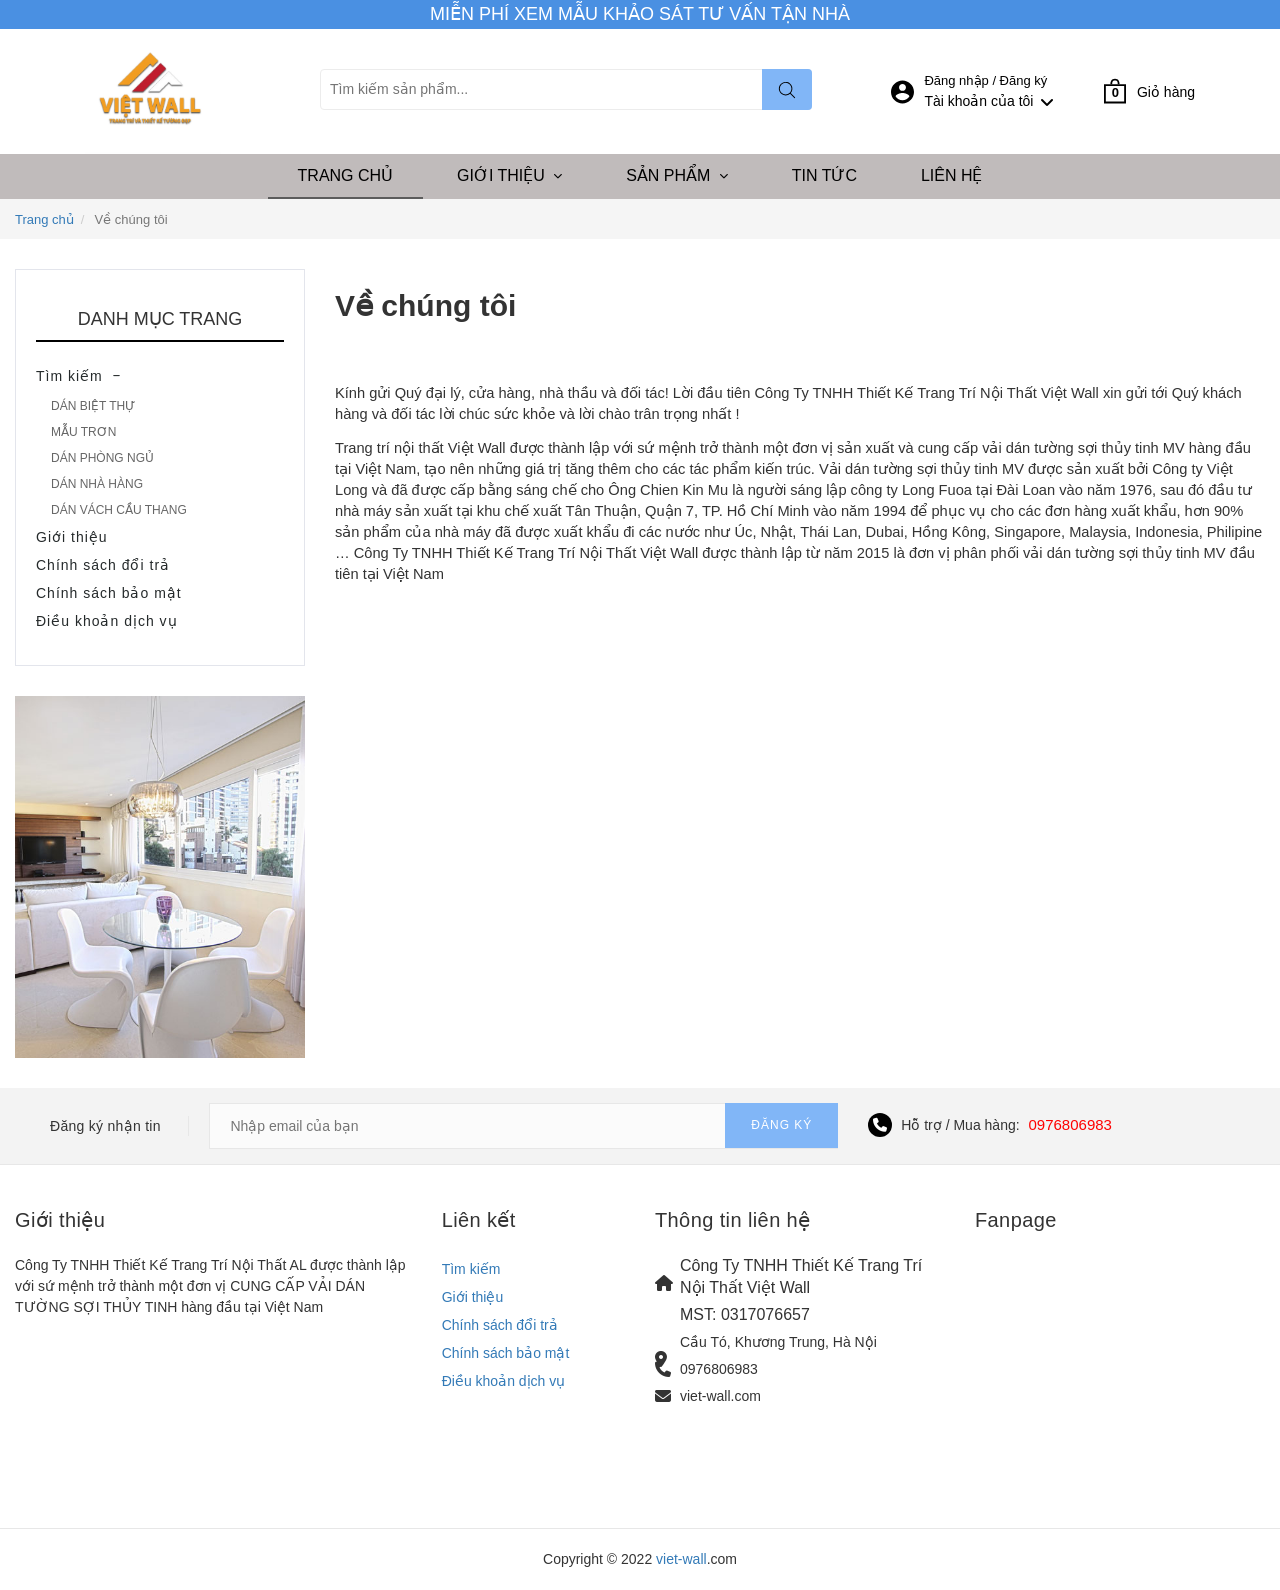
==== commit 52e2aadf: "aa" ====
--- a/about.html
+++ b/about.html
@@ -60,10 +60,10 @@
                                                             <div class="mplus-menu">
                                                                 <ul class="mm-panel vertical-menu-list list-root">
                                                                     <li class="active">
-                                                                        <a class="parent" href="/">Trang chủ</a>
+                                                                        <a class="parent" href="./index.html">Trang chủ</a>
                                                                     </li>
                                                                     <li class="" data-menu-root="102546938">
-                                                                        <a class="parent" href="/pages/about-us">Giới
+                                                                        <a class="parent" href="./about.html">Giới
                                                                             thiệu
                                                                             <i>
                                                                                 <svg class="icon icon--arrow-right"
@@ -95,7 +95,7 @@
                                                                         </a>
                                                                     </li>
                                                                     <li class="">
-                                                                        <a class="parent" href="/blogs/vaidantuong">Tin
+                                                                        <a class="parent" href="./tintuc.html">Tin
                                                                             Tức</a>
                                                                     </li>
                                                                     <li class="">
@@ -122,9 +122,9 @@
                                                                                             stroke="#00badb"></path>
                                                                                     </g>
                                                                                 </svg>
-                                                                                <a href="tel:0769659114"
+                                                                                <a href="tel:0976806983"
                                                                                     rel="nofollow">Liên hệ:
-                                                                                    0769659114</a>
+                                                                                    0976806983</a>
                                                                             </div>
                                                                             <div class="mobile-menu__help-wrapper">
                                                                                 <svg class="icon icon--bi-email"
@@ -691,7 +691,7 @@
 
 
                                         <li class="active">
-                                            <a href="/" title="Trang chủ">
+                                            <a href="./index.html" title="Trang chủ">
                                                 Trang chủ
                                             </a>
                                         </li>
@@ -707,7 +707,7 @@
 
 
                                                 <li class="">
-                                                    <a href="/pages/ve-chung-toi" title="Về chúng tôi">
+                                                    <a href="./about.html" title="Về chúng tôi">
                                                         Về chúng tôi
                                                     </a>
                                                 </li>
@@ -825,7 +825,7 @@
 
 
                                         <li class="">
-                                            <a href="/blogs/vaidantuong" title="Tin Tức">
+                                            <a href="./tintuc.html" title="Tin Tức">
                                                 Tin Tức
                                             </a>
                                         </li>
@@ -833,7 +833,7 @@
 
 
                                         <li class="">
-                                            <a href="/pages/lien-he" title="Liên hệ">
+                                            <a href="./lienhe.html" title="Liên hệ">
                                                 Liên hệ
                                             </a>
                                         </li>
@@ -1019,8 +1019,7 @@
                                 <div class="box_image visible-lg visible-md">
                                     <div class="banner">
                                         <a href="/">
-                                            <img src="image/about/page_banner.jpg"
-                                                alt="Việt WALL">
+                                            <img src="image/about/page_banner.jpg" alt="Việt WALL">
                                         </a>
                                     </div>
                                 </div>
@@ -1037,10 +1036,10 @@
                                         <p>&nbsp;</p>
                                         <p style="margin-bottom:13px"><span style="font-size:11pt">Kính gửi Quý đại lý,
                                                 cửa hàng, nhà thầu và đối tác! Lời đầu tiên Công Ty TNHH Thiết
-                                                Kế&nbsp;Trang Trí Nội Thất AL&nbsp;xin gửi tới Quý khách hàng và đối tác
+                                                Kế&nbsp;Trang Trí Nội Thất Việt Wall&nbsp;xin gửi tới Quý khách hàng và đối tác
                                                 lời chúc sức khỏe và lời chào trân trọng nhất !&nbsp;</span></p>
                                         <p style="margin-bottom:13px"><span style="font-size:11pt">Trang trí nội thất
-                                                AL&nbsp;được thành lập với sứ mệnh trở thành một đơn vị sản xuất và cung
+                                                Việt Wall&nbsp;được thành lập với sứ mệnh trở thành một đơn vị sản xuất và cung
                                                 cấp vải dán tường sợi thủy tinh MV hàng đầu tại Việt Nam, tạo nên những
                                                 giá trị tăng thêm cho các tác phẩm kiến trúc. Vải dán tường sợi thủy
                                                 tinh MV được sản xuất bởi Công ty Việt Long và đã được cấp bằng sáng chế
@@ -1049,7 +1048,7 @@
                                                 Quận 7, TP. Hồ Chí Minh vào năm 1994 để phục vụ cho các đơn hàng xuất
                                                 khẩu, hơn 90% sản phẩm của nhà máy đã được xuất khẩu đi các nước như Úc,
                                                 Nhật, Thái Lan, Dubai, Hồng Kông, Singapore, Malaysia, Indonesia,
-                                                Philipine … Công Ty TNHH Thiết Kế Trang Trí Nội Thất AL&nbsp;được thành
+                                                Philipine … Công Ty TNHH Thiết Kế Trang Trí Nội Thất Việt Wall&nbsp;được thành
                                                 lập từ năm 2015 là đơn vị phân phối vải dán tường sợi thủy tinh MV đầu
                                                 tiên tại Việt Nam</span></p>
                                         <p style="margin-bottom:13px">&nbsp;</p>
@@ -1117,8 +1116,8 @@
                         <p class="number_phone">
                             <i class="fa fa-phone "></i>
                             <span>Hỗ trợ / Mua hàng:</span>
-                            <a href="tel:0769659114">
-                                0769659114
+                            <a href="tel:0976806983">
+                                0976806983
                             </a>
                         </p>
                     </div>
@@ -1199,12 +1198,11 @@
                         </h4>
                         <div class="footer-content footer-contact" style="display: block;">
                             <ul>
-                                <li class="contact-name">Công Ty TNHH Thiết Kế Trang Trí Nội Thất AL</li>
+                                <li class="contact-name">Công Ty TNHH Thiết Kế Trang Trí Nội Thất Việt Wall</li>
                                 <li class="contact-mst">MST: 0317076657</li>
-                                <li class="contact-1">840/22A đường Hương Lộ 2, phường Bình Trị Đông A, quận
-                                    Bình Tân, TP. Hồ Chí Minh</li>
-                                <li class="contact-2">0769659114</li>
-                                <li class="contact-4">trangtrinoithatal.com</li>
+                                <li class="contact-1">Cầu Tó, Khương Trung, Hà Nội</li>
+                                <li class="contact-2">0976806983</li>
+                                <li class="contact-4">viet-wall.com</li>
                             </ul>
                         </div>
                         <!-- Histats.com (div with counter) -->
@@ -1232,16 +1230,25 @@
                             Fanpage
                         </h4>
                         <div class="footer-content footer-contact" style="display: block;">
-                            <!-- Facebook widget -->
-                            <div class="footer-static-content">
-                                <div class="fb-page" data-href="https://www.facebook.com/trangtrinoithatal"
-                                    data-height="300" data-small-header="false" data-adapt-container-width="true"
-                                    data-hide-cover="false" data-show-facepile="true" data-show-posts="false"> </div>
+                            <!-- Facebook widget -->						
+                            <div class="footer-static-content"> 
+                                <div class="fb-page fb_iframe_widget" data-href="https://www.facebook.com/VietWallgroup/" data-height="300" data-small-header="false" data-adapt-container-width="true" data-hide-cover="false" data-show-facepile="true" data-show-posts="false" fb-xfbml-state="rendered" fb-iframe-plugin-query="adapt_container_width=true&amp;app_id=&amp;container_width=331&amp;height=300&amp;hide_cover=false&amp;href=https%3A%2F%2Fwww.facebook.com%2Ftrangtrinoithatal&amp;locale=en_US&amp;sdk=joey&amp;show_facepile=true&amp;show_posts=false&amp;small_header=false"><span style="vertical-align: bottom; width: 331px; height: 130px;"><iframe name="f12d11439cd17dc" width="1000px" height="300px" data-testid="fb:page Facebook Social Plugin" title="fb:page Facebook Social Plugin" frameborder="0" allowtransparency="true" allowfullscreen="true" scrolling="no" allow="encrypted-media" src="https://www.facebook.com/v9.0/plugins/page.php?adapt_container_width=true&amp;app_id=&amp;channel=https%3A%2F%2Fstaticxx.facebook.com%2Fx%2Fconnect%2Fxd_arbiter%2F%3Fversion%3D46%23cb%3Df17f5a47cec534%26domain%3Dnoithatal.com%26is_canvas%3Dfalse%26origin%3Dhttps%253A%252F%252Fnoithatal.com%252Ff39e8162f0f07c8%26relation%3Dparent.parent&amp;container_width=331&amp;height=300&amp;hide_cover=false&amp;href=https%3A%2F%2Fwww.facebook.com%2Ftrangtrinoithatal&amp;locale=en_US&amp;sdk=joey&amp;show_facepile=true&amp;show_posts=false&amp;small_header=false" style="border: none; visibility: visible; width: 331px; height: 130px;" class=""></iframe></span></div>
                             </div>
                             <div style="clear:both;"></div>
+                            
+                            <!-- #Facebook widget -->
                             <script>
+                                setTimeout(function(){ 
+                                    (function(d, s, id) {
+                                        var js, fjs = d.getElementsByTagName(s)[0];
+                                        if (d.getElementById(id)) return;
+                                        js = d.createElement(s); js.id = id;
+                                        js.src = "//connect.facebook.net/en_US/sdk/xfbml.customerchat.js#xfbml=1&version=v2.0";
+                                        fjs.parentNode.insertBefore(js, fjs);
+                                    }(document, 'script', 'facebook-jssdk'));
+                                },5000);
                             </script>
-
+                            
                         </div>
                     </div>
                 </div>
@@ -1252,14 +1259,14 @@
     </div>
     <div class="bottom-footer text-center">
         <div class="container-fluid">
-            <p>Copyright © 2022 <a href="https://noithatal.com"> Noithatal</a>.com</p>
+            <p>Copyright © 2022 <a href="https://viet-wall.com"> viet-wall</a>.com</p>
         </div>
     </div>
 </footer>
 <div class="addThis_listSharing">
     <ul class="addThis_listing">
         <li class="addThis_item">
-            <a class="addThis_item--icon" href="tel:0769659114" rel="nofollow" aria-label="phone">
+            <a class="addThis_item--icon" href="tel:0976806983" rel="nofollow" aria-label="phone">
                 <svg viewBox="0 0 44 44" fill="none" xmlns="http://www.w3.org/2000/svg">
                     <circle cx="22" cy="22" r="22" fill="url(#paint2_linear)" />
                     <path fill-rule="evenodd" clip-rule="evenodd"
@@ -1277,7 +1284,7 @@
             </a>
         </li>
         <li class="addThis_item">
-            <a class="addThis_item--icon" href="//zalo.me/0769659114" target="_blank" rel="nofollow noreferrer"
+            <a class="addThis_item--icon" href="//zalo.me/0976806983" target="_blank" rel="nofollow noreferrer"
                 aria-label="zalo">
                 <svg viewBox="0 0 44 44" fill="none" xmlns="http://www.w3.org/2000/svg">
                     <circle cx="22" cy="22" r="22" fill="url(#paint4_linear)" />
@@ -1310,7 +1317,7 @@
             </a>
         </li>
         <li class="addThis_item">
-            <a class="addThis_item--icon" href="/pages/lien-he" aria-label="Liên hệ">
+            <a class="addThis_item--icon" href="./lienhe.html" aria-label="Liên hệ">
                 <svg width="44" height="44" viewBox="0 0 44 44" fill="none" xmlns="http://www.w3.org/2000/svg">
                     <circle cx="22" cy="22" r="22" fill="url(#paint5_linear)" />
                     <path
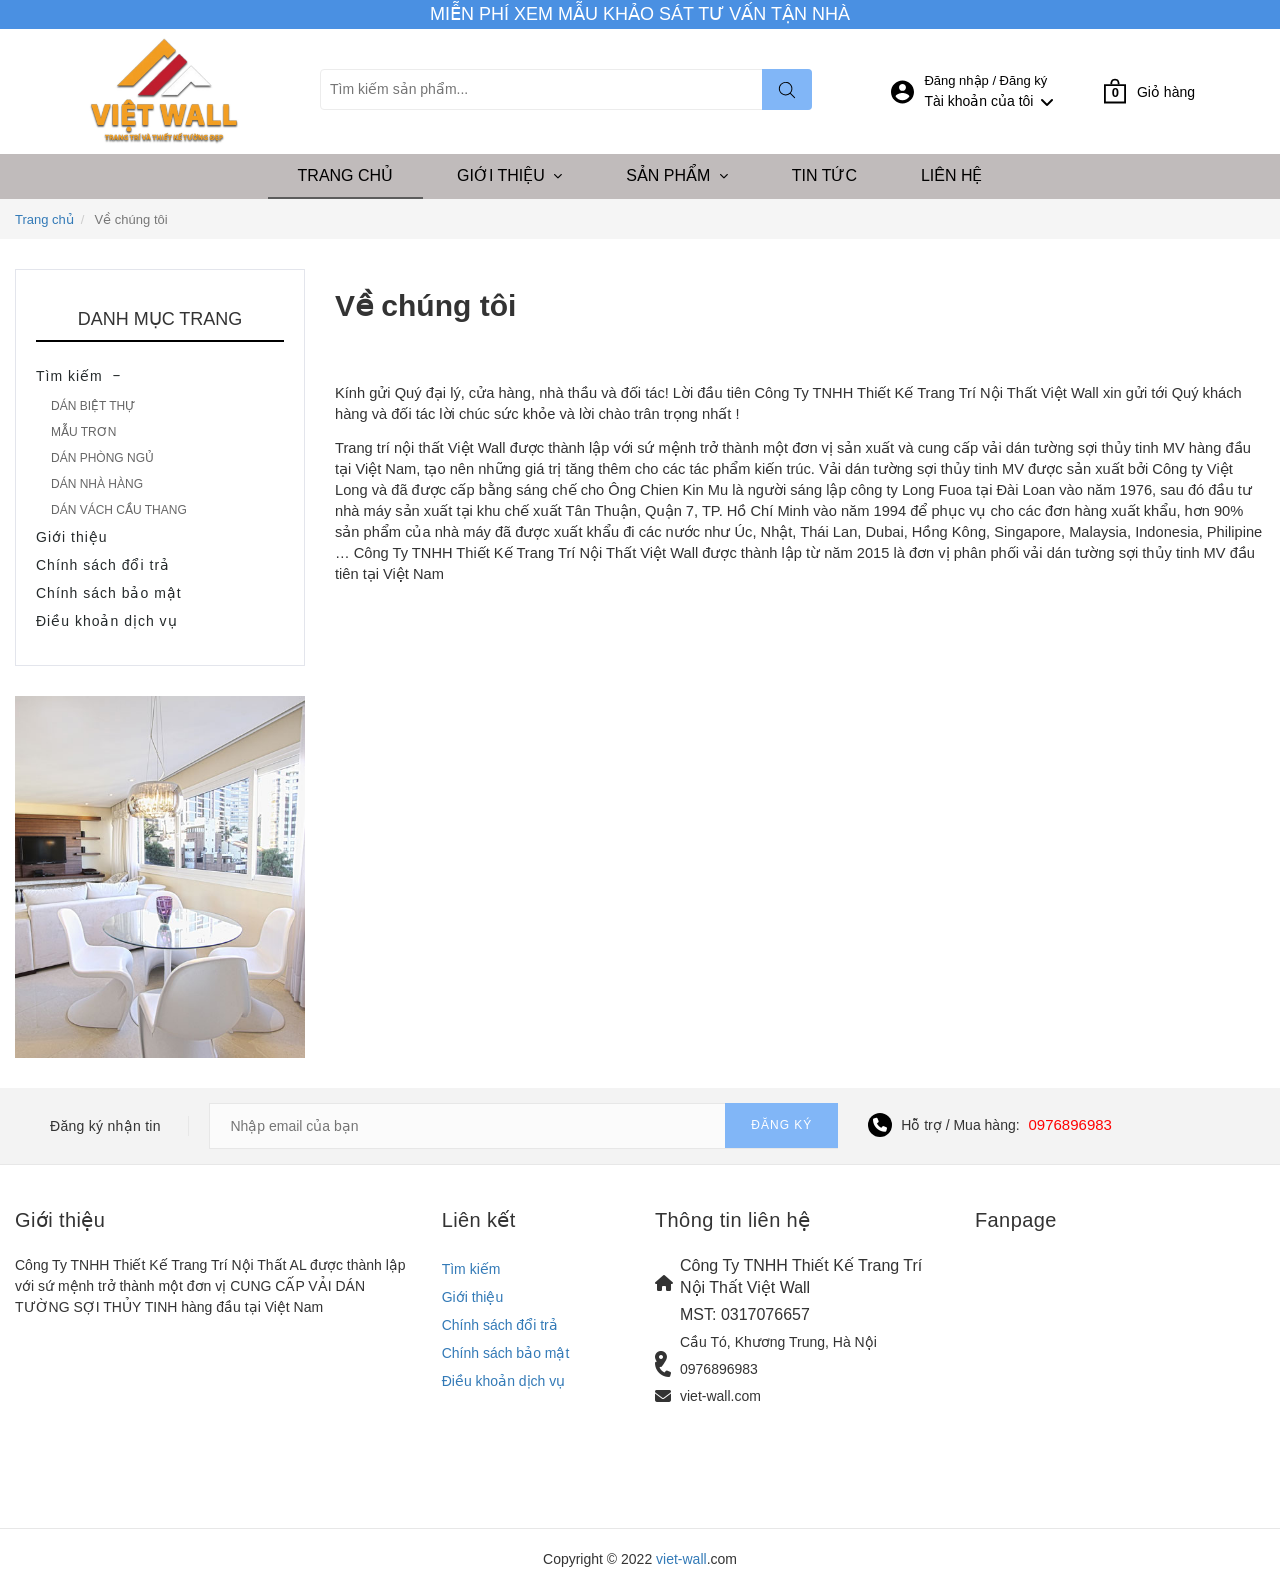
==== commit 0f341d6f: "zzz" ====
--- a/about.html
+++ b/about.html
@@ -122,9 +122,9 @@
                                                                                             stroke="#00badb"></path>
                                                                                     </g>
                                                                                 </svg>
-                                                                                <a href="tel:0976806983"
+                                                                                <a href="tel:0976896983"
                                                                                     rel="nofollow">Liên hệ:
-                                                                                    0976806983</a>
+                                                                                    0976896983</a>
                                                                             </div>
                                                                             <div class="mobile-menu__help-wrapper">
                                                                                 <svg class="icon icon--bi-email"
@@ -150,8 +150,8 @@
                                                                                         </path>
                                                                                     </g>
                                                                                 </svg>
-                                                                                <a href="mailto:trangtrinoithatal@gmail.com"
-                                                                                    rel="nofollow">trangtrinoithatal@gmail.com</a>
+                                                                                <a href="mailto:noithatvietwall@gmail.com"
+                                                                                    rel="nofollow">noithatvietwall@gmail.com</a>
                                                                             </div>
                                                                         </div>
                                                                     </li>
@@ -261,8 +261,8 @@
                         <div class="header-upper-logo">
                             <div class="header-logo wrap-logo" itemscope="" itemtype="http://schema.org/Organization">
 
-                                <a href="https://noithatal.com" itemprop="url" aria-label="Noithatal">
-                                    <img itemprop="logo" src="image\logo_2.jpg?v=38" alt="Noithatal"
+                                <a href="https://https://noithatvietwall.com/.com" itemprop="url" aria-label="https://noithatvietwall.com/">
+                                    <img itemprop="logo" src="image\logo_2.jpg?v=38" alt="https://noithatvietwall.com/"
                                         class="img-responsive logoimg" />
                                 </a>
 
@@ -679,8 +679,8 @@
                     <div class="header-navbar-menu">
                         <div class="wrap-logo wrap-logo-sticky">
 
-                            <a href="https://noithatal.com" aria-label="Noithatal">
-                                <img src="image\logo_2.jpg?v=38" alt="Noithatal" class="img-responsive logoimg" />
+                            <a href="https://noithatvietwall.com/" aria-label="NoithatVietWall">
+                                <img src="image\logo_2.jpg?v=38" alt="NoithatVietWall" class="img-responsive logoimg" />
                             </a>
 
                         </div>
@@ -903,7 +903,7 @@
                                 <li class="active" itemprop="itemListElement" itemscope=""
                                     itemtype="http://schema.org/ListItem">
                                     <span itemprop="item"
-                                        content="https://noithatal.com/pages/vai-dan-tuong-soi-thuy-tinh"><span
+                                        content="https://noithatvietwall.com/pages/vai-dan-tuong-soi-thuy-tinh"><span
                                             itemprop="name">Về chúng tôi</span></span>
                                     <meta itemprop="position" content="2">
                                 </li>
@@ -1116,8 +1116,8 @@
                         <p class="number_phone">
                             <i class="fa fa-phone "></i>
                             <span>Hỗ trợ / Mua hàng:</span>
-                            <a href="tel:0976806983">
-                                0976806983
+                            <a href="tel:0976896983">
+                                0976896983
                             </a>
                         </p>
                     </div>
@@ -1201,7 +1201,7 @@
                                 <li class="contact-name">Công Ty TNHH Thiết Kế Trang Trí Nội Thất Việt Wall</li>
                                 <li class="contact-mst">MST: 0317076657</li>
                                 <li class="contact-1">Cầu Tó, Khương Trung, Hà Nội</li>
-                                <li class="contact-2">0976806983</li>
+                                <li class="contact-2">0976896983</li>
                                 <li class="contact-4">viet-wall.com</li>
                             </ul>
                         </div>
@@ -1232,7 +1232,7 @@
                         <div class="footer-content footer-contact" style="display: block;">
                             <!-- Facebook widget -->						
                             <div class="footer-static-content"> 
-                                <div class="fb-page fb_iframe_widget" data-href="https://www.facebook.com/VietWallgroup/" data-height="300" data-small-header="false" data-adapt-container-width="true" data-hide-cover="false" data-show-facepile="true" data-show-posts="false" fb-xfbml-state="rendered" fb-iframe-plugin-query="adapt_container_width=true&amp;app_id=&amp;container_width=331&amp;height=300&amp;hide_cover=false&amp;href=https%3A%2F%2Fwww.facebook.com%2Ftrangtrinoithatal&amp;locale=en_US&amp;sdk=joey&amp;show_facepile=true&amp;show_posts=false&amp;small_header=false"><span style="vertical-align: bottom; width: 331px; height: 130px;"><iframe name="f12d11439cd17dc" width="1000px" height="300px" data-testid="fb:page Facebook Social Plugin" title="fb:page Facebook Social Plugin" frameborder="0" allowtransparency="true" allowfullscreen="true" scrolling="no" allow="encrypted-media" src="https://www.facebook.com/v9.0/plugins/page.php?adapt_container_width=true&amp;app_id=&amp;channel=https%3A%2F%2Fstaticxx.facebook.com%2Fx%2Fconnect%2Fxd_arbiter%2F%3Fversion%3D46%23cb%3Df17f5a47cec534%26domain%3Dnoithatal.com%26is_canvas%3Dfalse%26origin%3Dhttps%253A%252F%252Fnoithatal.com%252Ff39e8162f0f07c8%26relation%3Dparent.parent&amp;container_width=331&amp;height=300&amp;hide_cover=false&amp;href=https%3A%2F%2Fwww.facebook.com%2Ftrangtrinoithatal&amp;locale=en_US&amp;sdk=joey&amp;show_facepile=true&amp;show_posts=false&amp;small_header=false" style="border: none; visibility: visible; width: 331px; height: 130px;" class=""></iframe></span></div>
+                                <div class="fb-page fb_iframe_widget" data-href="https://www.facebook.com/VietWallgroup/" data-height="300" data-small-header="false" data-adapt-container-width="true" data-hide-cover="false" data-show-facepile="true" data-show-posts="false" fb-xfbml-state="rendered" fb-iframe-plugin-query="adapt_container_width=true&amp;app_id=&amp;container_width=331&amp;height=300&amp;hide_cover=false&amp;href=https%3A%2F%2Fwww.facebook.com%2Fnoithatvietwall&amp;locale=en_US&amp;sdk=joey&amp;show_facepile=true&amp;show_posts=false&amp;small_header=false"><span style="vertical-align: bottom; width: 331px; height: 130px;"><iframe name="f12d11439cd17dc" width="1000px" height="300px" data-testid="fb:page Facebook Social Plugin" title="fb:page Facebook Social Plugin" frameborder="0" allowtransparency="true" allowfullscreen="true" scrolling="no" allow="encrypted-media" src="https://www.facebook.com/v9.0/plugins/page.php?adapt_container_width=true&amp;app_id=&amp;channel=https%3A%2F%2Fstaticxx.facebook.com%2Fx%2Fconnect%2Fxd_arbiter%2F%3Fversion%3D46%23cb%3Df17f5a47cec534%26domain%3Dnoithatvietwall.com%26is_canvas%3Dfalse%26origin%3Dhttps%253A%252F%252Fnoithatvietwall.com%252Ff39e8162f0f07c8%26relation%3Dparent.parent&amp;container_width=331&amp;height=300&amp;hide_cover=false&amp;href=https%3A%2F%2Fwww.facebook.com%2Ftrangtrinoithatvietwall&amp;locale=en_US&amp;sdk=joey&amp;show_facepile=true&amp;show_posts=false&amp;small_header=false" style="border: none; visibility: visible; width: 331px; height: 130px;" class=""></iframe></span></div>
                             </div>
                             <div style="clear:both;"></div>
                             
@@ -1266,7 +1266,7 @@
 <div class="addThis_listSharing">
     <ul class="addThis_listing">
         <li class="addThis_item">
-            <a class="addThis_item--icon" href="tel:0976806983" rel="nofollow" aria-label="phone">
+            <a class="addThis_item--icon" href="tel:0976896983" rel="nofollow" aria-label="phone">
                 <svg viewBox="0 0 44 44" fill="none" xmlns="http://www.w3.org/2000/svg">
                     <circle cx="22" cy="22" r="22" fill="url(#paint2_linear)" />
                     <path fill-rule="evenodd" clip-rule="evenodd"
@@ -1284,7 +1284,7 @@
             </a>
         </li>
         <li class="addThis_item">
-            <a class="addThis_item--icon" href="//zalo.me/0976806983" target="_blank" rel="nofollow noreferrer"
+            <a class="addThis_item--icon" href="//zalo.me/0976896983" target="_blank" rel="nofollow noreferrer"
                 aria-label="zalo">
                 <svg viewBox="0 0 44 44" fill="none" xmlns="http://www.w3.org/2000/svg">
                     <circle cx="22" cy="22" r="22" fill="url(#paint4_linear)" />
